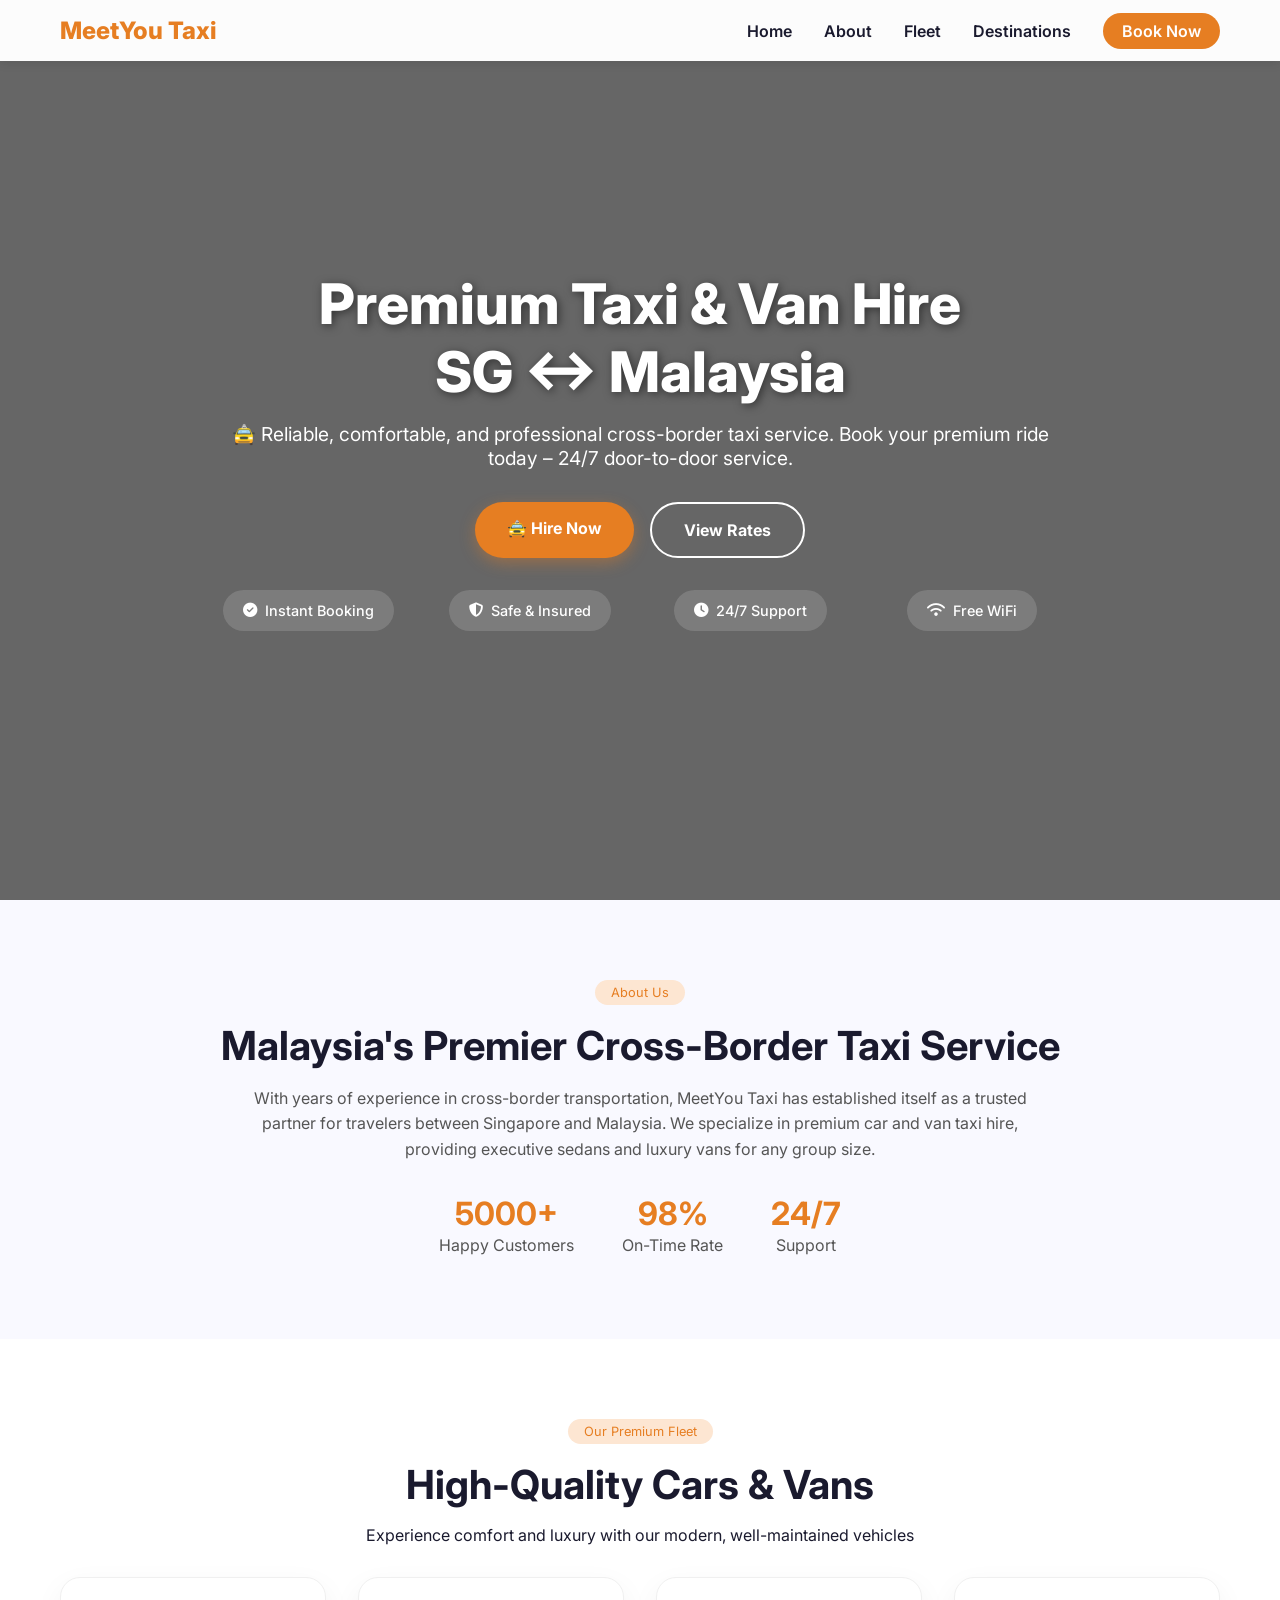
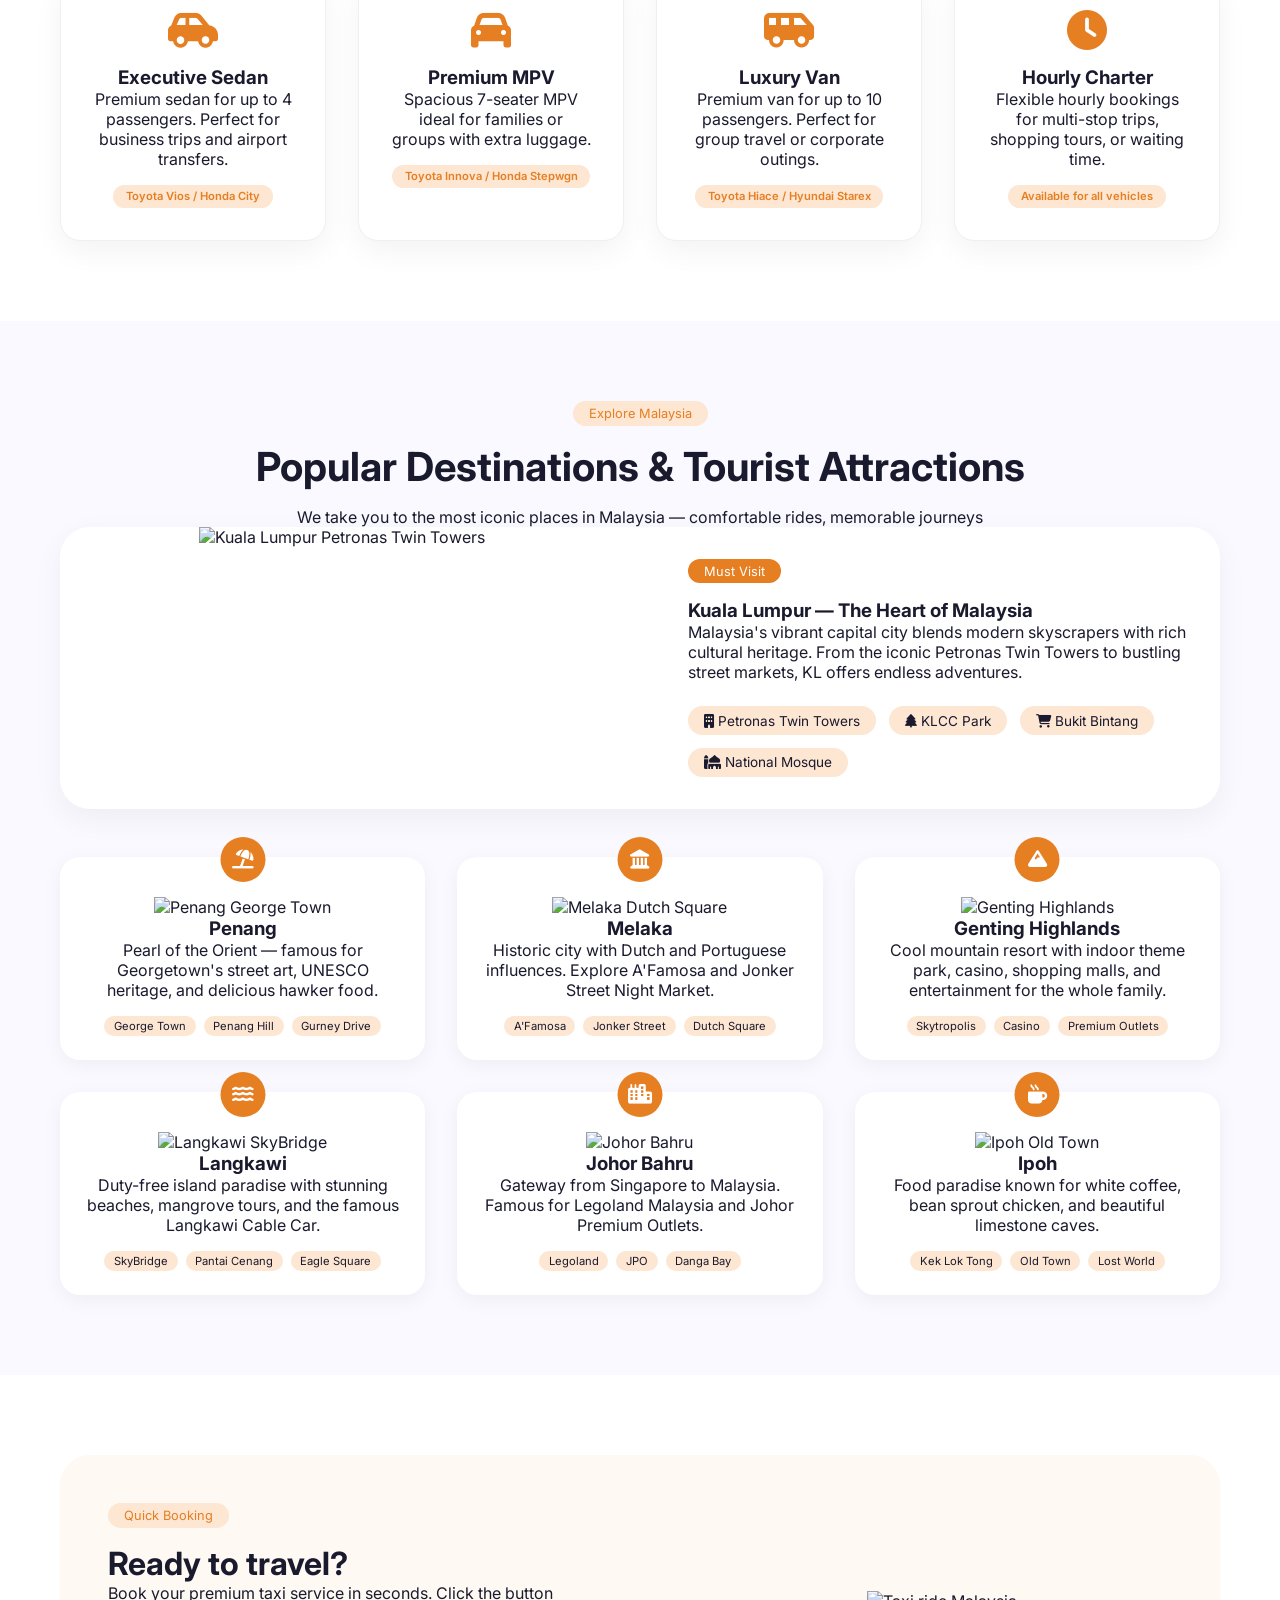
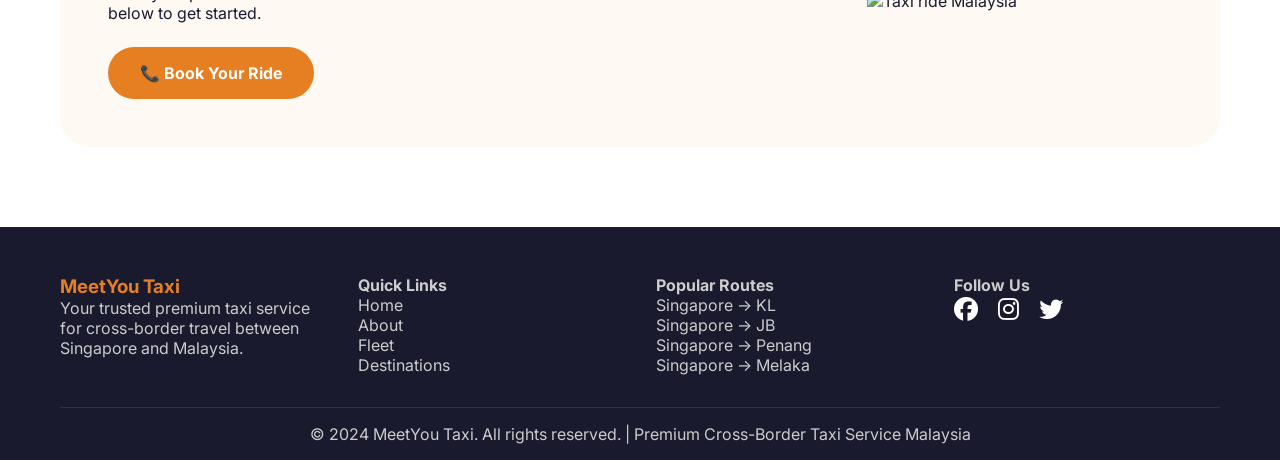
==== index.html @ 03b5e31f "Update index.html" ====
<!DOCTYPE html>
<html lang="en">
<head>
    <meta charset="UTF-8">
    <meta name="viewport" content="width=device-width, initial-scale=1.0">
    <title>MeetYou Taxi - Premium Car & Van Hire Malaysia</title>
    <link href="https://fonts.googleapis.com/css2?family=Inter:wght@300;400;500;600;700;800&display=swap" rel="stylesheet">
    <link rel="stylesheet" href="https://cdnjs.cloudflare.com/ajax/libs/font-awesome/6.4.0/css/all.min.css">
    <link rel="stylesheet" href="style.css">
</head>
<body>
    <nav class="navbar">
        <div class="nav-container">
            <div class="logo"><a href="#">MeetYou Taxi</a></div>
            <div class="nav-toggle" id="navToggle"><i class="fas fa-bars"></i></div>
            <ul class="nav-menu" id="navMenu">
                <li><a href="#home">Home</a></li>
                <li><a href="#about">About</a></li>
                <li><a href="#services">Fleet</a></li>
                <li><a href="#locations">Destinations</a></li>
                <li><a href="#booking" class="book-btn">Book Now</a></li>
            </ul>
        </div>
    </nav>

    <!-- Hero Section -->
    <section id="home" class="hero">
        <div class="hero-content">
            <h1>Premium Taxi & Van Hire<br>SG ↔ Malaysia</h1>
            <p>🚖 Reliable, comfortable, and professional cross-border taxi service. Book your premium ride today – 24/7 door-to-door service.</p>
            <div class="hero-buttons">
                <a href="https://www.google.com" target="_blank" class="btn btn-primary">🚖 Hire Now</a>
                <a href="#services" class="btn btn-secondary">View Rates</a>
            </div>
            <div class="hero-features">
                <div class="feature-item"><i class="fas fa-check-circle"></i> Instant Booking</div>
                <div class="feature-item"><i class="fas fa-shield-alt"></i> Safe & Insured</div>
                <div class="feature-item"><i class="fas fa-clock"></i> 24/7 Support</div>
                <div class="feature-item"><i class="fas fa-wifi"></i> Free WiFi</div>
            </div>
        </div>
    </section>

    <!-- About Section -->
    <section id="about" class="about">
        <div class="container">
            <div class="section-tag">About Us</div>
            <h2>Malaysia's Premier Cross-Border Taxi Service</h2>
            <p>With years of experience in cross-border transportation, MeetYou Taxi has established itself as a trusted partner for travelers between Singapore and Malaysia. We specialize in premium car and van taxi hire, providing executive sedans and luxury vans for any group size.</p>
            <div class="stats">
                <div class="stat"><h3>5000+</h3><p>Happy Customers</p></div>
                <div class="stat"><h3>98%</h3><p>On-Time Rate</p></div>
                <div class="stat"><h3>24/7</h3><p>Support</p></div>
            </div>
        </div>
    </section>

    <!-- Fleet Section -->
    <section id="services" class="services">
        <div class="container">
            <div class="section-tag">Our Premium Fleet</div>
            <h2>High-Quality Cars & Vans</h2>
            <p>Experience comfort and luxury with our modern, well-maintained vehicles</p>
            <div class="services-grid">
                <div class="service-card">
                    <i class="fas fa-car-side service-icon"></i>
                    <h3>Executive Sedan</h3>
                    <p>Premium sedan for up to 4 passengers. Perfect for business trips and airport transfers.</p>
                    <div class="vehicle-badge">Toyota Vios / Honda City</div>
                </div>
                <div class="service-card">
                    <i class="fas fa-car service-icon"></i>
                    <h3>Premium MPV</h3>
                    <p>Spacious 7-seater MPV ideal for families or groups with extra luggage.</p>
                    <div class="vehicle-badge">Toyota Innova / Honda Stepwgn</div>
                </div>
                <div class="service-card">
                    <i class="fas fa-van-shuttle service-icon"></i>
                    <h3>Luxury Van</h3>
                    <p>Premium van for up to 10 passengers. Perfect for group travel or corporate outings.</p>
                    <div class="vehicle-badge">Toyota Hiace / Hyundai Starex</div>
                </div>
                <div class="service-card">
                    <i class="fas fa-clock service-icon"></i>
                    <h3>Hourly Charter</h3>
                    <p>Flexible hourly bookings for multi-stop trips, shopping tours, or waiting time.</p>
                    <div class="vehicle-badge">Available for all vehicles</div>
                </div>
            </div>
        </div>
    </section>

    <!-- Locations Section with Images -->
    <section id="locations" class="locations">
        <div class="container">
            <div class="section-tag">Explore Malaysia</div>
            <h2>Popular Destinations & Tourist Attractions</h2>
            <p>We take you to the most iconic places in Malaysia — comfortable rides, memorable journeys</p>
            
            <!-- Featured Location: Kuala Lumpur -->
            <div class="location-featured">
                <div class="location-featured-image">
                    <img src="https://images.pexels.com/photos/30210215/pexels-photo-30210215/free-photo-of-petronas-twin-towers-at-sunset-kuala-lumpur.jpeg?auto=compress&cs=tinysrgb&w=800&h=500&fit=crop" alt="Kuala Lumpur Petronas Twin Towers">
                </div>
                <div class="location-featured-content">
                    <div class="location-badge">Must Visit</div>
                    <h3>Kuala Lumpur — The Heart of Malaysia</h3>
                    <p>Malaysia's vibrant capital city blends modern skyscrapers with rich cultural heritage. From the iconic Petronas Twin Towers to bustling street markets, KL offers endless adventures.</p>
                    <div class="attraction-tags">
                        <span><i class="fas fa-building"></i> Petronas Twin Towers</span>
                        <span><i class="fas fa-tree"></i> KLCC Park</span>
                        <span><i class="fas fa-shopping-cart"></i> Bukit Bintang</span>
                        <span><i class="fas fa-mosque"></i> National Mosque</span>
                    </div>
                </div>
            </div>

            <!-- Location Cards with Images -->
            <div class="locations-grid">
                <!-- Penang -->
                <div class="location-card">
                    <div class="location-card-image">
                        <img src="https://images.pexels.com/photos/16819744/pexels-photo-16819744/free-photo-of-george-town-malaysia.jpeg?auto=compress&cs=tinysrgb&w=400&h=250&fit=crop" alt="Penang George Town">
                    </div>
                    <div class="location-card-content">
                        <div class="location-icon"><i class="fas fa-umbrella-beach"></i></div>
                        <h3>Penang</h3>
                        <p>Pearl of the Orient — famous for Georgetown's street art, UNESCO heritage, and delicious hawker food.</p>
                        <div class="attraction-list"><span>George Town</span><span>Penang Hill</span><span>Gurney Drive</span></div>
                    </div>
                </div>

                <!-- Melaka -->
                <div class="location-card">
                    <div class="location-card-image">
                        <img src="https://images.pexels.com/photos/17841171/pexels-photo-17841171/free-photo-of-the-dutch-square-in-melaka-malaysia.jpeg?auto=compress&cs=tinysrgb&w=400&h=250&fit=crop" alt="Melaka Dutch Square">
                    </div>
                    <div class="location-card-content">
                        <div class="location-icon"><i class="fas fa-landmark"></i></div>
                        <h3>Melaka</h3>
                        <p>Historic city with Dutch and Portuguese influences. Explore A'Famosa and Jonker Street Night Market.</p>
                        <div class="attraction-list"><span>A'Famosa</span><span>Jonker Street</span><span>Dutch Square</span></div>
                    </div>
                </div>

                <!-- Genting Highlands -->
                <div class="location-card">
                    <div class="location-card-image">
                        <img src="https://images.pexels.com/photos/22596709/pexels-photo-22596709/free-photo-of-genting-highlands-malaysia.jpeg?auto=compress&cs=tinysrgb&w=400&h=250&fit=crop" alt="Genting Highlands">
                    </div>
                    <div class="location-card-content">
                        <div class="location-icon"><i class="fas fa-mountain"></i></div>
                        <h3>Genting Highlands</h3>
                        <p>Cool mountain resort with indoor theme park, casino, shopping malls, and entertainment for the whole family.</p>
                        <div class="attraction-list"><span>Skytropolis</span><span>Casino</span><span>Premium Outlets</span></div>
                    </div>
                </div>

                <!-- Langkawi -->
                <div class="location-card">
                    <div class="location-card-image">
                        <img src="https://images.pexels.com/photos/17676557/pexels-photo-17676557/free-photo-of-langkawi-skybridge-malaysia.jpeg?auto=compress&cs=tinysrgb&w=400&h=250&fit=crop" alt="Langkawi SkyBridge">
                    </div>
                    <div class="location-card-content">
                        <div class="location-icon"><i class="fas fa-water"></i></div>
                        <h3>Langkawi</h3>
                        <p>Duty-free island paradise with stunning beaches, mangrove tours, and the famous Langkawi Cable Car.</p>
                        <div class="attraction-list"><span>SkyBridge</span><span>Pantai Cenang</span><span>Eagle Square</span></div>
                    </div>
                </div>

                <!-- Johor Bahru -->
                <div class="location-card">
                    <div class="location-card-image">
                        <img src="https://images.pexels.com/photos/20392815/pexels-photo-20392815/free-photo-of-johor-bahru-malaysia-skyline.jpeg?auto=compress&cs=tinysrgb&w=400&h=250&fit=crop" alt="Johor Bahru">
                    </div>
                    <div class="location-card-content">
                        <div class="location-icon"><i class="fas fa-city"></i></div>
                        <h3>Johor Bahru</h3>
                        <p>Gateway from Singapore to Malaysia. Famous for Legoland Malaysia and Johor Premium Outlets.</p>
                        <div class="attraction-list"><span>Legoland</span><span>JPO</span><span>Danga Bay</span></div>
                    </div>
                </div>

                <!-- Ipoh -->
                <div class="location-card">
                    <div class="location-card-image">
                        <img src="https://images.pexels.com/photos/21342811/pexels-photo-21342811/free-photo-of-ipoh-old-town-malaysia.jpeg?auto=compress&cs=tinysrgb&w=400&h=250&fit=crop" alt="Ipoh Old Town">
                    </div>
                    <div class="location-card-content">
                        <div class="location-icon"><i class="fas fa-mug-hot"></i></div>
                        <h3>Ipoh</h3>
                        <p>Food paradise known for white coffee, bean sprout chicken, and beautiful limestone caves.</p>
                        <div class="attraction-list"><span>Kek Lok Tong</span><span>Old Town</span><span>Lost World</span></div>
                    </div>
                </div>
            </div>
        </div>
    </section>

    <!-- Booking Section -->
    <section id="booking" class="booking">
        <div class="container">
            <div class="booking-wrapper">
                <div class="booking-text">
                    <div class="section-tag">Quick Booking</div>
                    <h2>Ready to travel?</h2>
                    <p>Book your premium taxi service in seconds. Click the button below to get started.</p>
                    <a href="#booking" class="btn-primary-large">📞 Book Your Ride</a>
                </div>
                <div class="booking-image">
                    <img src="https://images.pexels.com/photos/30211431/pexels-photo-30211431/free-photo-of-modern-toyota-innova-driving-on-malaysian-road.jpeg?auto=compress&cs=tinysrgb&w=400&h=300&fit=crop" alt="Taxi ride Malaysia">
                </div>
            </div>
        </div>
    </section>

    <!-- Footer -->
    <footer class="footer">
        <div class="container">
            <div class="footer-content">
                <div class="footer-logo">
                    <h3>MeetYou Taxi</h3>
                    <p>Your trusted premium taxi service for cross-border travel between Singapore and Malaysia.</p>
                </div>
                <div class="footer-links">
                    <h4>Quick Links</h4>
                    <ul><li><a href="#home">Home</a></li><li><a href="#about">About</a></li><li><a href="#services">Fleet</a></li><li><a href="#locations">Destinations</a></li></ul>
                </div>
                <div class="footer-links">
                    <h4>Popular Routes</h4>
                    <ul><li><a href="#">Singapore → KL</a></li><li><a href="#">Singapore → JB</a></li><li><a href="#">Singapore → Penang</a></li><li><a href="#">Singapore → Melaka</a></li></ul>
                </div>
                <div class="footer-social">
                    <h4>Follow Us</h4>
                    <div class="social-icons">
                        <a href="#"><i class="fab fa-facebook"></i></a>
                        <a href="#"><i class="fab fa-instagram"></i></a>
                        <a href="#"><i class="fab fa-twitter"></i></a>
                    </div>
                </div>
            </div>
            <div class="footer-bottom">
                <p>&copy; 2024 MeetYou Taxi. All rights reserved. | Premium Cross-Border Taxi Service Malaysia</p>
            </div>
        </div>
    </footer>

    <script src="script.js"></script>
</body>
</html>
---- style.css ----
* {
    margin: 0;
    padding: 0;
    box-sizing: border-box;
}

body {
    font-family: 'Inter', sans-serif;
    color: #1a1a2e;
    overflow-x: hidden;
}

.container {
    max-width: 1200px;
    margin: 0 auto;
    padding: 0 20px;
}

/* Navigation */
.navbar {
    position: fixed;
    top: 0;
    width: 100%;
    background: rgba(255, 255, 255, 0.98);
    box-shadow: 0 2px 10px rgba(0,0,0,0.1);
    z-index: 1000;
    backdrop-filter: blur(5px);
}

.nav-container {
    max-width: 1200px;
    margin: 0 auto;
    padding: 1rem 20px;
    display: flex;
    justify-content: space-between;
    align-items: center;
}

.logo a {
    font-size: 1.5rem;
    font-weight: 800;
    color: #e67e22;
    text-decoration: none;
}

.nav-menu {
    display: flex;
    list-style: none;
    gap: 2rem;
    align-items: center;
}

.nav-menu a {
    text-decoration: none;
    color: #1a1a2e;
    font-weight: 600;
    transition: color 0.3s;
}

.nav-menu a:hover {
    color: #e67e22;
}

.book-btn {
    background: #e67e22;
    color: white !important;
    padding: 0.5rem 1.2rem;
    border-radius: 50px;
}

.book-btn:hover {
    background: #d35400;
    transform: scale(1.05);
}

.nav-toggle {
    display: none;
    font-size: 1.5rem;
    cursor: pointer;
}

/* Hero Section - WITH BACKGROUND IMAGE (FIXED & WORKING) */
.hero {
    position: relative;
    height: 100vh;
    min-height: 700px;
    background: linear-gradient(rgba(0,0,0,0.6), rgba(0,0,0,0.6)), url('https://images.pexels.com/photos/30211392/pexels-photo-30211392/free-photo-of-modern-toyota-car-on-malaysian-highway.jpeg?auto=compress&cs=tinysrgb&w=1600');
    background-size: cover;
    background-position: center;
    background-attachment: fixed;
    display: flex;
    align-items: center;
    justify-content: center;
    text-align: center;
    color: white;
}

.hero-content {
    position: relative;
    z-index: 10;
    max-width: 900px;
    padding: 0 20px;
    animation: fadeInUp 1s ease-out;
}

.hero-content h1 {
    font-size: 3.5rem;
    font-weight: 800;
    margin-bottom: 1rem;
    text-shadow: 2px 2px 10px rgba(0,0,0,0.5);
}

.hero-content p {
    font-size: 1.2rem;
    margin-bottom: 2rem;
}

/* Features - 1x4 Grid */
.hero-features {
    margin-top: 2rem;
    display: grid;
    grid-template-columns: repeat(4, 1fr);
    gap: 1.5rem;
    justify-items: center;
}

.feature-item {
    background: rgba(255, 255, 255, 0.15);
    backdrop-filter: blur(5px);
    padding: 0.75rem 1.25rem;
    border-radius: 50px;
    font-size: 0.9rem;
    font-weight: 500;
    display: inline-flex;
    align-items: center;
    gap: 0.5rem;
    transition: all 0.3s ease;
}

.feature-item:hover {
    background: rgba(230, 126, 34, 0.8);
    transform: translateY(-3px);
}

.hero-buttons {
    display: flex;
    gap: 1rem;
    justify-content: center;
    flex-wrap: wrap;
}

.btn {
    display: inline-block;
    padding: 1rem 2rem;
    border-radius: 50px;
    text-decoration: none;
    font-weight: 700;
    transition: all 0.3s ease;
    cursor: pointer;
}

.btn-primary {
    background: #e67e22;
    color: white;
    box-shadow: 0 5px 15px rgba(230,126,34,0.4);
}

.btn-primary:hover {
    background: #d35400;
    transform: translateY(-5px) scale(1.05);
    box-shadow: 0 15px 30px rgba(230,126,34,0.5);
}

.btn-secondary {
    background: transparent;
    color: white;
    border: 2px solid white;
}

.btn-secondary:hover {
    background: white;
    color: #e67e22;
    transform: translateY(-3px);
}

/* Section Styles */
.section-tag {
    display: inline-block;
    background: #fde6d2;
    color: #e67e22;
    padding: 0.3rem 1rem;
    border-radius: 50px;
    font-size: 0.8rem;
    margin-bottom: 1rem;
}

.about, .services, .locations, .booking {
    padding: 80px 0;
    text-align: center;
}

.about {
    background: #f9f9ff;
}

.about h2, .services h2, .locations h2 {
    font-size: 2.5rem;
    margin-bottom: 1rem;
}

.about p {
    max-width: 800px;
    margin: 0 auto;
    color: #555;
    line-height: 1.6;
}

.stats {
    display: flex;
    justify-content: center;
    gap: 3rem;
    margin-top: 2rem;
}

.stat h3 {
    font-size: 2rem;
    color: #e67e22;
}

/* Services Grid */
.services {
    background: white;
}

.services-grid {
    display: grid;
    grid-template-columns: repeat(4, 1fr);
    gap: 2rem;
    margin-top: 2rem;
}

.service-card {
    background: white;
    padding: 2rem;
    border-radius: 20px;
    text-align: center;
    box-shadow: 0 10px 30px rgba(0,0,0,0.05);
    transition: all 0.3s ease;
    border: 1px solid #f0f0f0;
}

.service-card:hover {
    transform: translateY(-8px);
    box-shadow: 0 20px 40px rgba(0,0,0,0.1);
    border-color: #e67e22;
}

.service-icon {
    font-size: 2.5rem;
    color: #e67e22;
    margin-bottom: 1rem;
}

.vehicle-badge {
    display: inline-block;
    background: #fde6d2;
    color: #e67e22;
    padding: 0.3rem 0.8rem;
    border-radius: 50px;
    font-size: 0.7rem;
    margin-top: 1rem;
    font-weight: 600;
}

/* Locations Section */
.locations {
    background: #f9f9ff;
}

.location-featured {
    display: grid;
    grid-template-columns: 1fr 1fr;
    gap: 2rem;
    background: white;
    border-radius: 30px;
    overflow: hidden;
    margin-bottom: 3rem;
    box-shadow: 0 10px 30px rgba(0,0,0,0.05);
}

.location-featured-image img {
    width: 100%;
    height: 100%;
    object-fit: cover;
}

.location-featured-content {
    padding: 2rem;
    text-align: left;
}

.location-badge {
    display: inline-block;
    background: #e67e22;
    color: white;
    padding: 0.3rem 1rem;
    border-radius: 50px;
    font-size: 0.8rem;
    margin-bottom: 1rem;
}

.attraction-tags {
    display: flex;
    flex-wrap: wrap;
    gap: 0.8rem;
    margin-top: 1.5rem;
}

.attraction-tags span {
    background: #fde6d2;
    padding: 0.4rem 1rem;
    border-radius: 50px;
    font-size: 0.85rem;
}

.locations-grid {
    display: grid;
    grid-template-columns: repeat(3, 1fr);
    gap: 2rem;
    margin-top: 2rem;
}

.location-card {
    background: white;
    padding: 1.5rem;
    border-radius: 20px;
    text-align: center;
    box-shadow: 0 5px 20px rgba(0,0,0,0.05);
    transition: transform 0.3s;
    position: relative;
    padding-top: 2.5rem;
}

.location-card:hover {
    transform: translateY(-5px);
}

.location-icon {
    position: absolute;
    top: -20px;
    left: 50%;
    transform: translateX(-50%);
    background: #e67e22;
    width: 45px;
    height: 45px;
    border-radius: 50%;
    display: flex;
    align-items: center;
    justify-content: center;
    color: white;
    font-size: 1.2rem;
}

.attraction-list {
    display: flex;
    flex-wrap: wrap;
    justify-content: center;
    gap: 0.5rem;
    margin-top: 1rem;
}

.attraction-list span {
    background: #fde6d2;
    padding: 0.2rem 0.6rem;
    border-radius: 20px;
    font-size: 0.7rem;
}

/* Booking Section */
.booking {
    background: white;
}

.booking-wrapper {
    display: grid;
    grid-template-columns: 1fr 1fr;
    gap: 3rem;
    align-items: center;
    background: #fef9f2;
    border-radius: 30px;
    overflow: hidden;
}

.booking-text {
    padding: 3rem;
    text-align: left;
}

.booking-text h2 {
    font-size: 2rem;
}

.btn-primary-large {
    display: inline-block;
    background: #e67e22;
    color: white;
    padding: 1rem 2rem;
    border-radius: 50px;
    text-decoration: none;
    font-weight: bold;
    margin-top: 1.5rem;
    transition: all 0.3s;
}

.btn-primary-large:hover {
    background: #d35400;
    transform: scale(1.05);
}

.booking-image img {
    width: 100%;
    height: 100%;
    object-fit: cover;
}

/* Footer */
.footer {
    background: #1a1a2e;
    color: #ccc;
    padding: 3rem 0 1rem;
}

.footer-content {
    display: grid;
    grid-template-columns: repeat(auto-fit, minmax(200px, 1fr));
    gap: 2rem;
}

.footer-logo h3 {
    color: #e67e22;
}

.footer-links ul {
    list-style: none;
}

.footer-links a {
    color: #ccc;
    text-decoration: none;
    transition: color 0.3s;
}

.footer-links a:hover {
    color: #e67e22;
}

.social-icons a {
    color: white;
    margin-right: 1rem;
    font-size: 1.5rem;
    transition: all 0.3s;
}

.social-icons a:hover {
    color: #e67e22;
    transform: translateY(-3px);
}

.footer-bottom {
    text-align: center;
    margin-top: 2rem;
    padding-top: 1rem;
    border-top: 1px solid #333;
}

/* Animations */
@keyframes fadeInUp {
    from {
        opacity: 0;
        transform: translateY(30px);
    }
    to {
        opacity: 1;
        transform: translateY(0);
    }
}

/* Responsive */
@media (max-width: 992px) {
    .hero-features {
        grid-template-columns: repeat(2, 1fr);
    }
    .services-grid {
        grid-template-columns: repeat(2, 1fr);
    }
    .locations-grid {
        grid-template-columns: repeat(2, 1fr);
    }
}

@media (max-width: 768px) {
    .nav-menu {
        position: fixed;
        left: -100%;
        top: 70px;
        flex-direction: column;
        background: white;
        width: 100%;
        transition: 0.3s;
        padding: 2rem;
        gap: 1rem;
        box-shadow: 0 10px 20px rgba(0,0,0,0.1);
    }
    .nav-menu.active {
        left: 0;
    }
    .nav-toggle {
        display: block;
    }
    .hero-content h1 {
        font-size: 2rem;
    }
    .hero-features {
        grid-template-columns: 1fr;
    }
    .services-grid, .locations-grid, .location-featured, .booking-wrapper {
        grid-template-columns: 1fr;
    }
    .stats {
        flex-direction: column;
        gap: 1rem;
    }
    .location-featured-content {
        text-align: center;
    }
    .attraction-tags {
        justify-content: center;
    }
}
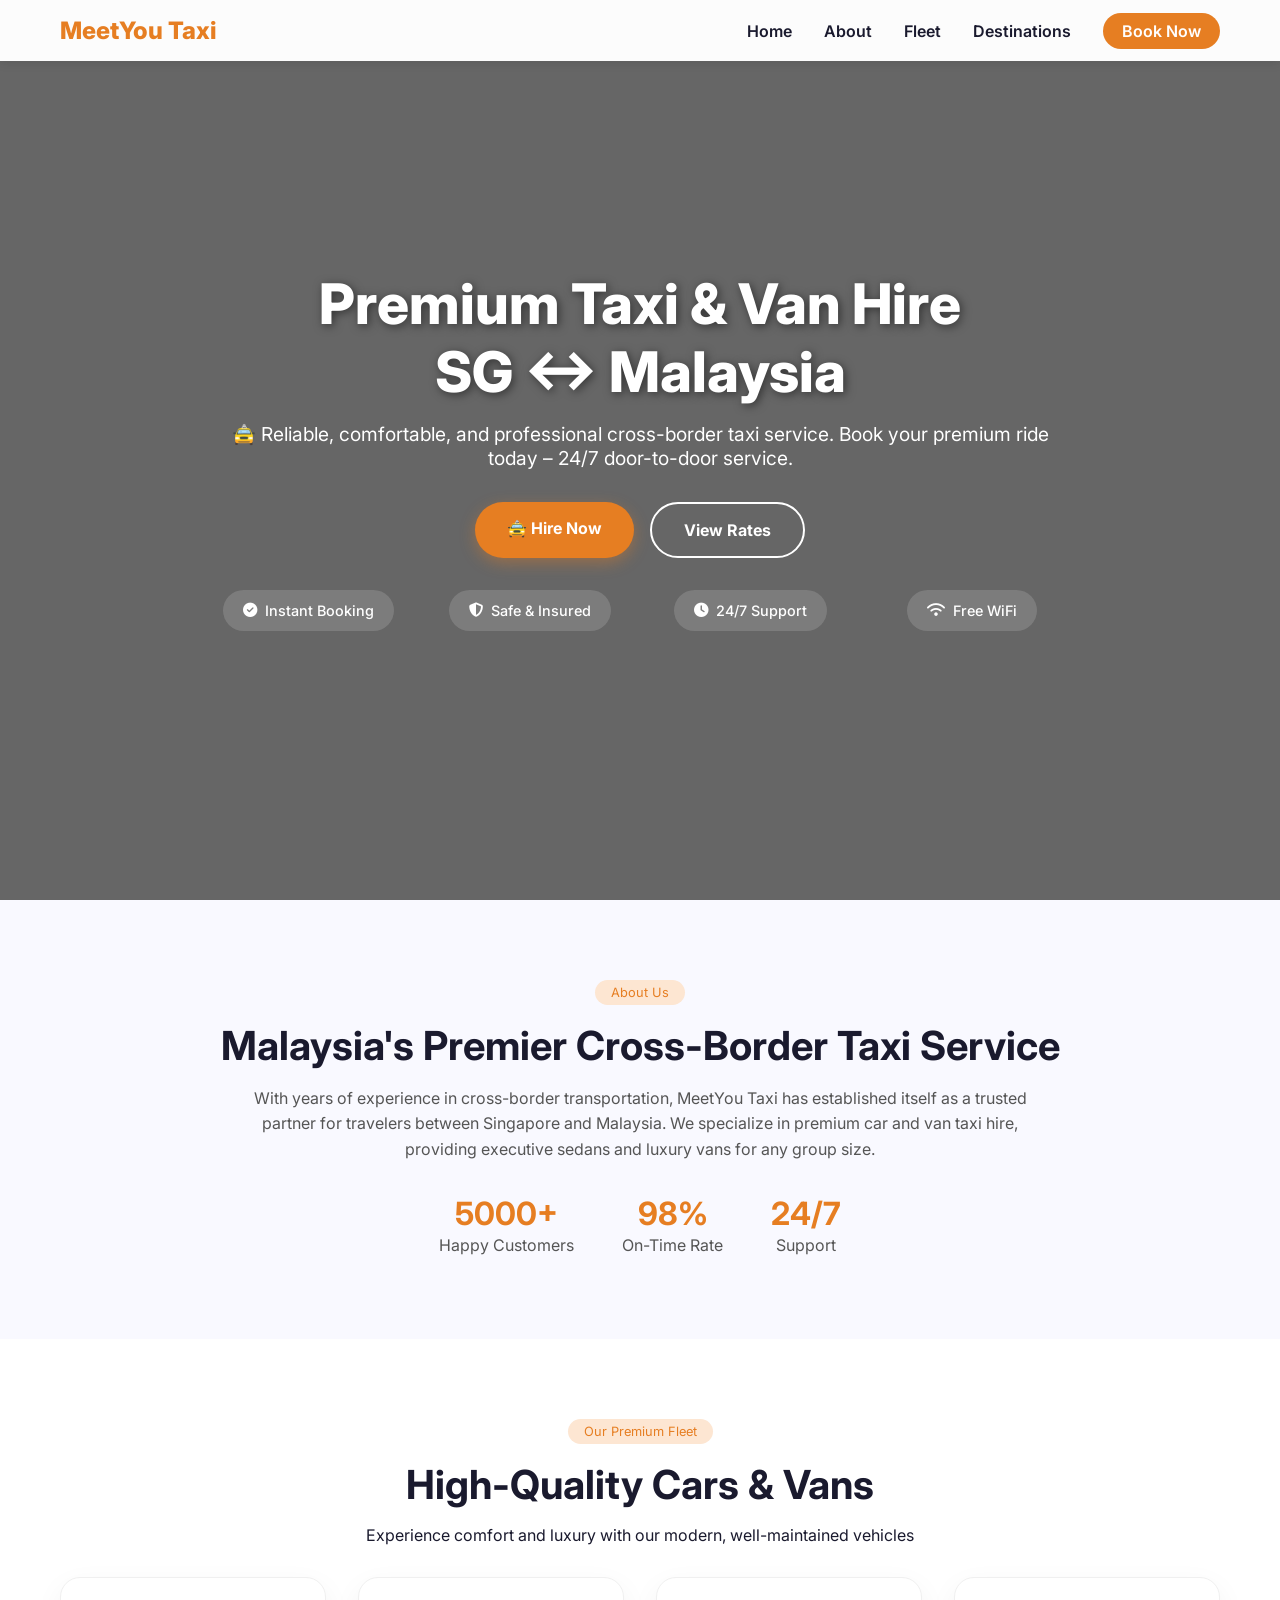
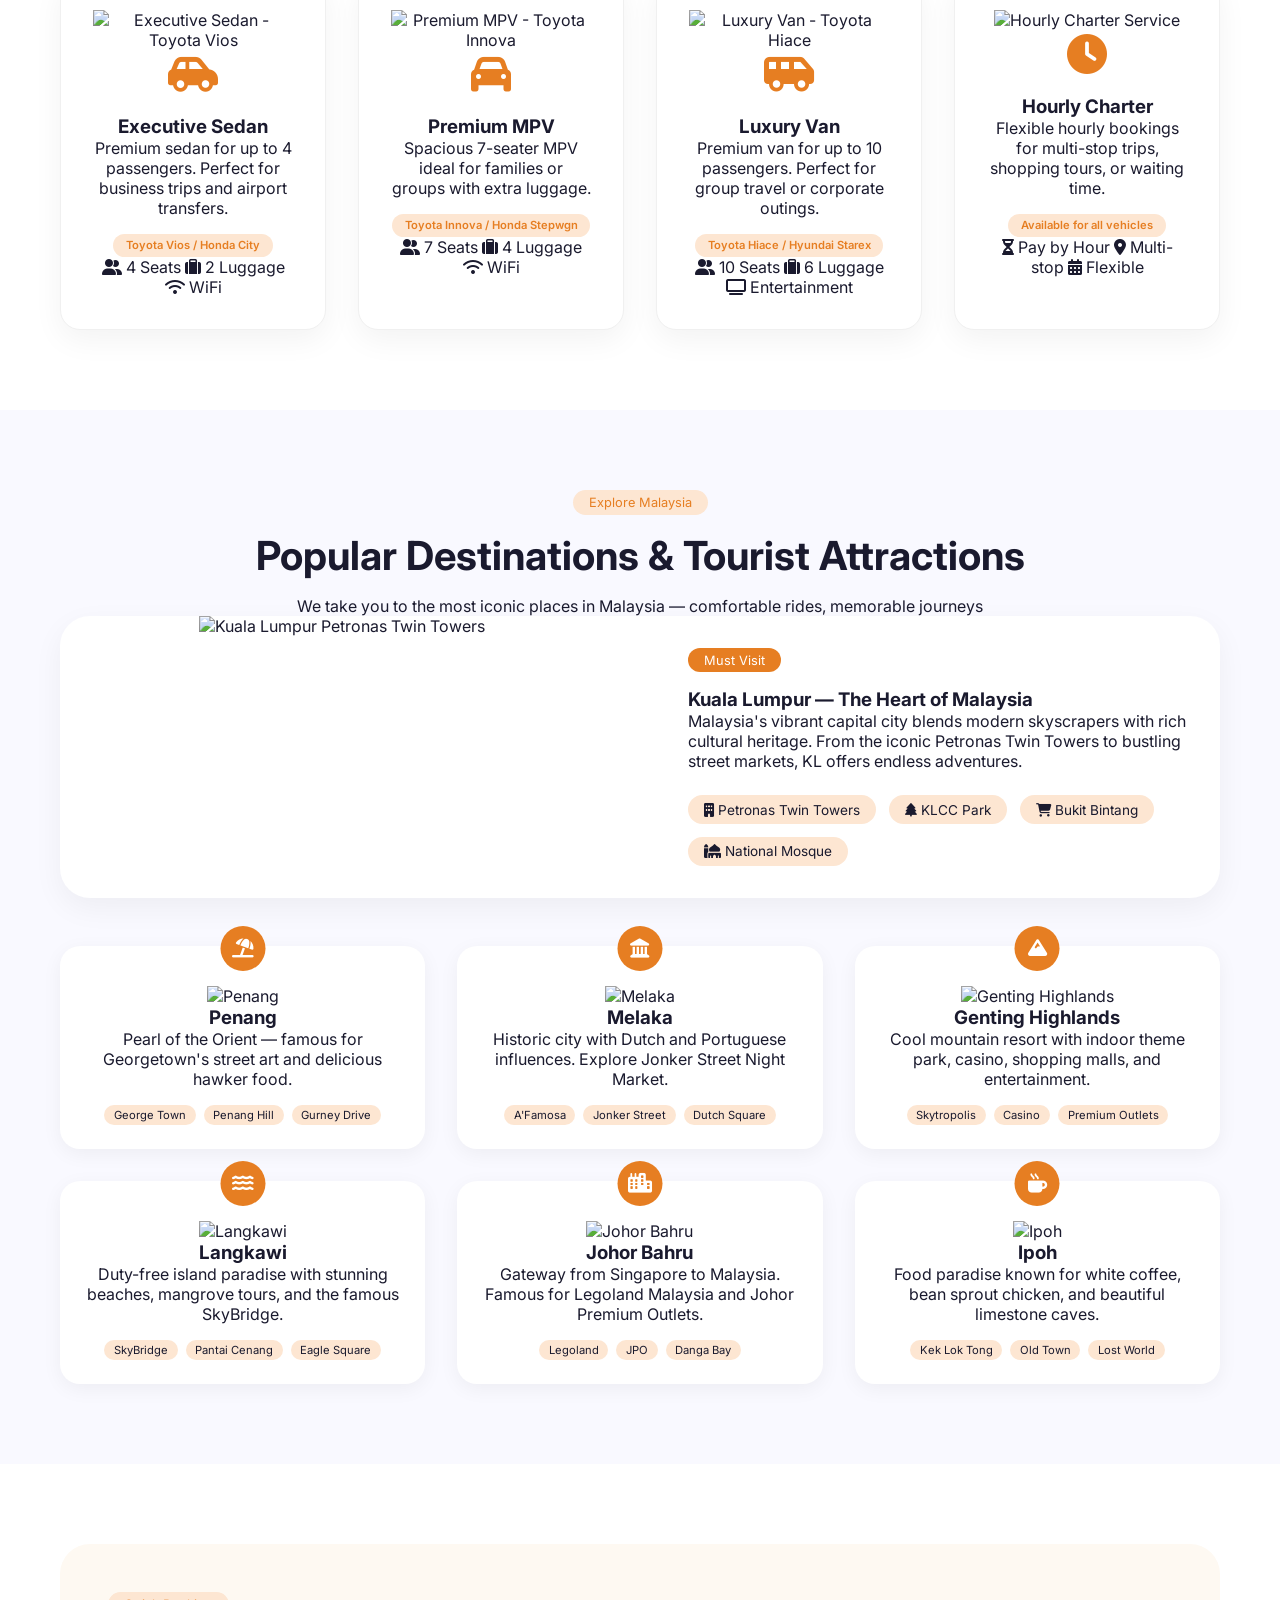
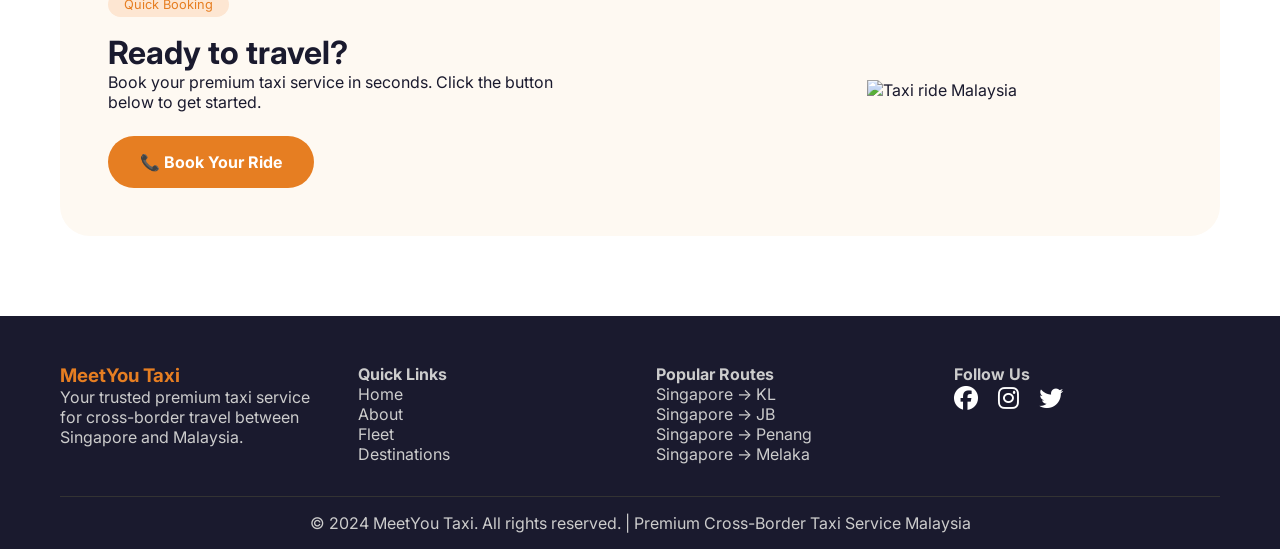
==== commit 863bebe7: "Update index.html" ====
--- a/index.html
+++ b/index.html
@@ -55,42 +55,89 @@
         </div>
     </section>
 
-    <!-- Fleet Section -->
+    <!-- Services / Fleet Section WITH VEHICLE IMAGES -->
     <section id="services" class="services">
         <div class="container">
             <div class="section-tag">Our Premium Fleet</div>
             <h2>High-Quality Cars & Vans</h2>
             <p>Experience comfort and luxury with our modern, well-maintained vehicles</p>
             <div class="services-grid">
-                <div class="service-card">
-                    <i class="fas fa-car-side service-icon"></i>
-                    <h3>Executive Sedan</h3>
-                    <p>Premium sedan for up to 4 passengers. Perfect for business trips and airport transfers.</p>
-                    <div class="vehicle-badge">Toyota Vios / Honda City</div>
-                </div>
-                <div class="service-card">
-                    <i class="fas fa-car service-icon"></i>
-                    <h3>Premium MPV</h3>
-                    <p>Spacious 7-seater MPV ideal for families or groups with extra luggage.</p>
-                    <div class="vehicle-badge">Toyota Innova / Honda Stepwgn</div>
-                </div>
-                <div class="service-card">
-                    <i class="fas fa-van-shuttle service-icon"></i>
-                    <h3>Luxury Van</h3>
-                    <p>Premium van for up to 10 passengers. Perfect for group travel or corporate outings.</p>
-                    <div class="vehicle-badge">Toyota Hiace / Hyundai Starex</div>
-                </div>
-                <div class="service-card">
-                    <i class="fas fa-clock service-icon"></i>
-                    <h3>Hourly Charter</h3>
-                    <p>Flexible hourly bookings for multi-stop trips, shopping tours, or waiting time.</p>
-                    <div class="vehicle-badge">Available for all vehicles</div>
-                </div>
-            </div>
-        </div>
-    </section>
-
-    <!-- Locations Section with Images -->
+                <!-- Executive Sedan -->
+                <div class="service-card">
+                    <div class="service-card-image">
+                        <img src="https://images.pexels.com/photos/2127733/pexels-photo-2127733.jpeg?auto=compress&cs=tinysrgb&w=400&h=250&fit=crop" alt="Executive Sedan - Toyota Vios">
+                    </div>
+                    <div class="service-card-content">
+                        <div class="service-icon"><i class="fas fa-car-side"></i></div>
+                        <h3>Executive Sedan</h3>
+                        <p>Premium sedan for up to 4 passengers. Perfect for business trips and airport transfers.</p>
+                        <div class="vehicle-badge">Toyota Vios / Honda City</div>
+                        <div class="vehicle-features">
+                            <span><i class="fas fa-user-friends"></i> 4 Seats</span>
+                            <span><i class="fas fa-suitcase"></i> 2 Luggage</span>
+                            <span><i class="fas fa-wifi"></i> WiFi</span>
+                        </div>
+                    </div>
+                </div>
+
+                <!-- Premium MPV -->
+                <div class="service-card">
+                    <div class="service-card-image">
+                        <img src="https://images.pexels.com/photos/30211431/pexels-photo-30211431/free-photo-of-modern-toyota-innova-driving-on-malaysian-road.jpeg?auto=compress&cs=tinysrgb&w=400&h=250&fit=crop" alt="Premium MPV - Toyota Innova">
+                    </div>
+                    <div class="service-card-content">
+                        <div class="service-icon"><i class="fas fa-car"></i></div>
+                        <h3>Premium MPV</h3>
+                        <p>Spacious 7-seater MPV ideal for families or groups with extra luggage.</p>
+                        <div class="vehicle-badge">Toyota Innova / Honda Stepwgn</div>
+                        <div class="vehicle-features">
+                            <span><i class="fas fa-user-friends"></i> 7 Seats</span>
+                            <span><i class="fas fa-suitcase"></i> 4 Luggage</span>
+                            <span><i class="fas fa-wifi"></i> WiFi</span>
+                        </div>
+                    </div>
+                </div>
+
+                <!-- Luxury Van -->
+                <div class="service-card">
+                    <div class="service-card-image">
+                        <img src="https://images.pexels.com/photos/12149062/pexels-photo-12149062.jpeg?auto=compress&cs=tinysrgb&w=400&h=250&fit=crop" alt="Luxury Van - Toyota Hiace">
+                    </div>
+                    <div class="service-card-content">
+                        <div class="service-icon"><i class="fas fa-van-shuttle"></i></div>
+                        <h3>Luxury Van</h3>
+                        <p>Premium van for up to 10 passengers. Perfect for group travel or corporate outings.</p>
+                        <div class="vehicle-badge">Toyota Hiace / Hyundai Starex</div>
+                        <div class="vehicle-features">
+                            <span><i class="fas fa-user-friends"></i> 10 Seats</span>
+                            <span><i class="fas fa-suitcase"></i> 6 Luggage</span>
+                            <span><i class="fas fa-tv"></i> Entertainment</span>
+                        </div>
+                    </div>
+                </div>
+
+                <!-- Hourly Charter -->
+                <div class="service-card">
+                    <div class="service-card-image">
+                        <img src="https://images.pexels.com/photos/162539/car-vehicle-transportation-vehicle-162539.jpeg?auto=compress&cs=tinysrgb&w=400&h=250&fit=crop" alt="Hourly Charter Service">
+                    </div>
+                    <div class="service-card-content">
+                        <div class="service-icon"><i class="fas fa-clock"></i></div>
+                        <h3>Hourly Charter</h3>
+                        <p>Flexible hourly bookings for multi-stop trips, shopping tours, or waiting time.</p>
+                        <div class="vehicle-badge">Available for all vehicles</div>
+                        <div class="vehicle-features">
+                            <span><i class="fas fa-hourglass-half"></i> Pay by Hour</span>
+                            <span><i class="fas fa-map-marker-alt"></i> Multi-stop</span>
+                            <span><i class="fas fa-calendar-alt"></i> Flexible</span>
+                        </div>
+                    </div>
+                </div>
+            </div>
+        </div>
+    </section>
+
+    <!-- Locations Section -->
     <section id="locations" class="locations">
         <div class="container">
             <div class="section-tag">Explore Malaysia</div>
@@ -117,33 +164,28 @@
 
             <!-- Location Cards with Images -->
             <div class="locations-grid">
-                <!-- Penang -->
-                <div class="location-card">
-                    <div class="location-card-image">
-                        <img src="https://images.pexels.com/photos/16819744/pexels-photo-16819744/free-photo-of-george-town-malaysia.jpeg?auto=compress&cs=tinysrgb&w=400&h=250&fit=crop" alt="Penang George Town">
+                <div class="location-card">
+                    <div class="location-card-image">
+                        <img src="https://images.pexels.com/photos/16819744/pexels-photo-16819744/free-photo-of-george-town-malaysia.jpeg?auto=compress&cs=tinysrgb&w=400&h=250&fit=crop" alt="Penang">
                     </div>
                     <div class="location-card-content">
                         <div class="location-icon"><i class="fas fa-umbrella-beach"></i></div>
                         <h3>Penang</h3>
-                        <p>Pearl of the Orient — famous for Georgetown's street art, UNESCO heritage, and delicious hawker food.</p>
+                        <p>Pearl of the Orient — famous for Georgetown's street art and delicious hawker food.</p>
                         <div class="attraction-list"><span>George Town</span><span>Penang Hill</span><span>Gurney Drive</span></div>
                     </div>
                 </div>
-
-                <!-- Melaka -->
-                <div class="location-card">
-                    <div class="location-card-image">
-                        <img src="https://images.pexels.com/photos/17841171/pexels-photo-17841171/free-photo-of-the-dutch-square-in-melaka-malaysia.jpeg?auto=compress&cs=tinysrgb&w=400&h=250&fit=crop" alt="Melaka Dutch Square">
+                <div class="location-card">
+                    <div class="location-card-image">
+                        <img src="https://images.pexels.com/photos/17841171/pexels-photo-17841171/free-photo-of-the-dutch-square-in-melaka-malaysia.jpeg?auto=compress&cs=tinysrgb&w=400&h=250&fit=crop" alt="Melaka">
                     </div>
                     <div class="location-card-content">
                         <div class="location-icon"><i class="fas fa-landmark"></i></div>
                         <h3>Melaka</h3>
-                        <p>Historic city with Dutch and Portuguese influences. Explore A'Famosa and Jonker Street Night Market.</p>
+                        <p>Historic city with Dutch and Portuguese influences. Explore Jonker Street Night Market.</p>
                         <div class="attraction-list"><span>A'Famosa</span><span>Jonker Street</span><span>Dutch Square</span></div>
                     </div>
                 </div>
-
-                <!-- Genting Highlands -->
                 <div class="location-card">
                     <div class="location-card-image">
                         <img src="https://images.pexels.com/photos/22596709/pexels-photo-22596709/free-photo-of-genting-highlands-malaysia.jpeg?auto=compress&cs=tinysrgb&w=400&h=250&fit=crop" alt="Genting Highlands">
@@ -151,25 +193,21 @@
                     <div class="location-card-content">
                         <div class="location-icon"><i class="fas fa-mountain"></i></div>
                         <h3>Genting Highlands</h3>
-                        <p>Cool mountain resort with indoor theme park, casino, shopping malls, and entertainment for the whole family.</p>
+                        <p>Cool mountain resort with indoor theme park, casino, shopping malls, and entertainment.</p>
                         <div class="attraction-list"><span>Skytropolis</span><span>Casino</span><span>Premium Outlets</span></div>
                     </div>
                 </div>
-
-                <!-- Langkawi -->
-                <div class="location-card">
-                    <div class="location-card-image">
-                        <img src="https://images.pexels.com/photos/17676557/pexels-photo-17676557/free-photo-of-langkawi-skybridge-malaysia.jpeg?auto=compress&cs=tinysrgb&w=400&h=250&fit=crop" alt="Langkawi SkyBridge">
+                <div class="location-card">
+                    <div class="location-card-image">
+                        <img src="https://images.pexels.com/photos/17676557/pexels-photo-17676557/free-photo-of-langkawi-skybridge-malaysia.jpeg?auto=compress&cs=tinysrgb&w=400&h=250&fit=crop" alt="Langkawi">
                     </div>
                     <div class="location-card-content">
                         <div class="location-icon"><i class="fas fa-water"></i></div>
                         <h3>Langkawi</h3>
-                        <p>Duty-free island paradise with stunning beaches, mangrove tours, and the famous Langkawi Cable Car.</p>
+                        <p>Duty-free island paradise with stunning beaches, mangrove tours, and the famous SkyBridge.</p>
                         <div class="attraction-list"><span>SkyBridge</span><span>Pantai Cenang</span><span>Eagle Square</span></div>
                     </div>
                 </div>
-
-                <!-- Johor Bahru -->
                 <div class="location-card">
                     <div class="location-card-image">
                         <img src="https://images.pexels.com/photos/20392815/pexels-photo-20392815/free-photo-of-johor-bahru-malaysia-skyline.jpeg?auto=compress&cs=tinysrgb&w=400&h=250&fit=crop" alt="Johor Bahru">
@@ -181,11 +219,9 @@
                         <div class="attraction-list"><span>Legoland</span><span>JPO</span><span>Danga Bay</span></div>
                     </div>
                 </div>
-
-                <!-- Ipoh -->
-                <div class="location-card">
-                    <div class="location-card-image">
-                        <img src="https://images.pexels.com/photos/21342811/pexels-photo-21342811/free-photo-of-ipoh-old-town-malaysia.jpeg?auto=compress&cs=tinysrgb&w=400&h=250&fit=crop" alt="Ipoh Old Town">
+                <div class="location-card">
+                    <div class="location-card-image">
+                        <img src="https://images.pexels.com/photos/21342811/pexels-photo-21342811/free-photo-of-ipoh-old-town-malaysia.jpeg?auto=compress&cs=tinysrgb&w=400&h=250&fit=crop" alt="Ipoh">
                     </div>
                     <div class="location-card-content">
                         <div class="location-icon"><i class="fas fa-mug-hot"></i></div>
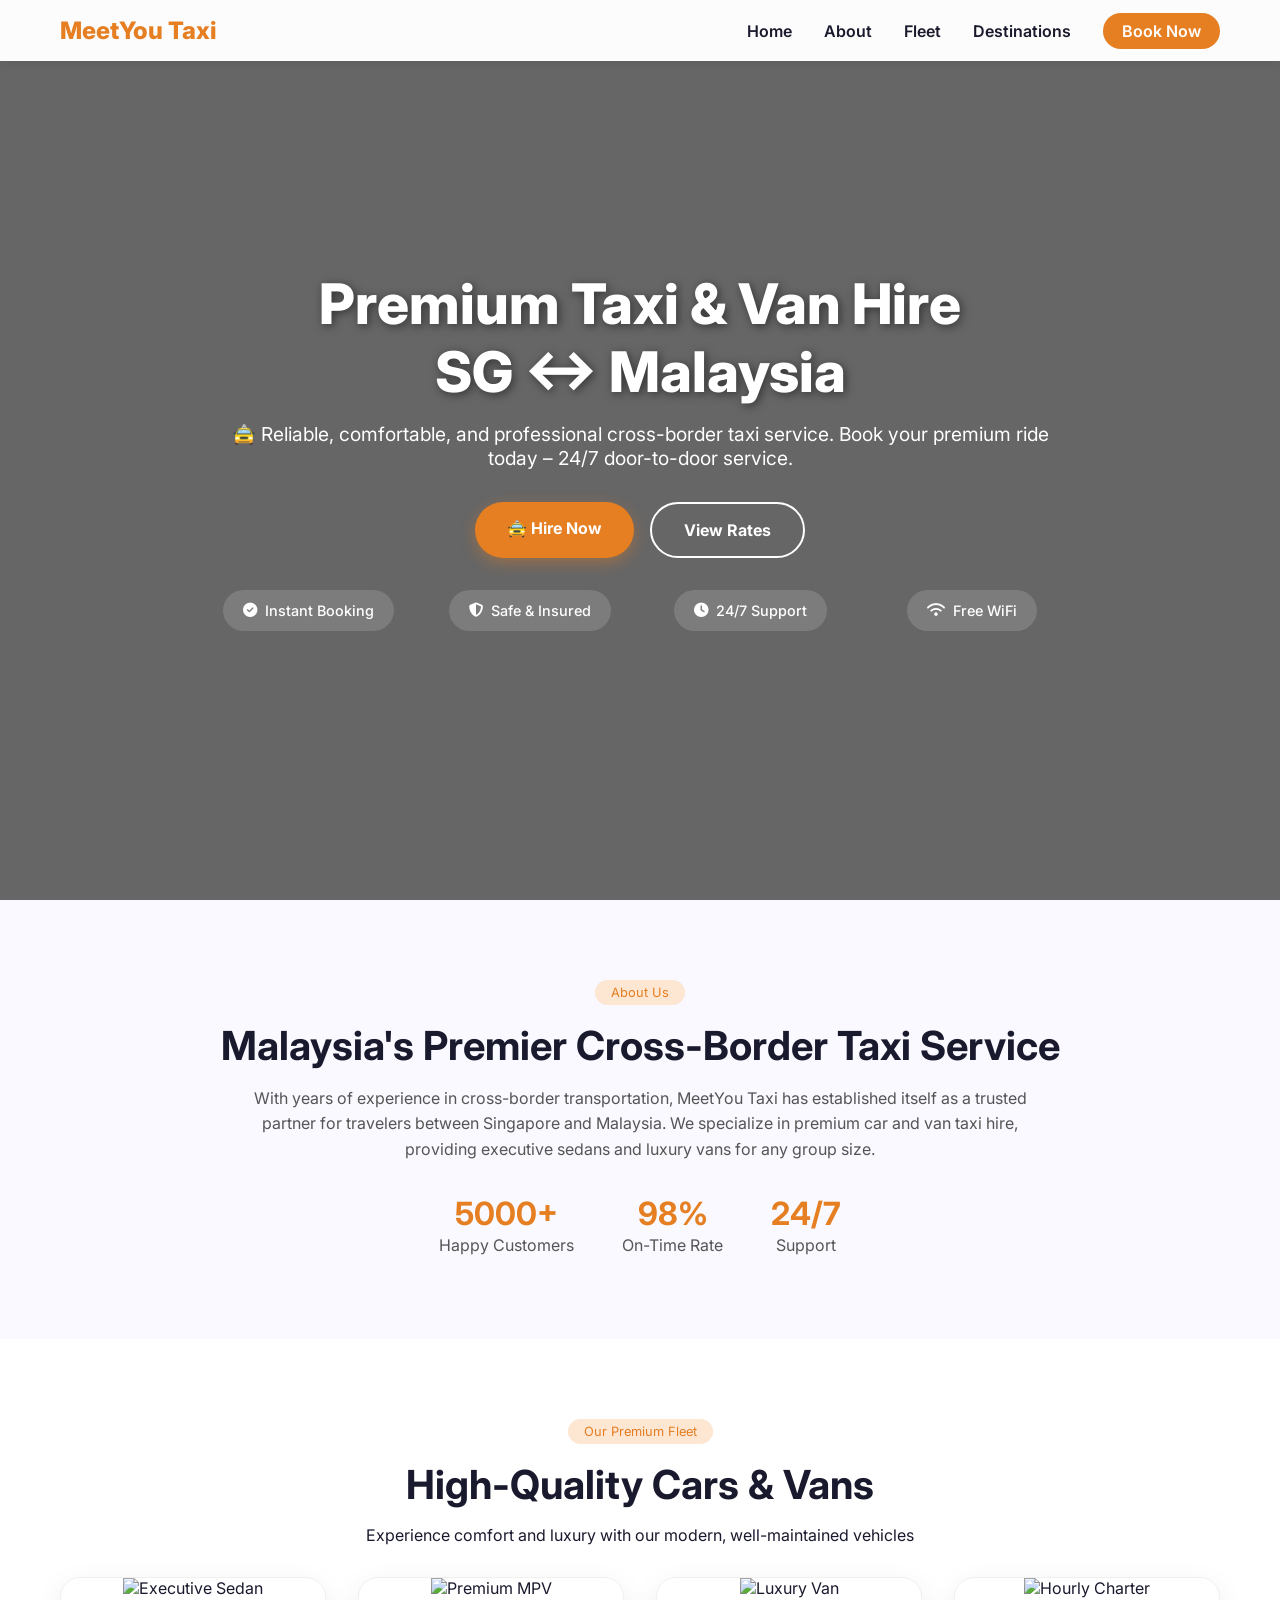
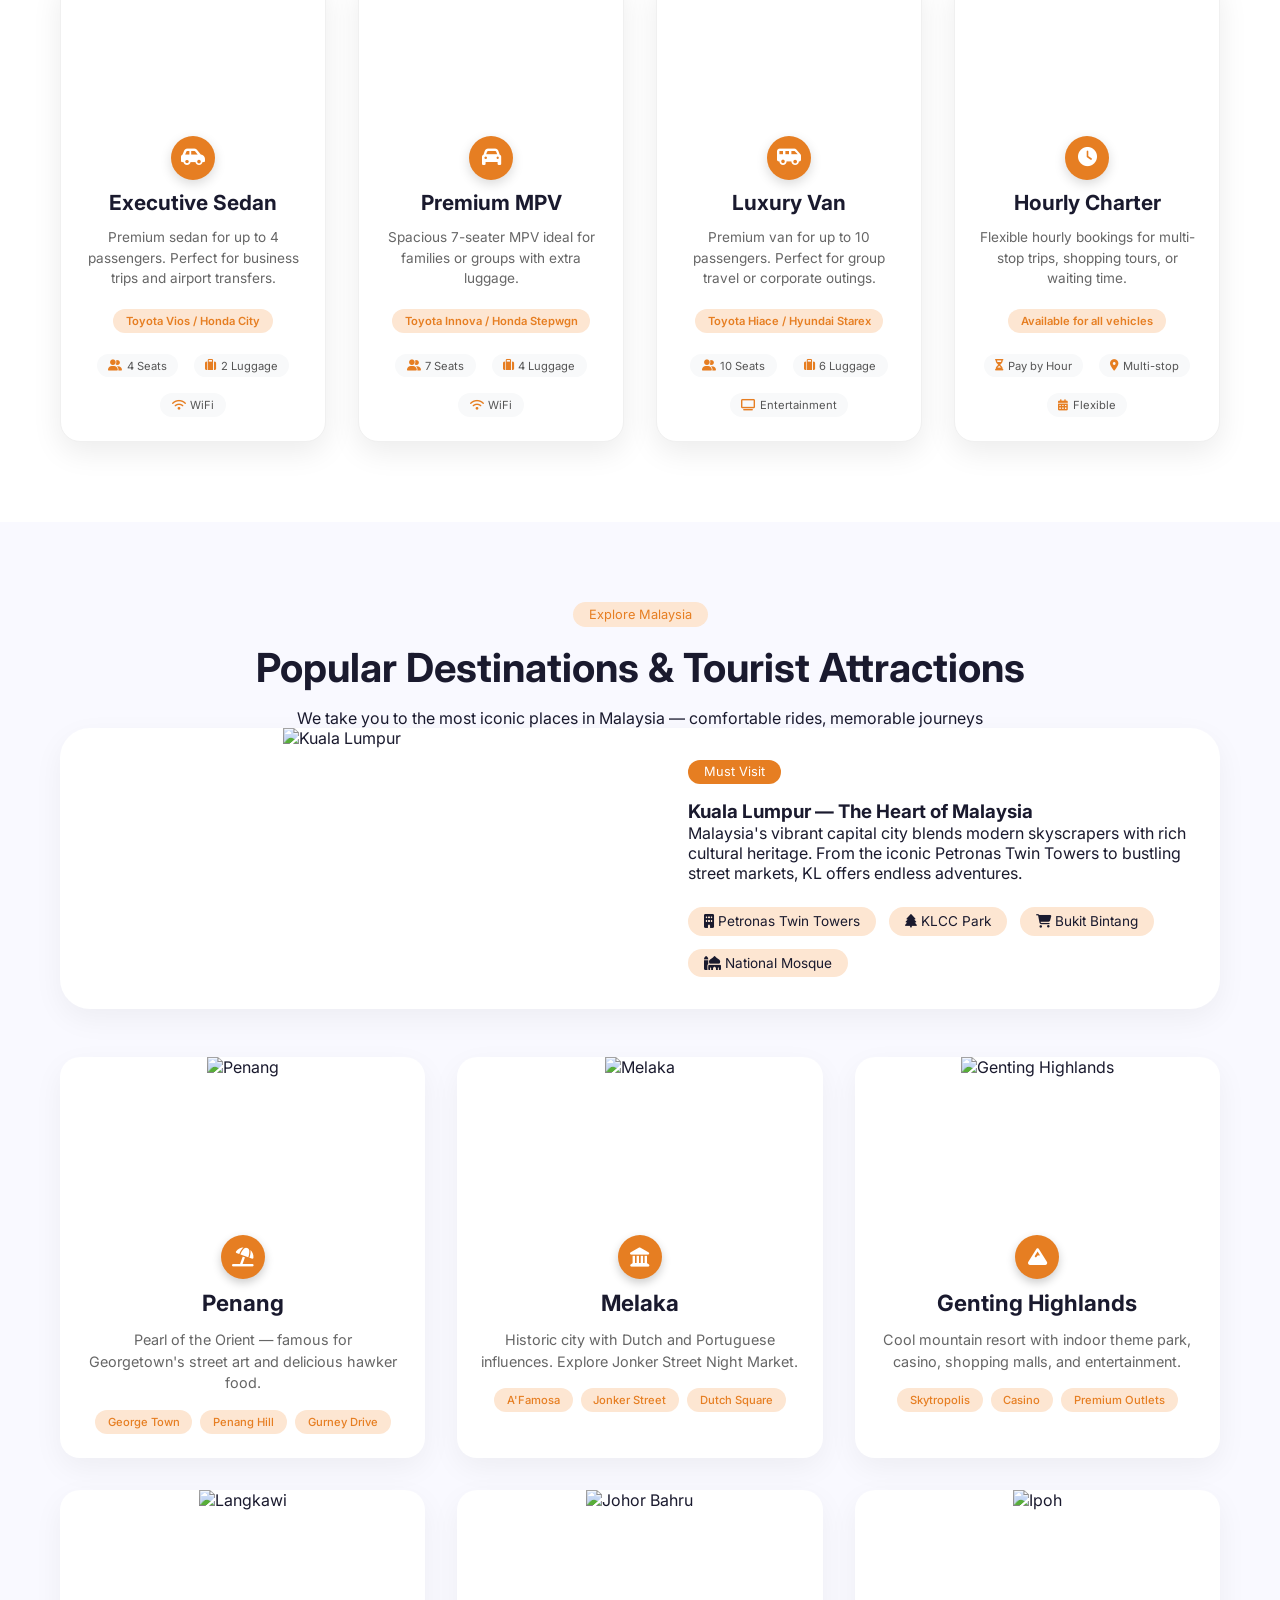
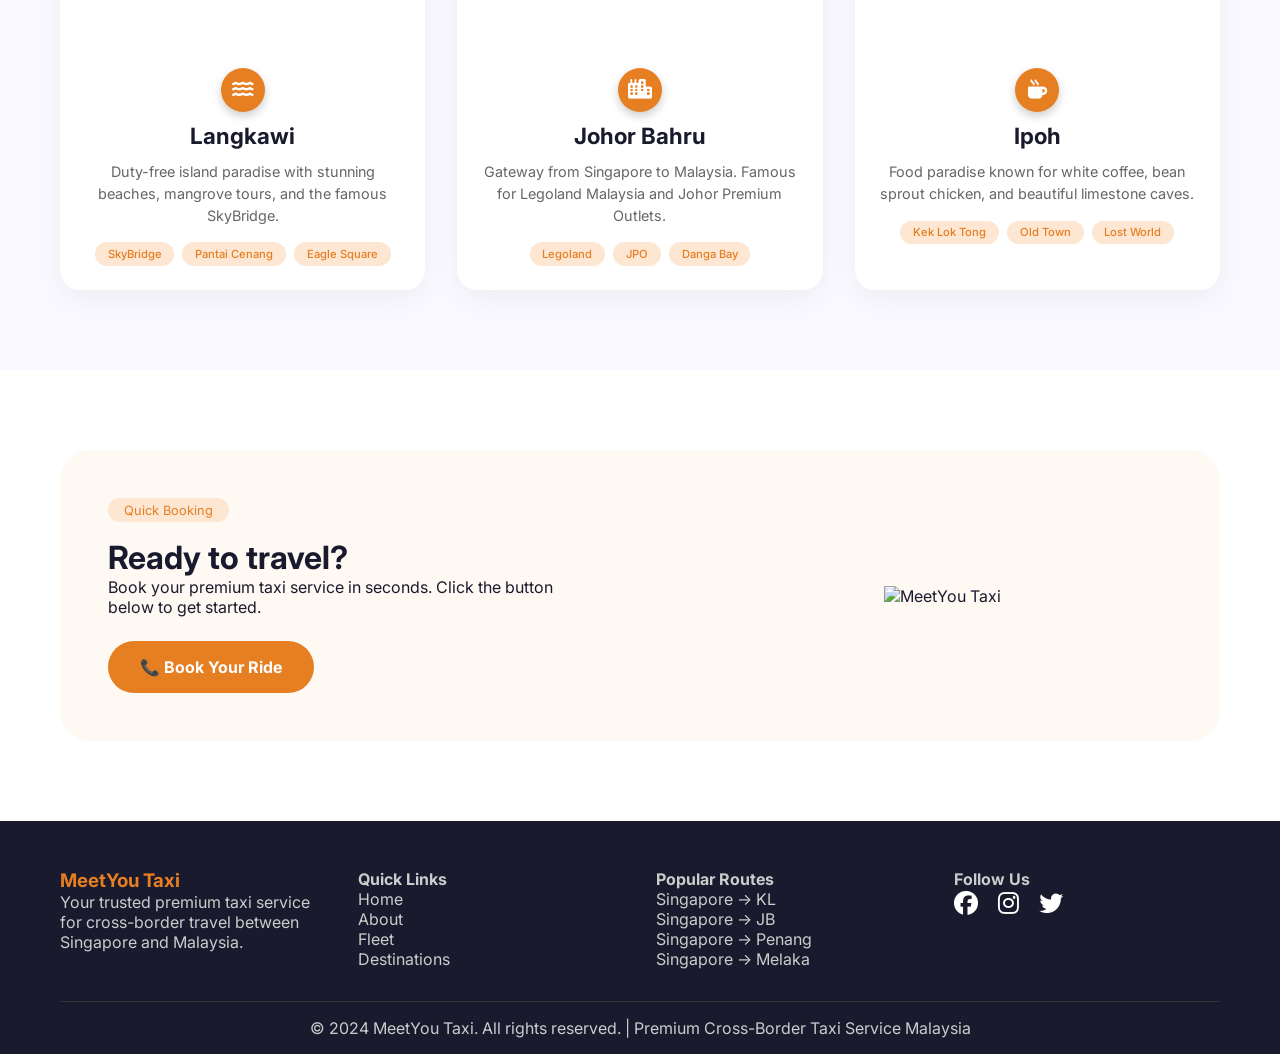
==== commit 4a899ad6: "Update index.html" ====
--- a/index.html
+++ b/index.html
@@ -55,7 +55,7 @@
         </div>
     </section>
 
-    <!-- Services / Fleet Section WITH VEHICLE IMAGES -->
+    <!-- Services / Fleet Section -->
     <section id="services" class="services">
         <div class="container">
             <div class="section-tag">Our Premium Fleet</div>
@@ -65,7 +65,7 @@
                 <!-- Executive Sedan -->
                 <div class="service-card">
                     <div class="service-card-image">
-                        <img src="https://images.pexels.com/photos/2127733/pexels-photo-2127733.jpeg?auto=compress&cs=tinysrgb&w=400&h=250&fit=crop" alt="Executive Sedan - Toyota Vios">
+                        <img src="https://placehold.co/400x250/1a1a2e/e67e22?text=Executive+Sedan" alt="Executive Sedan">
                     </div>
                     <div class="service-card-content">
                         <div class="service-icon"><i class="fas fa-car-side"></i></div>
@@ -83,7 +83,7 @@
                 <!-- Premium MPV -->
                 <div class="service-card">
                     <div class="service-card-image">
-                        <img src="https://images.pexels.com/photos/30211431/pexels-photo-30211431/free-photo-of-modern-toyota-innova-driving-on-malaysian-road.jpeg?auto=compress&cs=tinysrgb&w=400&h=250&fit=crop" alt="Premium MPV - Toyota Innova">
+                        <img src="https://placehold.co/400x250/1a1a2e/e67e22?text=Premium+MPV" alt="Premium MPV">
                     </div>
                     <div class="service-card-content">
                         <div class="service-icon"><i class="fas fa-car"></i></div>
@@ -101,7 +101,7 @@
                 <!-- Luxury Van -->
                 <div class="service-card">
                     <div class="service-card-image">
-                        <img src="https://images.pexels.com/photos/12149062/pexels-photo-12149062.jpeg?auto=compress&cs=tinysrgb&w=400&h=250&fit=crop" alt="Luxury Van - Toyota Hiace">
+                        <img src="https://placehold.co/400x250/1a1a2e/e67e22?text=Luxury+Van" alt="Luxury Van">
                     </div>
                     <div class="service-card-content">
                         <div class="service-icon"><i class="fas fa-van-shuttle"></i></div>
@@ -119,7 +119,7 @@
                 <!-- Hourly Charter -->
                 <div class="service-card">
                     <div class="service-card-image">
-                        <img src="https://images.pexels.com/photos/162539/car-vehicle-transportation-vehicle-162539.jpeg?auto=compress&cs=tinysrgb&w=400&h=250&fit=crop" alt="Hourly Charter Service">
+                        <img src="https://placehold.co/400x250/1a1a2e/e67e22?text=Hourly+Charter" alt="Hourly Charter">
                     </div>
                     <div class="service-card-content">
                         <div class="service-icon"><i class="fas fa-clock"></i></div>
@@ -137,7 +137,7 @@
         </div>
     </section>
 
-    <!-- Locations Section -->
+    <!-- Locations Section - CENTERED -->
     <section id="locations" class="locations">
         <div class="container">
             <div class="section-tag">Explore Malaysia</div>
@@ -147,7 +147,7 @@
             <!-- Featured Location: Kuala Lumpur -->
             <div class="location-featured">
                 <div class="location-featured-image">
-                    <img src="https://images.pexels.com/photos/30210215/pexels-photo-30210215/free-photo-of-petronas-twin-towers-at-sunset-kuala-lumpur.jpeg?auto=compress&cs=tinysrgb&w=800&h=500&fit=crop" alt="Kuala Lumpur Petronas Twin Towers">
+                    <img src="https://placehold.co/800x500/1a1a2e/e67e22?text=Kuala+Lumpur" alt="Kuala Lumpur">
                 </div>
                 <div class="location-featured-content">
                     <div class="location-badge">Must Visit</div>
@@ -162,11 +162,12 @@
                 </div>
             </div>
 
-            <!-- Location Cards with Images -->
+            <!-- Location Cards Grid - CENTERED WITH FLEXBOX -->
             <div class="locations-grid">
-                <div class="location-card">
-                    <div class="location-card-image">
-                        <img src="https://images.pexels.com/photos/16819744/pexels-photo-16819744/free-photo-of-george-town-malaysia.jpeg?auto=compress&cs=tinysrgb&w=400&h=250&fit=crop" alt="Penang">
+                <!-- Penang -->
+                <div class="location-card">
+                    <div class="location-card-image">
+                        <img src="https://placehold.co/400x250/1a1a2e/e67e22?text=Penang" alt="Penang">
                     </div>
                     <div class="location-card-content">
                         <div class="location-icon"><i class="fas fa-umbrella-beach"></i></div>
@@ -175,9 +176,11 @@
                         <div class="attraction-list"><span>George Town</span><span>Penang Hill</span><span>Gurney Drive</span></div>
                     </div>
                 </div>
-                <div class="location-card">
-                    <div class="location-card-image">
-                        <img src="https://images.pexels.com/photos/17841171/pexels-photo-17841171/free-photo-of-the-dutch-square-in-melaka-malaysia.jpeg?auto=compress&cs=tinysrgb&w=400&h=250&fit=crop" alt="Melaka">
+
+                <!-- Melaka -->
+                <div class="location-card">
+                    <div class="location-card-image">
+                        <img src="https://placehold.co/400x250/1a1a2e/e67e22?text=Melaka" alt="Melaka">
                     </div>
                     <div class="location-card-content">
                         <div class="location-icon"><i class="fas fa-landmark"></i></div>
@@ -186,9 +189,11 @@
                         <div class="attraction-list"><span>A'Famosa</span><span>Jonker Street</span><span>Dutch Square</span></div>
                     </div>
                 </div>
-                <div class="location-card">
-                    <div class="location-card-image">
-                        <img src="https://images.pexels.com/photos/22596709/pexels-photo-22596709/free-photo-of-genting-highlands-malaysia.jpeg?auto=compress&cs=tinysrgb&w=400&h=250&fit=crop" alt="Genting Highlands">
+
+                <!-- Genting Highlands -->
+                <div class="location-card">
+                    <div class="location-card-image">
+                        <img src="https://placehold.co/400x250/1a1a2e/e67e22?text=Genting+Highlands" alt="Genting Highlands">
                     </div>
                     <div class="location-card-content">
                         <div class="location-icon"><i class="fas fa-mountain"></i></div>
@@ -197,9 +202,11 @@
                         <div class="attraction-list"><span>Skytropolis</span><span>Casino</span><span>Premium Outlets</span></div>
                     </div>
                 </div>
-                <div class="location-card">
-                    <div class="location-card-image">
-                        <img src="https://images.pexels.com/photos/17676557/pexels-photo-17676557/free-photo-of-langkawi-skybridge-malaysia.jpeg?auto=compress&cs=tinysrgb&w=400&h=250&fit=crop" alt="Langkawi">
+
+                <!-- Langkawi -->
+                <div class="location-card">
+                    <div class="location-card-image">
+                        <img src="https://placehold.co/400x250/1a1a2e/e67e22?text=Langkawi" alt="Langkawi">
                     </div>
                     <div class="location-card-content">
                         <div class="location-icon"><i class="fas fa-water"></i></div>
@@ -208,9 +215,11 @@
                         <div class="attraction-list"><span>SkyBridge</span><span>Pantai Cenang</span><span>Eagle Square</span></div>
                     </div>
                 </div>
-                <div class="location-card">
-                    <div class="location-card-image">
-                        <img src="https://images.pexels.com/photos/20392815/pexels-photo-20392815/free-photo-of-johor-bahru-malaysia-skyline.jpeg?auto=compress&cs=tinysrgb&w=400&h=250&fit=crop" alt="Johor Bahru">
+
+                <!-- Johor Bahru -->
+                <div class="location-card">
+                    <div class="location-card-image">
+                        <img src="https://placehold.co/400x250/1a1a2e/e67e22?text=Johor+Bahru" alt="Johor Bahru">
                     </div>
                     <div class="location-card-content">
                         <div class="location-icon"><i class="fas fa-city"></i></div>
@@ -219,9 +228,11 @@
                         <div class="attraction-list"><span>Legoland</span><span>JPO</span><span>Danga Bay</span></div>
                     </div>
                 </div>
-                <div class="location-card">
-                    <div class="location-card-image">
-                        <img src="https://images.pexels.com/photos/21342811/pexels-photo-21342811/free-photo-of-ipoh-old-town-malaysia.jpeg?auto=compress&cs=tinysrgb&w=400&h=250&fit=crop" alt="Ipoh">
+
+                <!-- Ipoh -->
+                <div class="location-card">
+                    <div class="location-card-image">
+                        <img src="https://placehold.co/400x250/1a1a2e/e67e22?text=Ipoh" alt="Ipoh">
                     </div>
                     <div class="location-card-content">
                         <div class="location-icon"><i class="fas fa-mug-hot"></i></div>
@@ -245,7 +256,7 @@
                     <a href="#booking" class="btn-primary-large">📞 Book Your Ride</a>
                 </div>
                 <div class="booking-image">
-                    <img src="https://images.pexels.com/photos/30211431/pexels-photo-30211431/free-photo-of-modern-toyota-innova-driving-on-malaysian-road.jpeg?auto=compress&cs=tinysrgb&w=400&h=300&fit=crop" alt="Taxi ride Malaysia">
+                    <img src="https://placehold.co/400x300/1a1a2e/e67e22?text=MeetYou+Taxi" alt="MeetYou Taxi">
                 </div>
             </div>
         </div>
--- a/style.css
+++ b/style.css
@@ -79,7 +79,7 @@
     cursor: pointer;
 }
 
-/* Hero Section - WITH BACKGROUND IMAGE (FIXED & WORKING) */
+/* Hero Section */
 .hero {
     position: relative;
     height: 100vh;
@@ -227,7 +227,7 @@
     color: #e67e22;
 }
 
-/* Services Grid */
+/* Services / Fleet Cards WITH IMAGES */
 .services {
     background: white;
 }
@@ -241,24 +241,71 @@
 
 .service-card {
     background: white;
-    padding: 2rem;
     border-radius: 20px;
-    text-align: center;
-    box-shadow: 0 10px 30px rgba(0,0,0,0.05);
+    overflow: hidden;
+    box-shadow: 0 10px 30px rgba(0,0,0,0.08);
     transition: all 0.3s ease;
     border: 1px solid #f0f0f0;
 }
 
 .service-card:hover {
-    transform: translateY(-8px);
-    box-shadow: 0 20px 40px rgba(0,0,0,0.1);
+    transform: translateY(-10px);
+    box-shadow: 0 25px 40px rgba(0,0,0,0.15);
     border-color: #e67e22;
 }
 
+.service-card-image {
+    width: 100%;
+    height: 180px;
+    overflow: hidden;
+}
+
+.service-card-image img {
+    width: 100%;
+    height: 100%;
+    object-fit: cover;
+    transition: transform 0.4s ease;
+}
+
+.service-card:hover .service-card-image img {
+    transform: scale(1.08);
+}
+
+.service-card-content {
+    padding: 1.5rem;
+    text-align: center;
+    position: relative;
+}
+
 .service-icon {
-    font-size: 2.5rem;
-    color: #e67e22;
-    margin-bottom: 1rem;
+    position: absolute;
+    top: -22px;
+    left: 50%;
+    transform: translateX(-50%);
+    background: #e67e22;
+    width: 44px;
+    height: 44px;
+    border-radius: 50%;
+    display: flex;
+    align-items: center;
+    justify-content: center;
+    color: white;
+    font-size: 1.2rem;
+    box-shadow: 0 4px 12px rgba(0,0,0,0.15);
+    z-index: 2;
+}
+
+.service-card-content h3 {
+    margin-top: 0.5rem;
+    font-size: 1.3rem;
+    color: #1a1a2e;
+}
+
+.service-card-content p {
+    color: #666;
+    font-size: 0.85rem;
+    margin: 0.8rem 0;
+    line-height: 1.5;
 }
 
 .vehicle-badge {
@@ -268,8 +315,32 @@
     padding: 0.3rem 0.8rem;
     border-radius: 50px;
     font-size: 0.7rem;
-    margin-top: 1rem;
     font-weight: 600;
+    margin: 0.5rem 0;
+}
+
+.vehicle-features {
+    display: flex;
+    justify-content: center;
+    gap: 1rem;
+    margin-top: 0.8rem;
+    flex-wrap: wrap;
+}
+
+.vehicle-features span {
+    background: #f8f9fa;
+    padding: 0.3rem 0.7rem;
+    border-radius: 20px;
+    font-size: 0.7rem;
+    color: #555;
+    display: inline-flex;
+    align-items: center;
+    gap: 0.3rem;
+}
+
+.vehicle-features span i {
+    color: #e67e22;
+    font-size: 0.7rem;
 }
 
 /* Locations Section */
@@ -323,6 +394,7 @@
     font-size: 0.85rem;
 }
 
+/* Location Cards */
 .locations-grid {
     display: grid;
     grid-template-columns: repeat(3, 1fr);
@@ -332,33 +404,68 @@
 
 .location-card {
     background: white;
+    border-radius: 20px;
+    overflow: hidden;
+    box-shadow: 0 10px 30px rgba(0,0,0,0.05);
+    transition: all 0.3s ease;
+}
+
+.location-card:hover {
+    transform: translateY(-8px);
+    box-shadow: 0 20px 40px rgba(0,0,0,0.15);
+}
+
+.location-card-image {
+    width: 100%;
+    height: 200px;
+    overflow: hidden;
+}
+
+.location-card-image img {
+    width: 100%;
+    height: 100%;
+    object-fit: cover;
+    transition: transform 0.3s ease;
+}
+
+.location-card:hover .location-card-image img {
+    transform: scale(1.05);
+}
+
+.location-card-content {
     padding: 1.5rem;
-    border-radius: 20px;
     text-align: center;
-    box-shadow: 0 5px 20px rgba(0,0,0,0.05);
-    transition: transform 0.3s;
     position: relative;
-    padding-top: 2.5rem;
-}
-
-.location-card:hover {
-    transform: translateY(-5px);
 }
 
 .location-icon {
     position: absolute;
-    top: -20px;
+    top: -22px;
     left: 50%;
     transform: translateX(-50%);
     background: #e67e22;
-    width: 45px;
-    height: 45px;
+    width: 44px;
+    height: 44px;
     border-radius: 50%;
     display: flex;
     align-items: center;
     justify-content: center;
     color: white;
     font-size: 1.2rem;
+    box-shadow: 0 4px 10px rgba(0,0,0,0.2);
+}
+
+.location-card-content h3 {
+    margin-top: 0.5rem;
+    font-size: 1.4rem;
+    color: #1a1a2e;
+}
+
+.location-card-content p {
+    color: #666;
+    font-size: 0.9rem;
+    margin: 0.8rem 0;
+    line-height: 1.5;
 }
 
 .attraction-list {
@@ -371,9 +478,11 @@
 
 .attraction-list span {
     background: #fde6d2;
-    padding: 0.2rem 0.6rem;
+    padding: 0.3rem 0.8rem;
     border-radius: 20px;
     font-size: 0.7rem;
+    color: #e67e22;
+    font-weight: 500;
 }
 
 /* Booking Section */
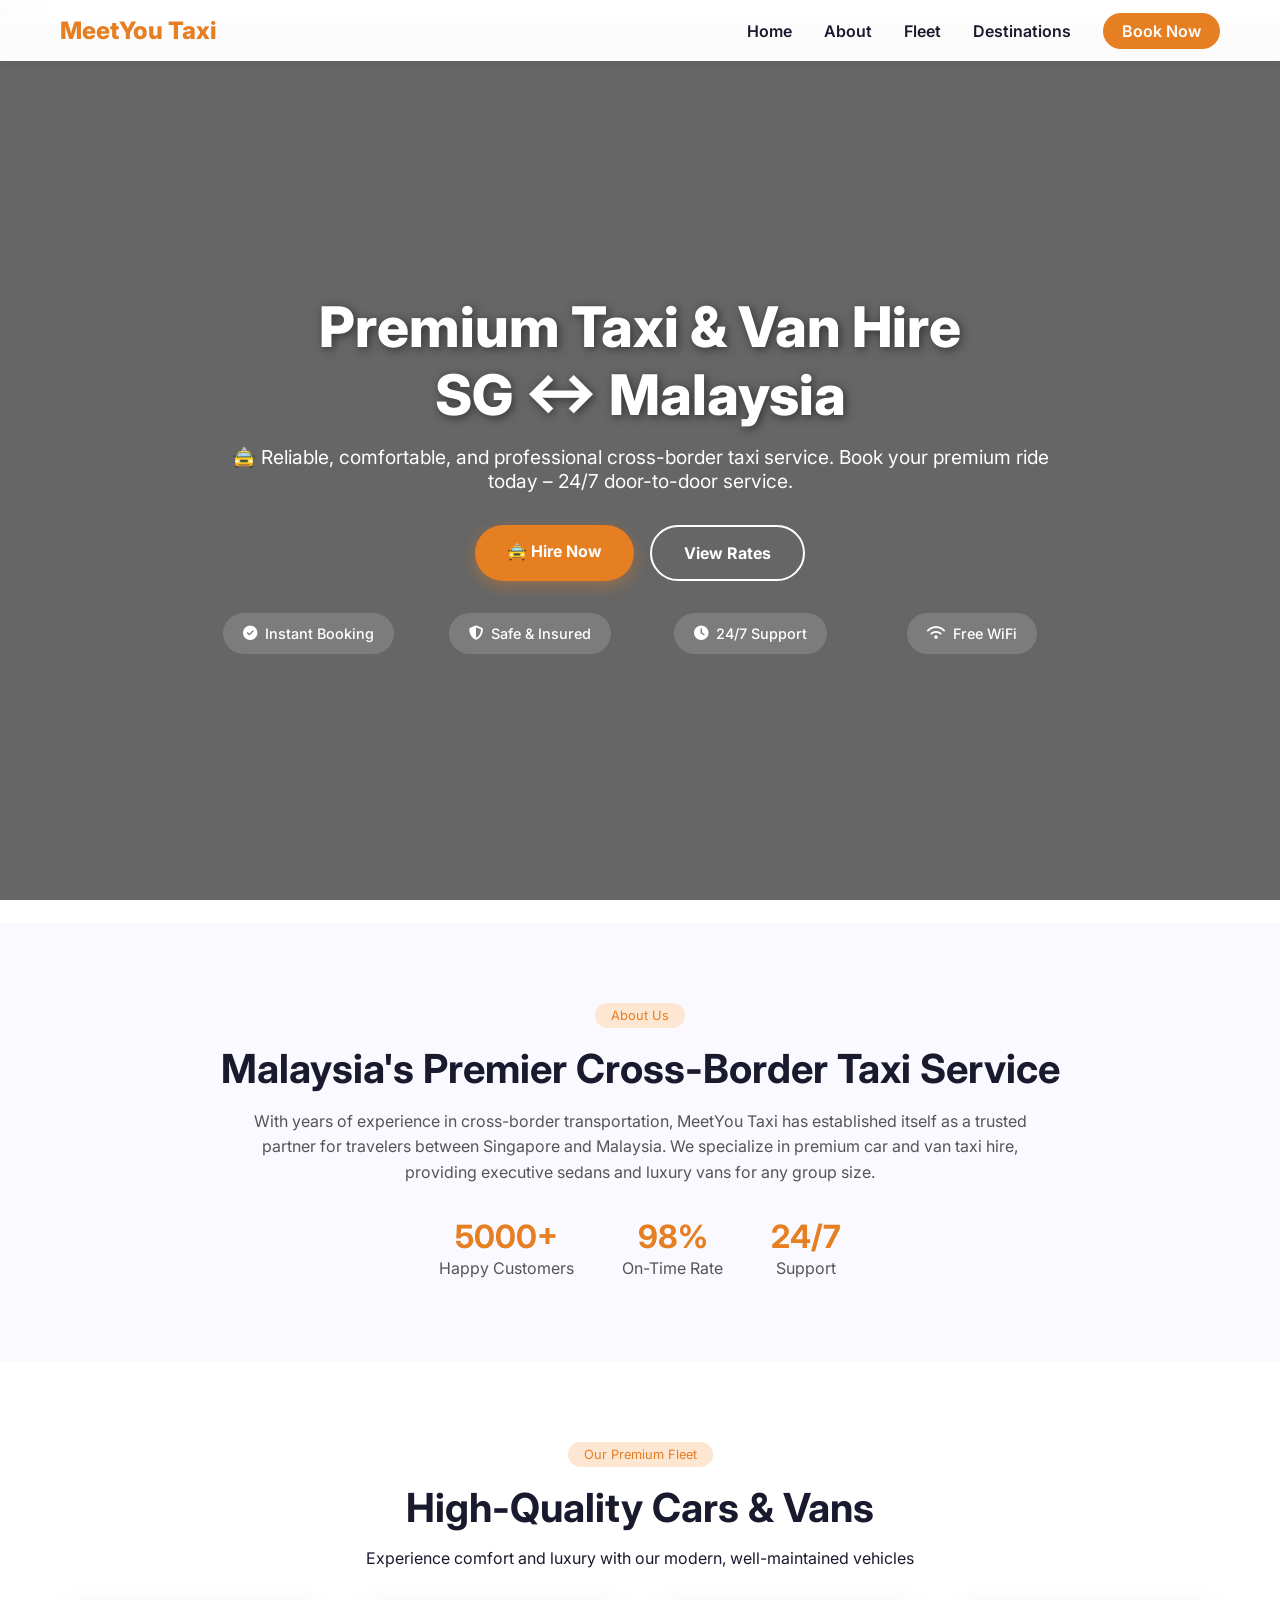
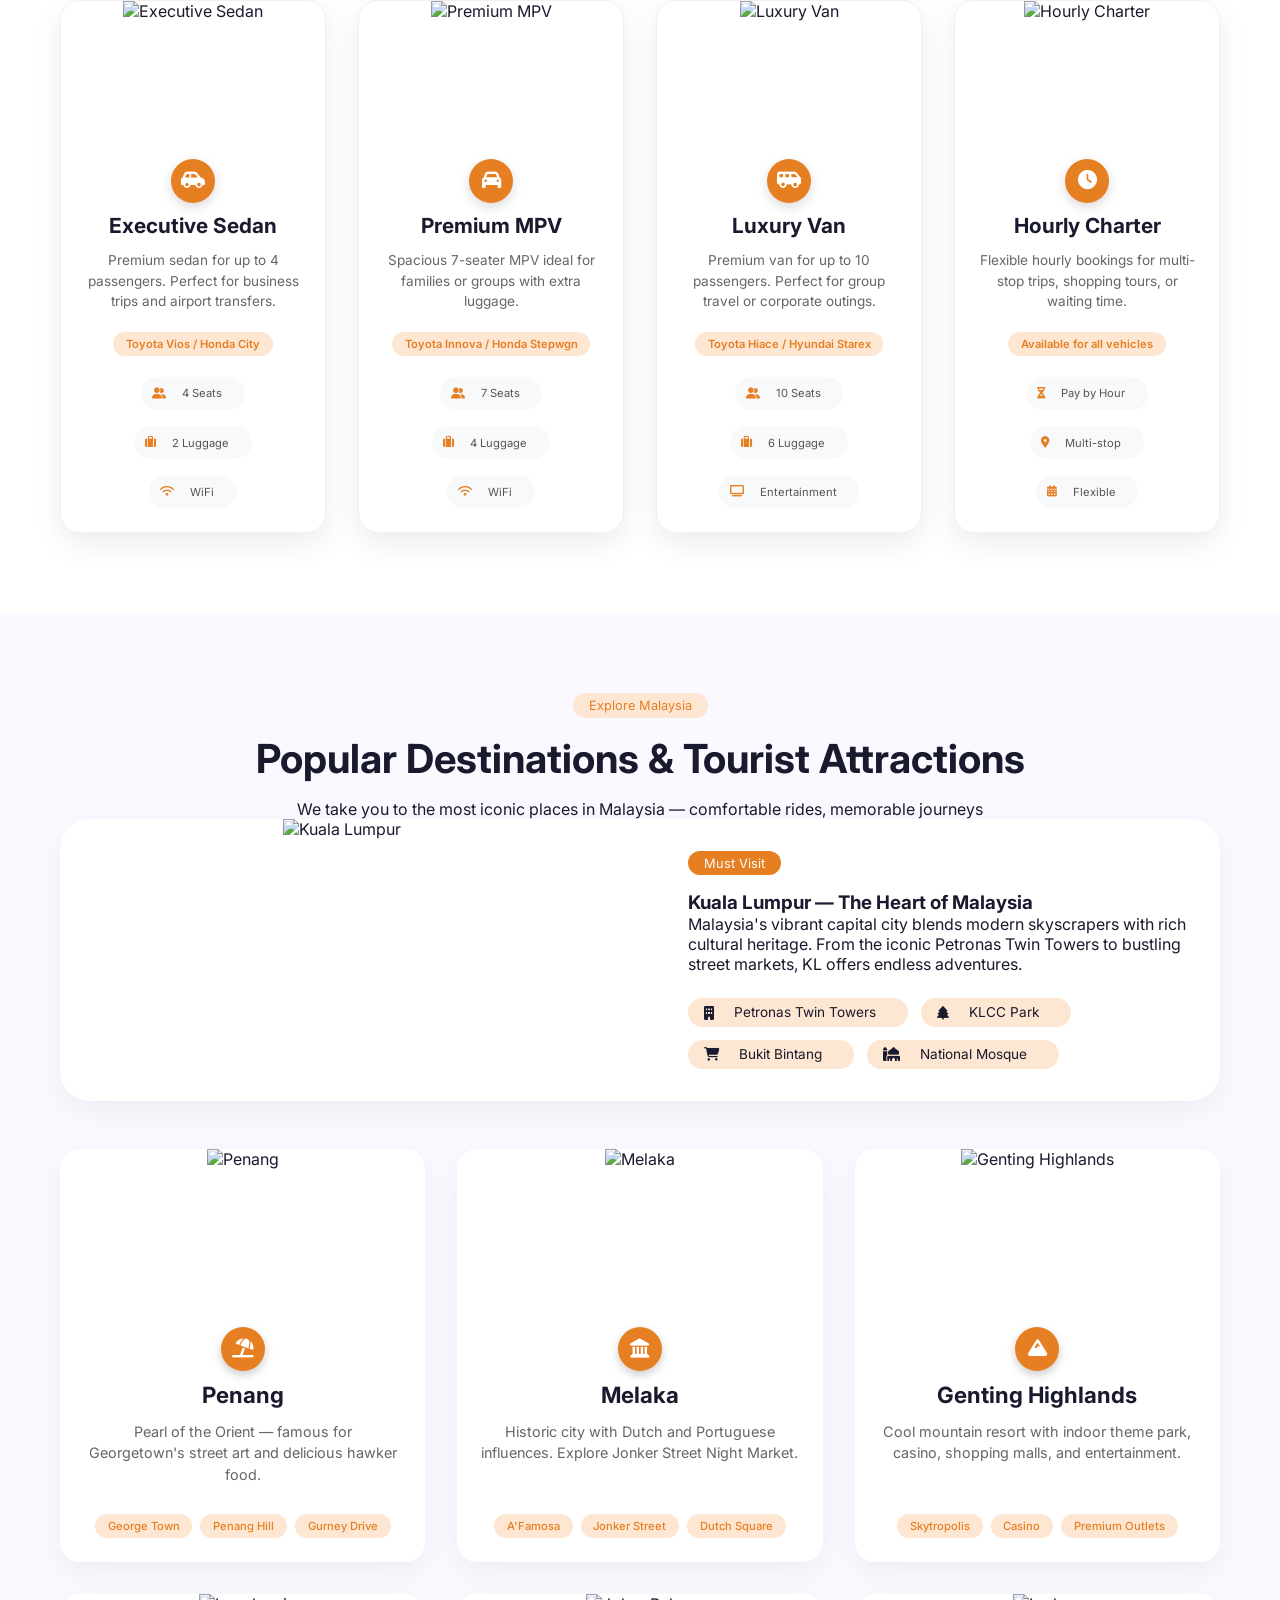
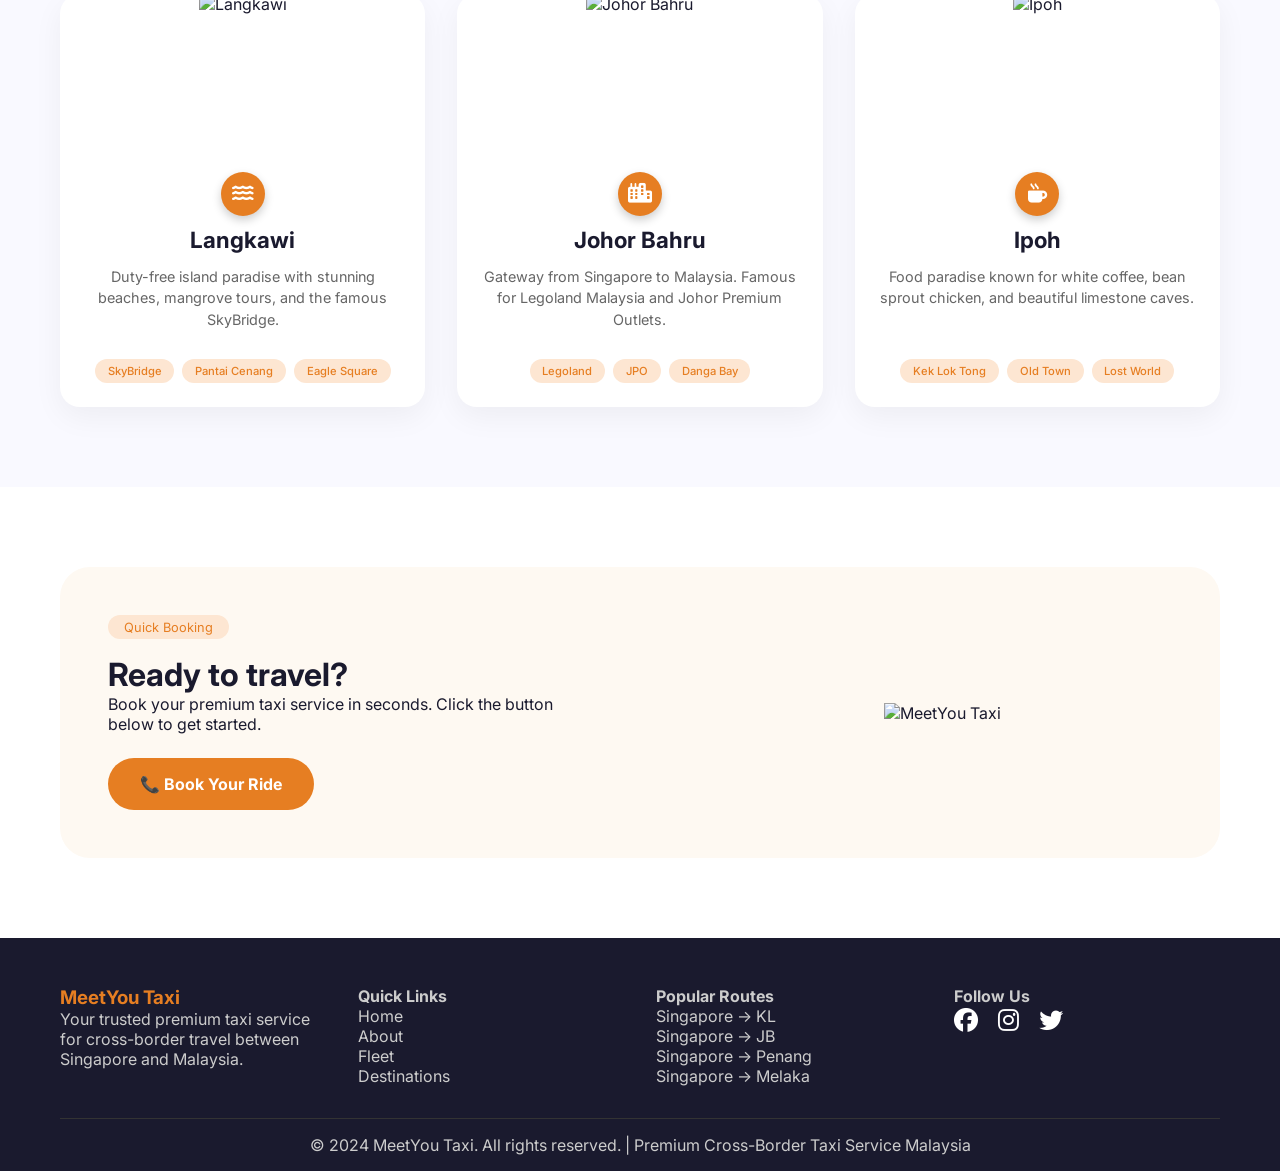
==== commit 9c47c414: "Update index.html" ====
--- a/index.html
+++ b/index.html
@@ -9,16 +9,24 @@
     <link rel="stylesheet" href="style.css">
 </head>
 <body>
+    <!-- Language Toggle Button - Fixed at Top Left -->
+    <div class="language-toggle" id="languageToggle">
+        <button class="lang-btn" id="langBtn">
+            <i class="fas fa-globe"></i>
+            <span id="langText">中文</span>
+        </button>
+    </div>
+
     <nav class="navbar">
         <div class="nav-container">
             <div class="logo"><a href="#">MeetYou Taxi</a></div>
             <div class="nav-toggle" id="navToggle"><i class="fas fa-bars"></i></div>
             <ul class="nav-menu" id="navMenu">
-                <li><a href="#home">Home</a></li>
-                <li><a href="#about">About</a></li>
-                <li><a href="#services">Fleet</a></li>
-                <li><a href="#locations">Destinations</a></li>
-                <li><a href="#booking" class="book-btn">Book Now</a></li>
+                <li><a href="#home" class="nav-link" data-en="Home" data-zh="首页">Home</a></li>
+                <li><a href="#about" class="nav-link" data-en="About" data-zh="关于我们">About</a></li>
+                <li><a href="#services" class="nav-link" data-en="Fleet" data-zh="车队">Fleet</a></li>
+                <li><a href="#locations" class="nav-link" data-en="Destinations" data-zh="目的地">Destinations</a></li>
+                <li><a href="#booking" class="book-btn" data-en="Book Now" data-zh="立即预订">Book Now</a></li>
             </ul>
         </div>
     </nav>
@@ -26,17 +34,17 @@
     <!-- Hero Section -->
     <section id="home" class="hero">
         <div class="hero-content">
-            <h1>Premium Taxi & Van Hire<br>SG ↔ Malaysia</h1>
-            <p>🚖 Reliable, comfortable, and professional cross-border taxi service. Book your premium ride today – 24/7 door-to-door service.</p>
+            <h1 data-en="Premium Taxi & Van Hire<br>SG ↔ Malaysia" data-zh="豪华出租车与面包车租赁<br>新加坡 ↔ 马来西亚">Premium Taxi & Van Hire<br>SG ↔ Malaysia</h1>
+            <p data-en="🚖 Reliable, comfortable, and professional cross-border taxi service. Book your premium ride today – 24/7 door-to-door service." data-zh="🚖 可靠、舒适、专业的跨境出租车服务。立即预订您的豪华行程 – 24/7 门到门服务。">🚖 Reliable, comfortable, and professional cross-border taxi service. Book your premium ride today – 24/7 door-to-door service.</p>
             <div class="hero-buttons">
-                <a href="https://www.google.com" target="_blank" class="btn btn-primary">🚖 Hire Now</a>
-                <a href="#services" class="btn btn-secondary">View Rates</a>
+                <a href="https://www.google.com" target="_blank" class="btn btn-primary" data-en="🚖 Hire Now" data-zh="🚖 立即租车">🚖 Hire Now</a>
+                <a href="#services" class="btn btn-secondary" data-en="View Rates" data-zh="查看价格">View Rates</a>
             </div>
             <div class="hero-features">
-                <div class="feature-item"><i class="fas fa-check-circle"></i> Instant Booking</div>
-                <div class="feature-item"><i class="fas fa-shield-alt"></i> Safe & Insured</div>
-                <div class="feature-item"><i class="fas fa-clock"></i> 24/7 Support</div>
-                <div class="feature-item"><i class="fas fa-wifi"></i> Free WiFi</div>
+                <div class="feature-item"><i class="fas fa-check-circle"></i> <span data-en="Instant Booking" data-zh="即时预订">Instant Booking</span></div>
+                <div class="feature-item"><i class="fas fa-shield-alt"></i> <span data-en="Safe & Insured" data-zh="安全有保障">Safe & Insured</span></div>
+                <div class="feature-item"><i class="fas fa-clock"></i> <span data-en="24/7 Support" data-zh="全天候客服">24/7 Support</span></div>
+                <div class="feature-item"><i class="fas fa-wifi"></i> <span data-en="Free WiFi" data-zh="免费WiFi">Free WiFi</span></div>
             </div>
         </div>
     </section>
@@ -44,13 +52,13 @@
     <!-- About Section -->
     <section id="about" class="about">
         <div class="container">
-            <div class="section-tag">About Us</div>
-            <h2>Malaysia's Premier Cross-Border Taxi Service</h2>
-            <p>With years of experience in cross-border transportation, MeetYou Taxi has established itself as a trusted partner for travelers between Singapore and Malaysia. We specialize in premium car and van taxi hire, providing executive sedans and luxury vans for any group size.</p>
+            <div class="section-tag" data-en="About Us" data-zh="关于我们">About Us</div>
+            <h2 data-en="Malaysia's Premier Cross-Border Taxi Service" data-zh="马来西亚首屈一指的跨境出租车服务">Malaysia's Premier Cross-Border Taxi Service</h2>
+            <p data-en="With years of experience in cross-border transportation, MeetYou Taxi has established itself as a trusted partner for travelers between Singapore and Malaysia. We specialize in premium car and van taxi hire, providing executive sedans and luxury vans for any group size." data-zh="凭借多年的跨境运输经验，MeetYou Taxi 已成为新加坡和马来西亚之间旅行者信赖的合作伙伴。我们专注于豪华轿车和面包车出租车租赁，为任何规模的团体提供行政轿车和豪华面包车。">With years of experience in cross-border transportation, MeetYou Taxi has established itself as a trusted partner for travelers between Singapore and Malaysia. We specialize in premium car and van taxi hire, providing executive sedans and luxury vans for any group size.</p>
             <div class="stats">
-                <div class="stat"><h3>5000+</h3><p>Happy Customers</p></div>
-                <div class="stat"><h3>98%</h3><p>On-Time Rate</p></div>
-                <div class="stat"><h3>24/7</h3><p>Support</p></div>
+                <div class="stat"><h3 data-en="5000+" data-zh="5000+">5000+</h3><p data-en="Happy Customers" data-zh="满意客户">Happy Customers</p></div>
+                <div class="stat"><h3 data-en="98%" data-zh="98%">98%</h3><p data-en="On-Time Rate" data-zh="准点率">On-Time Rate</p></div>
+                <div class="stat"><h3 data-en="24/7" data-zh="24/7">24/7</h3><p data-en="Support" data-zh="客服支持">Support</p></div>
             </div>
         </div>
     </section>
@@ -58,187 +66,175 @@
     <!-- Services / Fleet Section -->
     <section id="services" class="services">
         <div class="container">
-            <div class="section-tag">Our Premium Fleet</div>
-            <h2>High-Quality Cars & Vans</h2>
-            <p>Experience comfort and luxury with our modern, well-maintained vehicles</p>
+            <div class="section-tag" data-en="Our Premium Fleet" data-zh="我们的豪华车队">Our Premium Fleet</div>
+            <h2 data-en="High-Quality Cars & Vans" data-zh="高品质轿车与面包车">High-Quality Cars & Vans</h2>
+            <p data-en="Experience comfort and luxury with our modern, well-maintained vehicles" data-zh="体验我们现代化、维护良好的车辆带来的舒适与豪华">Experience comfort and luxury with our modern, well-maintained vehicles</p>
             <div class="services-grid">
-                <!-- Executive Sedan -->
                 <div class="service-card">
                     <div class="service-card-image">
                         <img src="https://placehold.co/400x250/1a1a2e/e67e22?text=Executive+Sedan" alt="Executive Sedan">
                     </div>
                     <div class="service-card-content">
                         <div class="service-icon"><i class="fas fa-car-side"></i></div>
-                        <h3>Executive Sedan</h3>
-                        <p>Premium sedan for up to 4 passengers. Perfect for business trips and airport transfers.</p>
-                        <div class="vehicle-badge">Toyota Vios / Honda City</div>
-                        <div class="vehicle-features">
-                            <span><i class="fas fa-user-friends"></i> 4 Seats</span>
-                            <span><i class="fas fa-suitcase"></i> 2 Luggage</span>
-                            <span><i class="fas fa-wifi"></i> WiFi</span>
-                        </div>
-                    </div>
-                </div>
-
-                <!-- Premium MPV -->
+                        <h3 data-en="Executive Sedan" data-zh="行政轿车">Executive Sedan</h3>
+                        <p data-en="Premium sedan for up to 4 passengers. Perfect for business trips and airport transfers." data-zh="豪华轿车，可容纳4名乘客。非常适合商务旅行和机场接送。">Premium sedan for up to 4 passengers. Perfect for business trips and airport transfers.</p>
+                        <div class="vehicle-badge" data-en="Toyota Vios / Honda City" data-zh="丰田威驰 / 本田城市">Toyota Vios / Honda City</div>
+                        <div class="vehicle-features">
+                            <span><i class="fas fa-user-friends"></i> <span data-en="4 Seats" data-zh="4座">4 Seats</span></span>
+                            <span><i class="fas fa-suitcase"></i> <span data-en="2 Luggage" data-zh="2件行李">2 Luggage</span></span>
+                            <span><i class="fas fa-wifi"></i> <span data-en="WiFi" data-zh="WiFi">WiFi</span></span>
+                        </div>
+                    </div>
+                </div>
+
                 <div class="service-card">
                     <div class="service-card-image">
                         <img src="https://placehold.co/400x250/1a1a2e/e67e22?text=Premium+MPV" alt="Premium MPV">
                     </div>
                     <div class="service-card-content">
                         <div class="service-icon"><i class="fas fa-car"></i></div>
-                        <h3>Premium MPV</h3>
-                        <p>Spacious 7-seater MPV ideal for families or groups with extra luggage.</p>
-                        <div class="vehicle-badge">Toyota Innova / Honda Stepwgn</div>
-                        <div class="vehicle-features">
-                            <span><i class="fas fa-user-friends"></i> 7 Seats</span>
-                            <span><i class="fas fa-suitcase"></i> 4 Luggage</span>
-                            <span><i class="fas fa-wifi"></i> WiFi</span>
-                        </div>
-                    </div>
-                </div>
-
-                <!-- Luxury Van -->
+                        <h3 data-en="Premium MPV" data-zh="豪华多用途车">Premium MPV</h3>
+                        <p data-en="Spacious 7-seater MPV ideal for families or groups with extra luggage." data-zh="宽敞的7座MPV，非常适合家庭或携带额外行李的团体。">Spacious 7-seater MPV ideal for families or groups with extra luggage.</p>
+                        <div class="vehicle-badge" data-en="Toyota Innova / Honda Stepwgn" data-zh="丰田Innova / 本田Stepwgn">Toyota Innova / Honda Stepwgn</div>
+                        <div class="vehicle-features">
+                            <span><i class="fas fa-user-friends"></i> <span data-en="7 Seats" data-zh="7座">7 Seats</span></span>
+                            <span><i class="fas fa-suitcase"></i> <span data-en="4 Luggage" data-zh="4件行李">4 Luggage</span></span>
+                            <span><i class="fas fa-wifi"></i> <span data-en="WiFi" data-zh="WiFi">WiFi</span></span>
+                        </div>
+                    </div>
+                </div>
+
                 <div class="service-card">
                     <div class="service-card-image">
                         <img src="https://placehold.co/400x250/1a1a2e/e67e22?text=Luxury+Van" alt="Luxury Van">
                     </div>
                     <div class="service-card-content">
                         <div class="service-icon"><i class="fas fa-van-shuttle"></i></div>
-                        <h3>Luxury Van</h3>
-                        <p>Premium van for up to 10 passengers. Perfect for group travel or corporate outings.</p>
-                        <div class="vehicle-badge">Toyota Hiace / Hyundai Starex</div>
-                        <div class="vehicle-features">
-                            <span><i class="fas fa-user-friends"></i> 10 Seats</span>
-                            <span><i class="fas fa-suitcase"></i> 6 Luggage</span>
-                            <span><i class="fas fa-tv"></i> Entertainment</span>
-                        </div>
-                    </div>
-                </div>
-
-                <!-- Hourly Charter -->
+                        <h3 data-en="Luxury Van" data-zh="豪华面包车">Luxury Van</h3>
+                        <p data-en="Premium van for up to 10 passengers. Perfect for group travel or corporate outings." data-zh="豪华面包车，可容纳10名乘客。非常适合团体旅行或公司出游。">Premium van for up to 10 passengers. Perfect for group travel or corporate outings.</p>
+                        <div class="vehicle-badge" data-en="Toyota Hiace / Hyundai Starex" data-zh="丰田海狮 / 现代Starex">Toyota Hiace / Hyundai Starex</div>
+                        <div class="vehicle-features">
+                            <span><i class="fas fa-user-friends"></i> <span data-en="10 Seats" data-zh="10座">10 Seats</span></span>
+                            <span><i class="fas fa-suitcase"></i> <span data-en="6 Luggage" data-zh="6件行李">6 Luggage</span></span>
+                            <span><i class="fas fa-tv"></i> <span data-en="Entertainment" data-zh="娱乐系统">Entertainment</span></span>
+                        </div>
+                    </div>
+                </div>
+
                 <div class="service-card">
                     <div class="service-card-image">
                         <img src="https://placehold.co/400x250/1a1a2e/e67e22?text=Hourly+Charter" alt="Hourly Charter">
                     </div>
                     <div class="service-card-content">
                         <div class="service-icon"><i class="fas fa-clock"></i></div>
-                        <h3>Hourly Charter</h3>
-                        <p>Flexible hourly bookings for multi-stop trips, shopping tours, or waiting time.</p>
-                        <div class="vehicle-badge">Available for all vehicles</div>
-                        <div class="vehicle-features">
-                            <span><i class="fas fa-hourglass-half"></i> Pay by Hour</span>
-                            <span><i class="fas fa-map-marker-alt"></i> Multi-stop</span>
-                            <span><i class="fas fa-calendar-alt"></i> Flexible</span>
-                        </div>
-                    </div>
-                </div>
-            </div>
-        </div>
-    </section>
-
-    <!-- Locations Section - CENTERED -->
+                        <h3 data-en="Hourly Charter" data-zh="按时包车">Hourly Charter</h3>
+                        <p data-en="Flexible hourly bookings for multi-stop trips, shopping tours, or waiting time." data-zh="灵活的按时预订，适用于多站行程、购物之旅或等待时间。">Flexible hourly bookings for multi-stop trips, shopping tours, or waiting time.</p>
+                        <div class="vehicle-badge" data-en="Available for all vehicles" data-zh="所有车型均可">Available for all vehicles</div>
+                        <div class="vehicle-features">
+                            <span><i class="fas fa-hourglass-half"></i> <span data-en="Pay by Hour" data-zh="按小时计费">Pay by Hour</span></span>
+                            <span><i class="fas fa-map-marker-alt"></i> <span data-en="Multi-stop" data-zh="多站行程">Multi-stop</span></span>
+                            <span><i class="fas fa-calendar-alt"></i> <span data-en="Flexible" data-zh="灵活安排">Flexible</span></span>
+                        </div>
+                    </div>
+                </div>
+            </div>
+        </div>
+    </section>
+
+    <!-- Locations Section -->
     <section id="locations" class="locations">
         <div class="container">
-            <div class="section-tag">Explore Malaysia</div>
-            <h2>Popular Destinations & Tourist Attractions</h2>
-            <p>We take you to the most iconic places in Malaysia — comfortable rides, memorable journeys</p>
+            <div class="section-tag" data-en="Explore Malaysia" data-zh="探索马来西亚">Explore Malaysia</div>
+            <h2 data-en="Popular Destinations & Tourist Attractions" data-zh="热门目的地与旅游景点">Popular Destinations & Tourist Attractions</h2>
+            <p data-en="We take you to the most iconic places in Malaysia — comfortable rides, memorable journeys" data-zh="我们带您前往马来西亚最具标志性的地方 — 舒适的行程，难忘的旅程">We take you to the most iconic places in Malaysia — comfortable rides, memorable journeys</p>
             
-            <!-- Featured Location: Kuala Lumpur -->
             <div class="location-featured">
                 <div class="location-featured-image">
                     <img src="https://placehold.co/800x500/1a1a2e/e67e22?text=Kuala+Lumpur" alt="Kuala Lumpur">
                 </div>
                 <div class="location-featured-content">
-                    <div class="location-badge">Must Visit</div>
-                    <h3>Kuala Lumpur — The Heart of Malaysia</h3>
-                    <p>Malaysia's vibrant capital city blends modern skyscrapers with rich cultural heritage. From the iconic Petronas Twin Towers to bustling street markets, KL offers endless adventures.</p>
+                    <div class="location-badge" data-en="Must Visit" data-zh="必游之地">Must Visit</div>
+                    <h3 data-en="Kuala Lumpur — The Heart of Malaysia" data-zh="吉隆坡 — 马来西亚的心脏">Kuala Lumpur — The Heart of Malaysia</h3>
+                    <p data-en="Malaysia's vibrant capital city blends modern skyscrapers with rich cultural heritage. From the iconic Petronas Twin Towers to bustling street markets, KL offers endless adventures." data-zh="马来西亚充满活力的首都将现代摩天大楼与丰富的文化遗产融为一体。从标志性的双子塔到繁华的街头市场，吉隆坡提供无尽的冒险。">Malaysia's vibrant capital city blends modern skyscrapers with rich cultural heritage. From the iconic Petronas Twin Towers to bustling street markets, KL offers endless adventures.</p>
                     <div class="attraction-tags">
-                        <span><i class="fas fa-building"></i> Petronas Twin Towers</span>
-                        <span><i class="fas fa-tree"></i> KLCC Park</span>
-                        <span><i class="fas fa-shopping-cart"></i> Bukit Bintang</span>
-                        <span><i class="fas fa-mosque"></i> National Mosque</span>
-                    </div>
-                </div>
-            </div>
-
-            <!-- Location Cards Grid - CENTERED WITH FLEXBOX -->
+                        <span><i class="fas fa-building"></i> <span data-en="Petronas Twin Towers" data-zh="双子塔">Petronas Twin Towers</span></span>
+                        <span><i class="fas fa-tree"></i> <span data-en="KLCC Park" data-zh="KLCC公园">KLCC Park</span></span>
+                        <span><i class="fas fa-shopping-cart"></i> <span data-en="Bukit Bintang" data-zh="武吉免登">Bukit Bintang</span></span>
+                        <span><i class="fas fa-mosque"></i> <span data-en="National Mosque" data-zh="国家清真寺">National Mosque</span></span>
+                    </div>
+                </div>
+            </div>
+
             <div class="locations-grid">
-                <!-- Penang -->
                 <div class="location-card">
                     <div class="location-card-image">
                         <img src="https://placehold.co/400x250/1a1a2e/e67e22?text=Penang" alt="Penang">
                     </div>
                     <div class="location-card-content">
                         <div class="location-icon"><i class="fas fa-umbrella-beach"></i></div>
-                        <h3>Penang</h3>
-                        <p>Pearl of the Orient — famous for Georgetown's street art and delicious hawker food.</p>
-                        <div class="attraction-list"><span>George Town</span><span>Penang Hill</span><span>Gurney Drive</span></div>
-                    </div>
-                </div>
-
-                <!-- Melaka -->
+                        <h3 data-en="Penang" data-zh="槟城">Penang</h3>
+                        <p data-en="Pearl of the Orient — famous for Georgetown's street art and delicious hawker food." data-zh="东方之珠 — 以乔治市的街头艺术和美味的小贩美食闻名。">Pearl of the Orient — famous for Georgetown's street art and delicious hawker food.</p>
+                        <div class="attraction-list"><span data-en="George Town" data-zh="乔治市">George Town</span><span data-en="Penang Hill" data-zh="升旗山">Penang Hill</span><span data-en="Gurney Drive" data-zh="新关仔角">Gurney Drive</span></div>
+                    </div>
+                </div>
+
                 <div class="location-card">
                     <div class="location-card-image">
                         <img src="https://placehold.co/400x250/1a1a2e/e67e22?text=Melaka" alt="Melaka">
                     </div>
                     <div class="location-card-content">
                         <div class="location-icon"><i class="fas fa-landmark"></i></div>
-                        <h3>Melaka</h3>
-                        <p>Historic city with Dutch and Portuguese influences. Explore Jonker Street Night Market.</p>
-                        <div class="attraction-list"><span>A'Famosa</span><span>Jonker Street</span><span>Dutch Square</span></div>
-                    </div>
-                </div>
-
-                <!-- Genting Highlands -->
+                        <h3 data-en="Melaka" data-zh="马六甲">Melaka</h3>
+                        <p data-en="Historic city with Dutch and Portuguese influences. Explore Jonker Street Night Market." data-zh="受荷兰和葡萄牙影响的历史名城。探索鸡场街夜市。">Historic city with Dutch and Portuguese influences. Explore Jonker Street Night Market.</p>
+                        <div class="attraction-list"><span data-en="A'Famosa" data-zh="法摩沙堡">A'Famosa</span><span data-en="Jonker Street" data-zh="鸡场街">Jonker Street</span><span data-en="Dutch Square" data-zh="荷兰广场">Dutch Square</span></div>
+                    </div>
+                </div>
+
                 <div class="location-card">
                     <div class="location-card-image">
                         <img src="https://placehold.co/400x250/1a1a2e/e67e22?text=Genting+Highlands" alt="Genting Highlands">
                     </div>
                     <div class="location-card-content">
                         <div class="location-icon"><i class="fas fa-mountain"></i></div>
-                        <h3>Genting Highlands</h3>
-                        <p>Cool mountain resort with indoor theme park, casino, shopping malls, and entertainment.</p>
-                        <div class="attraction-list"><span>Skytropolis</span><span>Casino</span><span>Premium Outlets</span></div>
-                    </div>
-                </div>
-
-                <!-- Langkawi -->
+                        <h3 data-en="Genting Highlands" data-zh="云顶高原">Genting Highlands</h3>
+                        <p data-en="Cool mountain resort with indoor theme park, casino, shopping malls, and entertainment." data-zh="凉爽的山地度假胜地，拥有室内主题公园、赌场、购物中心和娱乐设施。">Cool mountain resort with indoor theme park, casino, shopping malls, and entertainment.</p>
+                        <div class="attraction-list"><span data-en="Skytropolis" data-zh="天城室内游乐园">Skytropolis</span><span data-en="Casino" data-zh="赌场">Casino</span><span data-en="Premium Outlets" data-zh="名牌折扣店">Premium Outlets</span></div>
+                    </div>
+                </div>
+
                 <div class="location-card">
                     <div class="location-card-image">
                         <img src="https://placehold.co/400x250/1a1a2e/e67e22?text=Langkawi" alt="Langkawi">
                     </div>
                     <div class="location-card-content">
                         <div class="location-icon"><i class="fas fa-water"></i></div>
-                        <h3>Langkawi</h3>
-                        <p>Duty-free island paradise with stunning beaches, mangrove tours, and the famous SkyBridge.</p>
-                        <div class="attraction-list"><span>SkyBridge</span><span>Pantai Cenang</span><span>Eagle Square</span></div>
-                    </div>
-                </div>
-
-                <!-- Johor Bahru -->
+                        <h3 data-en="Langkawi" data-zh="兰卡威">Langkawi</h3>
+                        <p data-en="Duty-free island paradise with stunning beaches, mangrove tours, and the famous SkyBridge." data-zh="免税岛屿天堂，拥有迷人的海滩、红树林之旅和著名的天空之桥。">Duty-free island paradise with stunning beaches, mangrove tours, and the famous SkyBridge.</p>
+                        <div class="attraction-list"><span data-en="SkyBridge" data-zh="天空之桥">SkyBridge</span><span data-en="Pantai Cenang" data-zh="珍南海滩">Pantai Cenang</span><span data-en="Eagle Square" data-zh="鹰广场">Eagle Square</span></div>
+                    </div>
+                </div>
+
                 <div class="location-card">
                     <div class="location-card-image">
                         <img src="https://placehold.co/400x250/1a1a2e/e67e22?text=Johor+Bahru" alt="Johor Bahru">
                     </div>
                     <div class="location-card-content">
                         <div class="location-icon"><i class="fas fa-city"></i></div>
-                        <h3>Johor Bahru</h3>
-                        <p>Gateway from Singapore to Malaysia. Famous for Legoland Malaysia and Johor Premium Outlets.</p>
-                        <div class="attraction-list"><span>Legoland</span><span>JPO</span><span>Danga Bay</span></div>
-                    </div>
-                </div>
-
-                <!-- Ipoh -->
+                        <h3 data-en="Johor Bahru" data-zh="新山">Johor Bahru</h3>
+                        <p data-en="Gateway from Singapore to Malaysia. Famous for Legoland Malaysia and Johor Premium Outlets." data-zh="从新加坡到马来西亚的门户。以马来西亚乐高乐园和新山名牌折扣店闻名。">Gateway from Singapore to Malaysia. Famous for Legoland Malaysia and Johor Premium Outlets.</p>
+                        <div class="attraction-list"><span data-en="Legoland" data-zh="乐高乐园">Legoland</span><span data-en="JPO" data-zh="新山名牌折扣店">JPO</span><span data-en="Danga Bay" data-zh="金海湾">Danga Bay</span></div>
+                    </div>
+                </div>
+
                 <div class="location-card">
                     <div class="location-card-image">
                         <img src="https://placehold.co/400x250/1a1a2e/e67e22?text=Ipoh" alt="Ipoh">
                     </div>
                     <div class="location-card-content">
                         <div class="location-icon"><i class="fas fa-mug-hot"></i></div>
-                        <h3>Ipoh</h3>
-                        <p>Food paradise known for white coffee, bean sprout chicken, and beautiful limestone caves.</p>
-                        <div class="attraction-list"><span>Kek Lok Tong</span><span>Old Town</span><span>Lost World</span></div>
+                        <h3 data-en="Ipoh" data-zh="怡保">Ipoh</h3>
+                        <p data-en="Food paradise known for white coffee, bean sprout chicken, and beautiful limestone caves." data-zh="美食天堂，以白咖啡、芽菜鸡和美丽的石灰岩洞闻名。">Food paradise known for white coffee, bean sprout chicken, and beautiful limestone caves.</p>
+                        <div class="attraction-list"><span data-en="Kek Lok Tong" data-zh="极乐洞">Kek Lok Tong</span><span data-en="Old Town" data-zh="旧街场">Old Town</span><span data-en="Lost World" data-zh="迷失乐园">Lost World</span></div>
                     </div>
                 </div>
             </div>
@@ -250,10 +246,10 @@
         <div class="container">
             <div class="booking-wrapper">
                 <div class="booking-text">
-                    <div class="section-tag">Quick Booking</div>
-                    <h2>Ready to travel?</h2>
-                    <p>Book your premium taxi service in seconds. Click the button below to get started.</p>
-                    <a href="#booking" class="btn-primary-large">📞 Book Your Ride</a>
+                    <div class="section-tag" data-en="Quick Booking" data-zh="快速预订">Quick Booking</div>
+                    <h2 data-en="Ready to travel?" data-zh="准备出行了吗？">Ready to travel?</h2>
+                    <p data-en="Book your premium taxi service in seconds. Click the button below to get started." data-zh="几秒钟内预订您的豪华出租车服务。点击下方按钮开始。">Book your premium taxi service in seconds. Click the button below to get started.</p>
+                    <a href="#booking" class="btn-primary-large" data-en="📞 Book Your Ride" data-zh="📞 预订您的行程">📞 Book Your Ride</a>
                 </div>
                 <div class="booking-image">
                     <img src="https://placehold.co/400x300/1a1a2e/e67e22?text=MeetYou+Taxi" alt="MeetYou Taxi">
@@ -267,19 +263,19 @@
         <div class="container">
             <div class="footer-content">
                 <div class="footer-logo">
-                    <h3>MeetYou Taxi</h3>
-                    <p>Your trusted premium taxi service for cross-border travel between Singapore and Malaysia.</p>
+                    <h3 data-en="MeetYou Taxi" data-zh="MeetYou Taxi">MeetYou Taxi</h3>
+                    <p data-en="Your trusted premium taxi service for cross-border travel between Singapore and Malaysia." data-zh="您值得信赖的新加坡与马来西亚跨境豪华出租车服务。">Your trusted premium taxi service for cross-border travel between Singapore and Malaysia.</p>
                 </div>
                 <div class="footer-links">
-                    <h4>Quick Links</h4>
-                    <ul><li><a href="#home">Home</a></li><li><a href="#about">About</a></li><li><a href="#services">Fleet</a></li><li><a href="#locations">Destinations</a></li></ul>
+                    <h4 data-en="Quick Links" data-zh="快速链接">Quick Links</h4>
+                    <ul><li><a href="#home" data-en="Home" data-zh="首页">Home</a></li><li><a href="#about" data-en="About" data-zh="关于我们">About</a></li><li><a href="#services" data-en="Fleet" data-zh="车队">Fleet</a></li><li><a href="#locations" data-en="Destinations" data-zh="目的地">Destinations</a></li></ul>
                 </div>
                 <div class="footer-links">
-                    <h4>Popular Routes</h4>
-                    <ul><li><a href="#">Singapore → KL</a></li><li><a href="#">Singapore → JB</a></li><li><a href="#">Singapore → Penang</a></li><li><a href="#">Singapore → Melaka</a></li></ul>
+                    <h4 data-en="Popular Routes" data-zh="热门路线">Popular Routes</h4>
+                    <ul><li><a href="#" data-en="Singapore → KL" data-zh="新加坡 → 吉隆坡">Singapore → KL</a></li><li><a href="#" data-en="Singapore → JB" data-zh="新加坡 → 新山">Singapore → JB</a></li><li><a href="#" data-en="Singapore → Penang" data-zh="新加坡 → 槟城">Singapore → Penang</a></li><li><a href="#" data-en="Singapore → Melaka" data-zh="新加坡 → 马六甲">Singapore → Melaka</a></li></ul>
                 </div>
                 <div class="footer-social">
-                    <h4>Follow Us</h4>
+                    <h4 data-en="Follow Us" data-zh="关注我们">Follow Us</h4>
                     <div class="social-icons">
                         <a href="#"><i class="fab fa-facebook"></i></a>
                         <a href="#"><i class="fab fa-instagram"></i></a>
@@ -288,7 +284,7 @@
                 </div>
             </div>
             <div class="footer-bottom">
-                <p>&copy; 2024 MeetYou Taxi. All rights reserved. | Premium Cross-Border Taxi Service Malaysia</p>
+                <p data-en="&copy; 2024 MeetYou Taxi. All rights reserved. | Premium Cross-Border Taxi Service Malaysia" data-zh="&copy; 2024 MeetYou Taxi. 版权所有。 | 马来西亚豪华跨境出租车服务">&copy; 2024 MeetYou Taxi. All rights reserved. | Premium Cross-Border Taxi Service Malaysia</p>
             </div>
         </div>
     </footer>
--- a/style.css
+++ b/style.css
@@ -84,7 +84,7 @@
     position: relative;
     height: 100vh;
     min-height: 700px;
-    background: linear-gradient(rgba(0,0,0,0.6), rgba(0,0,0,0.6)), url('https://images.pexels.com/photos/30211392/pexels-photo-30211392/free-photo-of-modern-toyota-car-on-malaysian-highway.jpeg?auto=compress&cs=tinysrgb&w=1600');
+    background: linear-gradient(rgba(0,0,0,0.6), rgba(0,0,0,0.6)), url('https://placehold.co/1600x900/1a1a2e/e67e22?text=MeetYou+Taxi');
     background-size: cover;
     background-position: center;
     background-attachment: fixed;
@@ -227,7 +227,7 @@
     color: #e67e22;
 }
 
-/* Services / Fleet Cards WITH IMAGES */
+/* Services / Fleet Cards - COMPLETE MARGIN RESET */
 .services {
     background: white;
 }
@@ -237,6 +237,11 @@
     grid-template-columns: repeat(4, 1fr);
     gap: 2rem;
     margin-top: 2rem;
+    margin-left: 0;
+    margin-right: 0;
+    padding-left: 0;
+    padding-right: 0;
+    width: 100%;
 }
 
 .service-card {
@@ -246,6 +251,8 @@
     box-shadow: 0 10px 30px rgba(0,0,0,0.08);
     transition: all 0.3s ease;
     border: 1px solid #f0f0f0;
+    width: 100%;
+    margin: 0;
 }
 
 .service-card:hover {
@@ -343,7 +350,7 @@
     font-size: 0.7rem;
 }
 
-/* Locations Section */
+/* Locations Section - COMPLETE MARGIN RESET */
 .locations {
     background: #f9f9ff;
 }
@@ -356,7 +363,10 @@
     border-radius: 30px;
     overflow: hidden;
     margin-bottom: 3rem;
+    margin-left: 0;
+    margin-right: 0;
     box-shadow: 0 10px 30px rgba(0,0,0,0.05);
+    width: 100%;
 }
 
 .location-featured-image img {
@@ -394,12 +404,18 @@
     font-size: 0.85rem;
 }
 
-/* Location Cards */
+/* Location Cards Grid - COMPLETE MARGIN RESET & CENTERED */
 .locations-grid {
     display: grid;
     grid-template-columns: repeat(3, 1fr);
     gap: 2rem;
     margin-top: 2rem;
+    margin-left: 0;
+    margin-right: 0;
+    padding-left: 0;
+    padding-right: 0;
+    width: 100%;
+    justify-content: center;
 }
 
 .location-card {
@@ -408,6 +424,10 @@
     overflow: hidden;
     box-shadow: 0 10px 30px rgba(0,0,0,0.05);
     transition: all 0.3s ease;
+    display: flex;
+    flex-direction: column;
+    width: 100%;
+    margin: 0;
 }
 
 .location-card:hover {
@@ -419,6 +439,7 @@
     width: 100%;
     height: 200px;
     overflow: hidden;
+    flex-shrink: 0;
 }
 
 .location-card-image img {
@@ -436,6 +457,9 @@
     padding: 1.5rem;
     text-align: center;
     position: relative;
+    flex-grow: 1;
+    display: flex;
+    flex-direction: column;
 }
 
 .location-icon {
@@ -466,6 +490,7 @@
     font-size: 0.9rem;
     margin: 0.8rem 0;
     line-height: 1.5;
+    flex-grow: 1;
 }
 
 .attraction-list {
@@ -498,6 +523,8 @@
     background: #fef9f2;
     border-radius: 30px;
     overflow: hidden;
+    width: 100%;
+    margin: 0;
 }
 
 .booking-text {
@@ -601,9 +628,11 @@
     }
     .services-grid {
         grid-template-columns: repeat(2, 1fr);
+        gap: 1.5rem;
     }
     .locations-grid {
         grid-template-columns: repeat(2, 1fr);
+        gap: 1.5rem;
     }
 }
 
@@ -632,7 +661,18 @@
     .hero-features {
         grid-template-columns: 1fr;
     }
-    .services-grid, .locations-grid, .location-featured, .booking-wrapper {
+    .services-grid {
+        grid-template-columns: 1fr;
+        gap: 1.2rem;
+    }
+    .locations-grid {
+        grid-template-columns: 1fr;
+        gap: 1.2rem;
+    }
+    .location-featured {
+        grid-template-columns: 1fr;
+    }
+    .booking-wrapper {
         grid-template-columns: 1fr;
     }
     .stats {
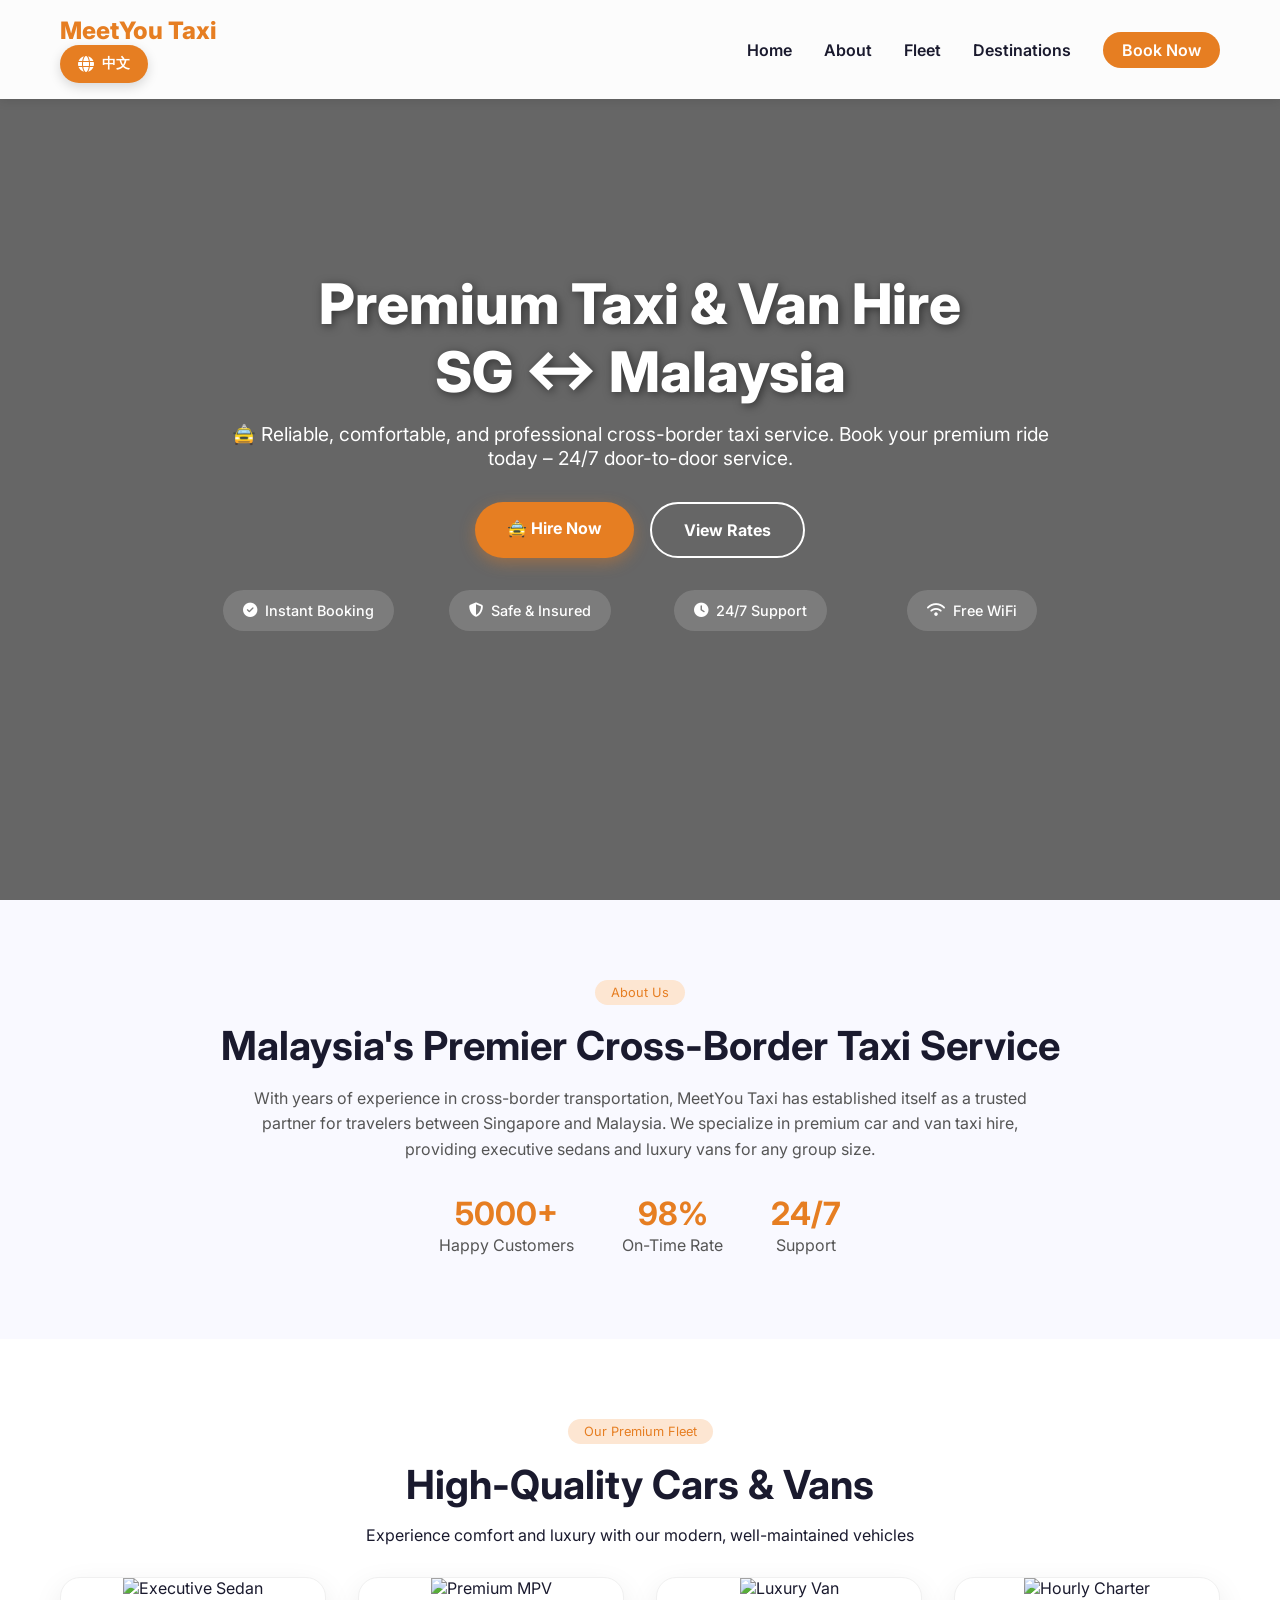
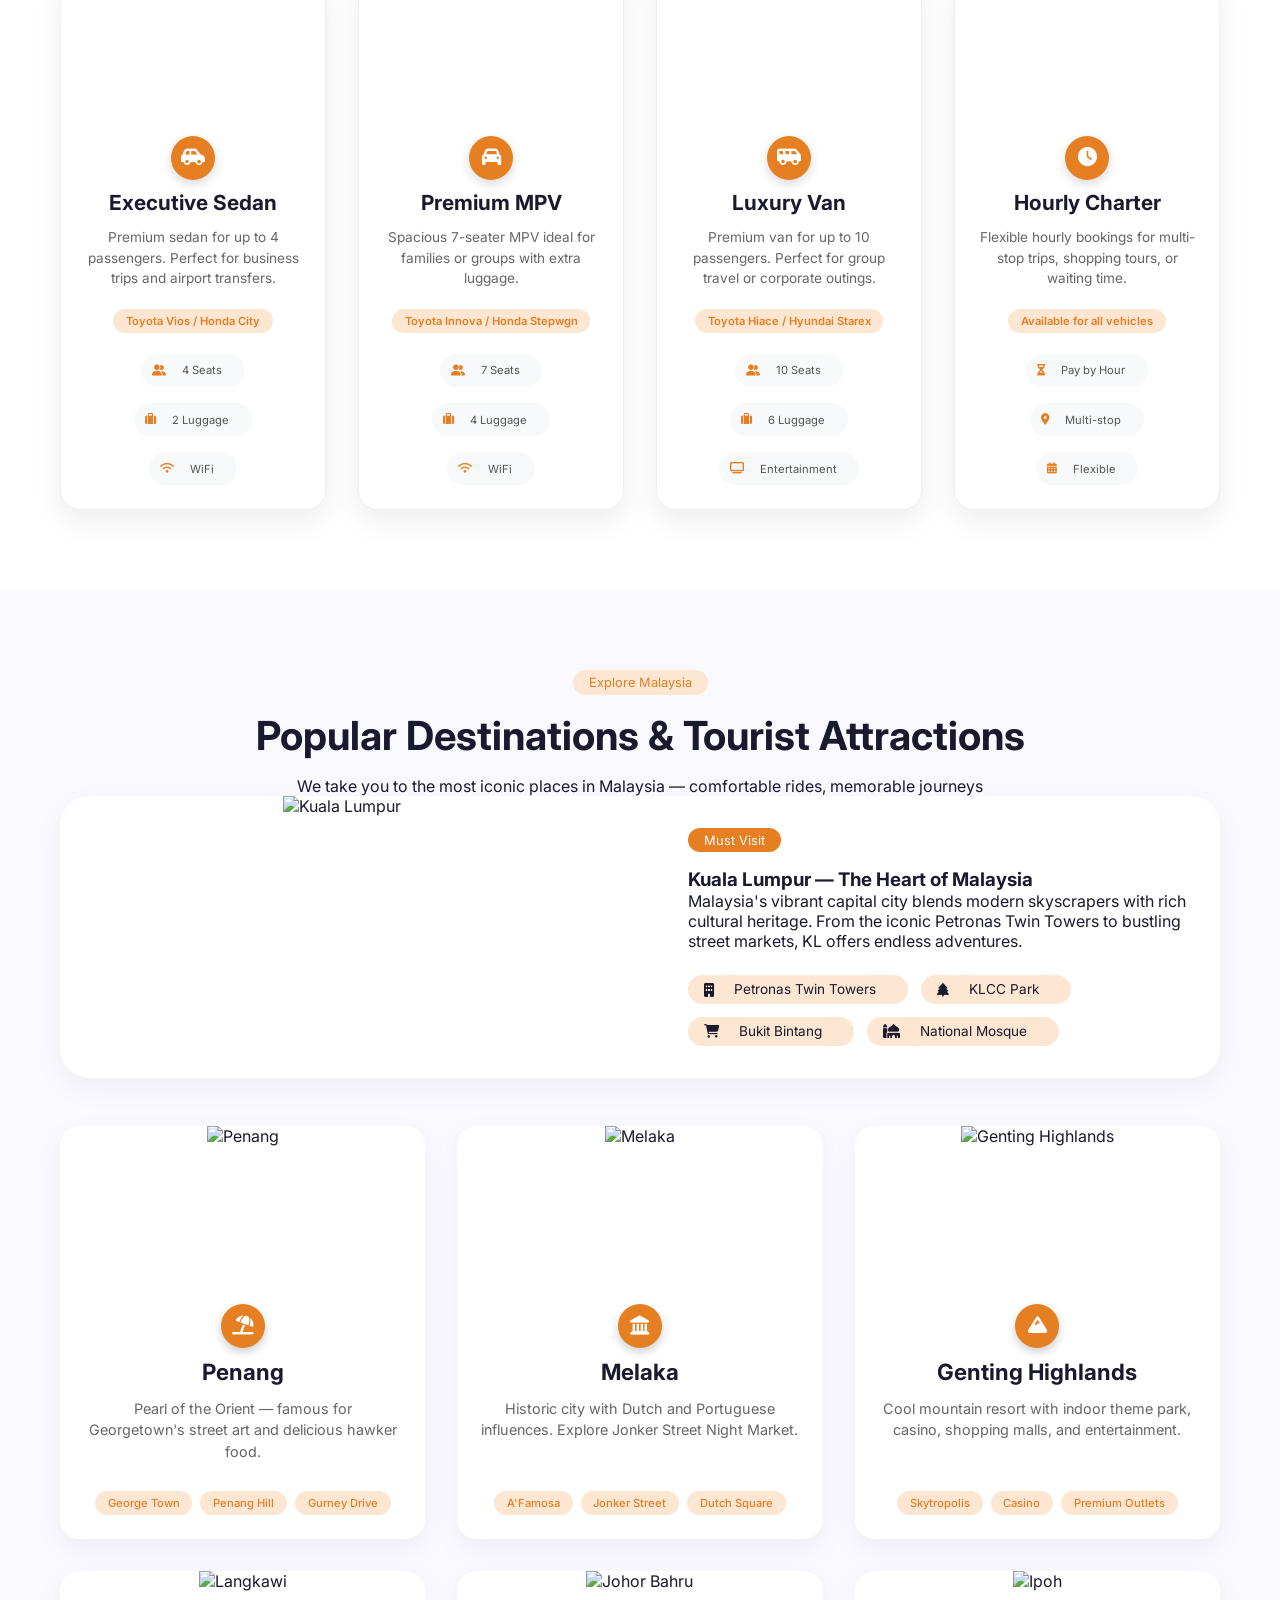
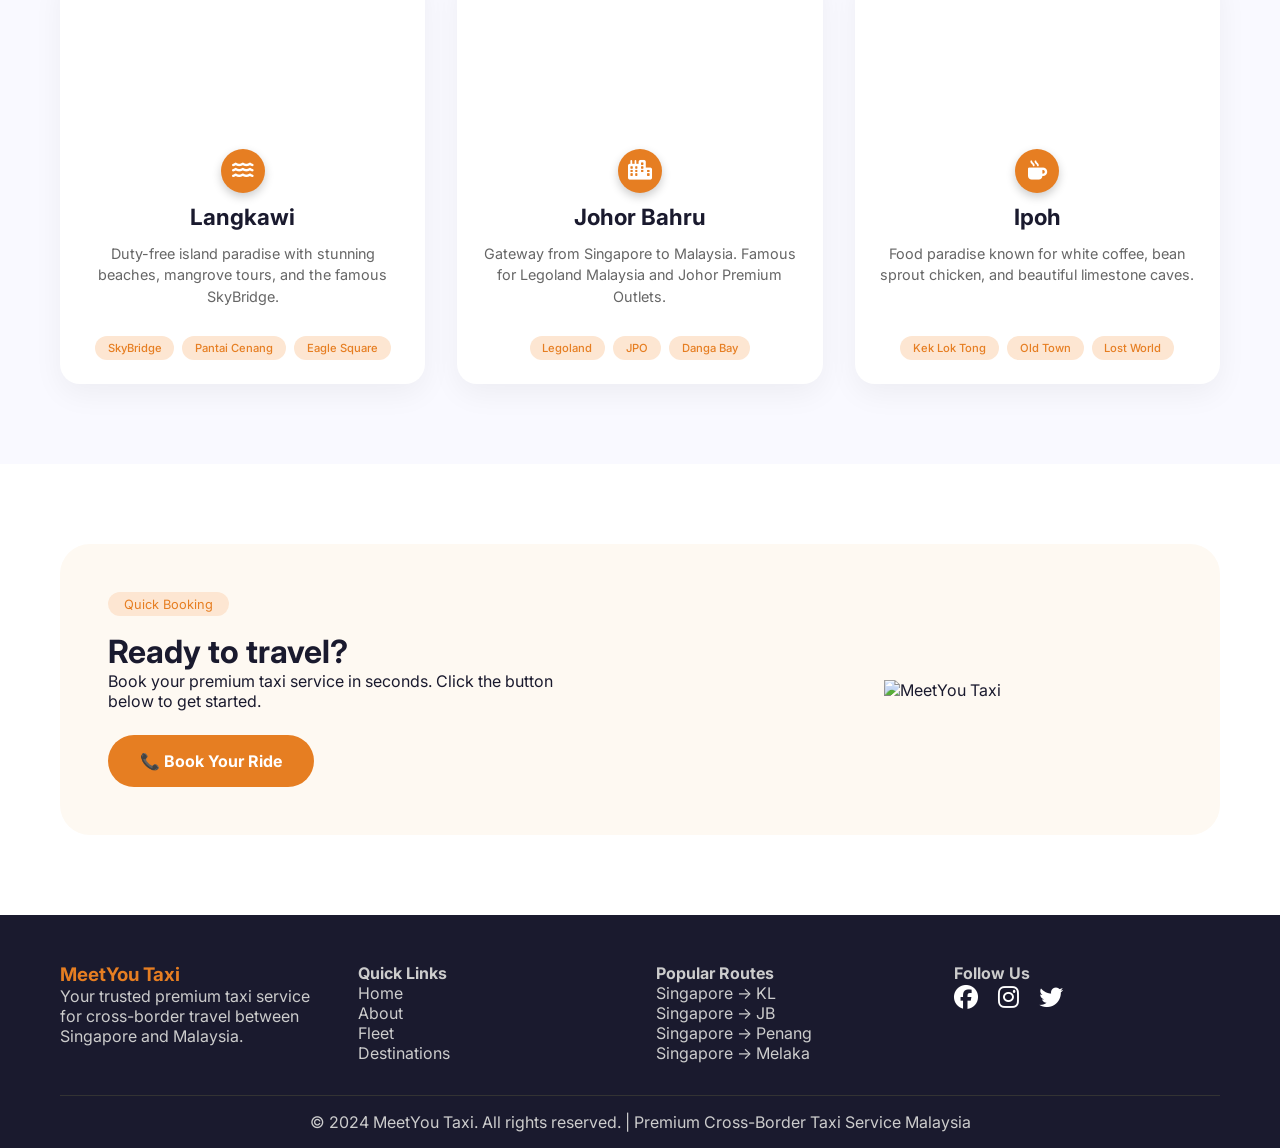
==== commit ddd11bd9: "Update index.html" ====
--- a/index.html
+++ b/index.html
@@ -9,17 +9,16 @@
     <link rel="stylesheet" href="style.css">
 </head>
 <body>
-    <!-- Language Toggle Button - Fixed at Top Left -->
-    <div class="language-toggle" id="languageToggle">
-        <button class="lang-btn" id="langBtn">
-            <i class="fas fa-globe"></i>
-            <span id="langText">中文</span>
-        </button>
-    </div>
-
     <nav class="navbar">
         <div class="nav-container">
-            <div class="logo"><a href="#">MeetYou Taxi</a></div>
+            <div class="logo-wrapper">
+                <div class="logo"><a href="#">MeetYou Taxi</a></div>
+                <!-- Language Toggle Button right beside the logo -->
+                <button class="lang-btn" id="langBtn">
+                    <i class="fas fa-globe"></i>
+                    <span id="langText">中文</span>
+                </button>
+            </div>
             <div class="nav-toggle" id="navToggle"><i class="fas fa-bars"></i></div>
             <ul class="nav-menu" id="navMenu">
                 <li><a href="#home" class="nav-link" data-en="Home" data-zh="首页">Home</a></li>
--- a/style.css
+++ b/style.css
@@ -14,6 +14,47 @@
     max-width: 1200px;
     margin: 0 auto;
     padding: 0 20px;
+}
+
+/* ==================== LANGUAGE TOGGLE BUTTON ==================== */
+.language-toggle {
+    position: fixed;
+    top: 20px;
+    left: 20px;
+    z-index: 1001;
+    transition: top 0.3s ease;
+}
+
+/* When English mode is active, button sits higher */
+.language-toggle.english-mode {
+    top: 12px;
+}
+
+.lang-btn {
+    background: #e67e22;
+    color: white;
+    border: none;
+    padding: 10px 18px;
+    border-radius: 50px;
+    font-size: 14px;
+    font-weight: 600;
+    cursor: pointer;
+    display: flex;
+    align-items: center;
+    gap: 8px;
+    transition: all 0.3s ease;
+    box-shadow: 0 4px 12px rgba(0,0,0,0.15);
+    backdrop-filter: blur(5px);
+}
+
+.lang-btn:hover {
+    background: #d35400;
+    transform: scale(1.05);
+    box-shadow: 0 6px 16px rgba(0,0,0,0.2);
+}
+
+.lang-btn i {
+    font-size: 16px;
 }
 
 /* Navigation */
@@ -227,7 +268,7 @@
     color: #e67e22;
 }
 
-/* Services / Fleet Cards - COMPLETE MARGIN RESET */
+/* Services / Fleet Cards */
 .services {
     background: white;
 }
@@ -350,7 +391,7 @@
     font-size: 0.7rem;
 }
 
-/* Locations Section - COMPLETE MARGIN RESET */
+/* Locations Section */
 .locations {
     background: #f9f9ff;
 }
@@ -404,7 +445,7 @@
     font-size: 0.85rem;
 }
 
-/* Location Cards Grid - COMPLETE MARGIN RESET & CENTERED */
+/* Location Cards Grid */
 .locations-grid {
     display: grid;
     grid-template-columns: repeat(3, 1fr);
@@ -637,6 +678,17 @@
 }
 
 @media (max-width: 768px) {
+    .language-toggle {
+        top: 10px;
+        left: 10px;
+    }
+    .language-toggle.english-mode {
+        top: 8px;
+    }
+    .lang-btn {
+        padding: 6px 12px;
+        font-size: 12px;
+    }
     .nav-menu {
         position: fixed;
         left: -100%;
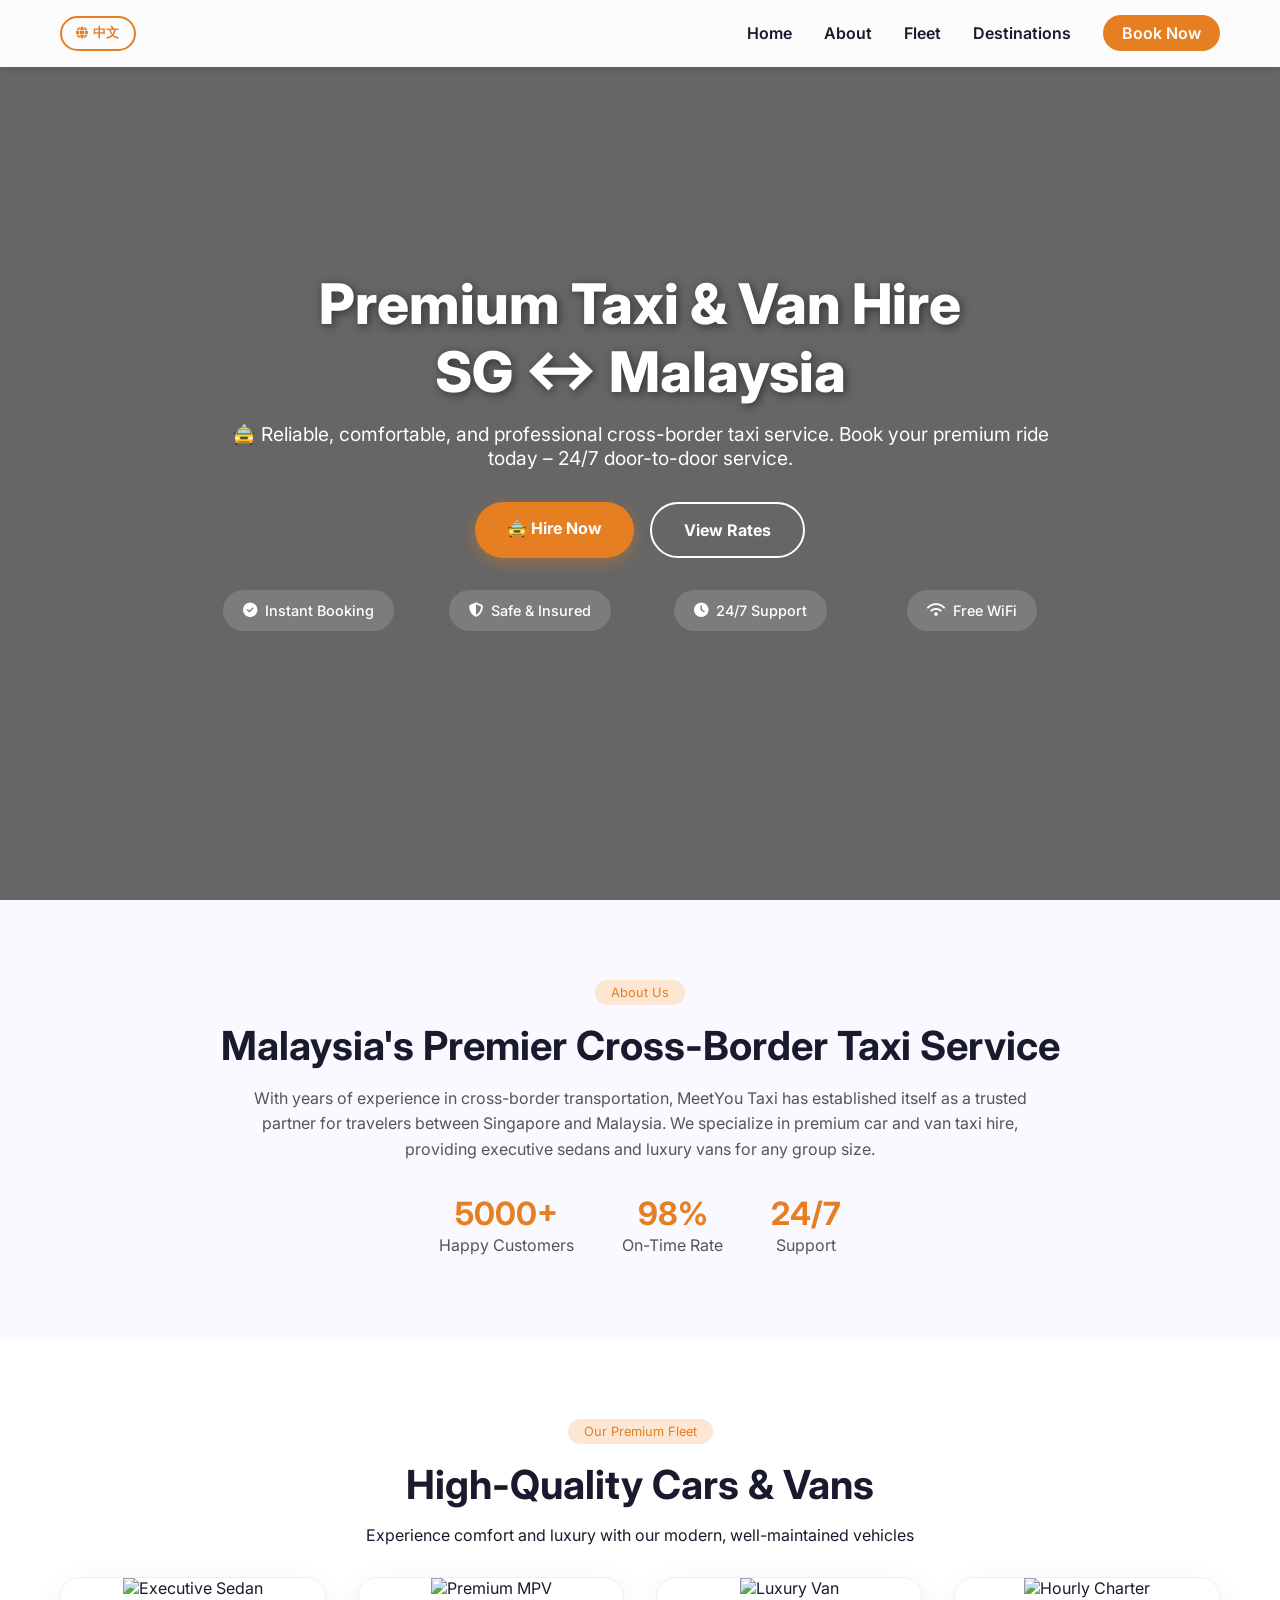
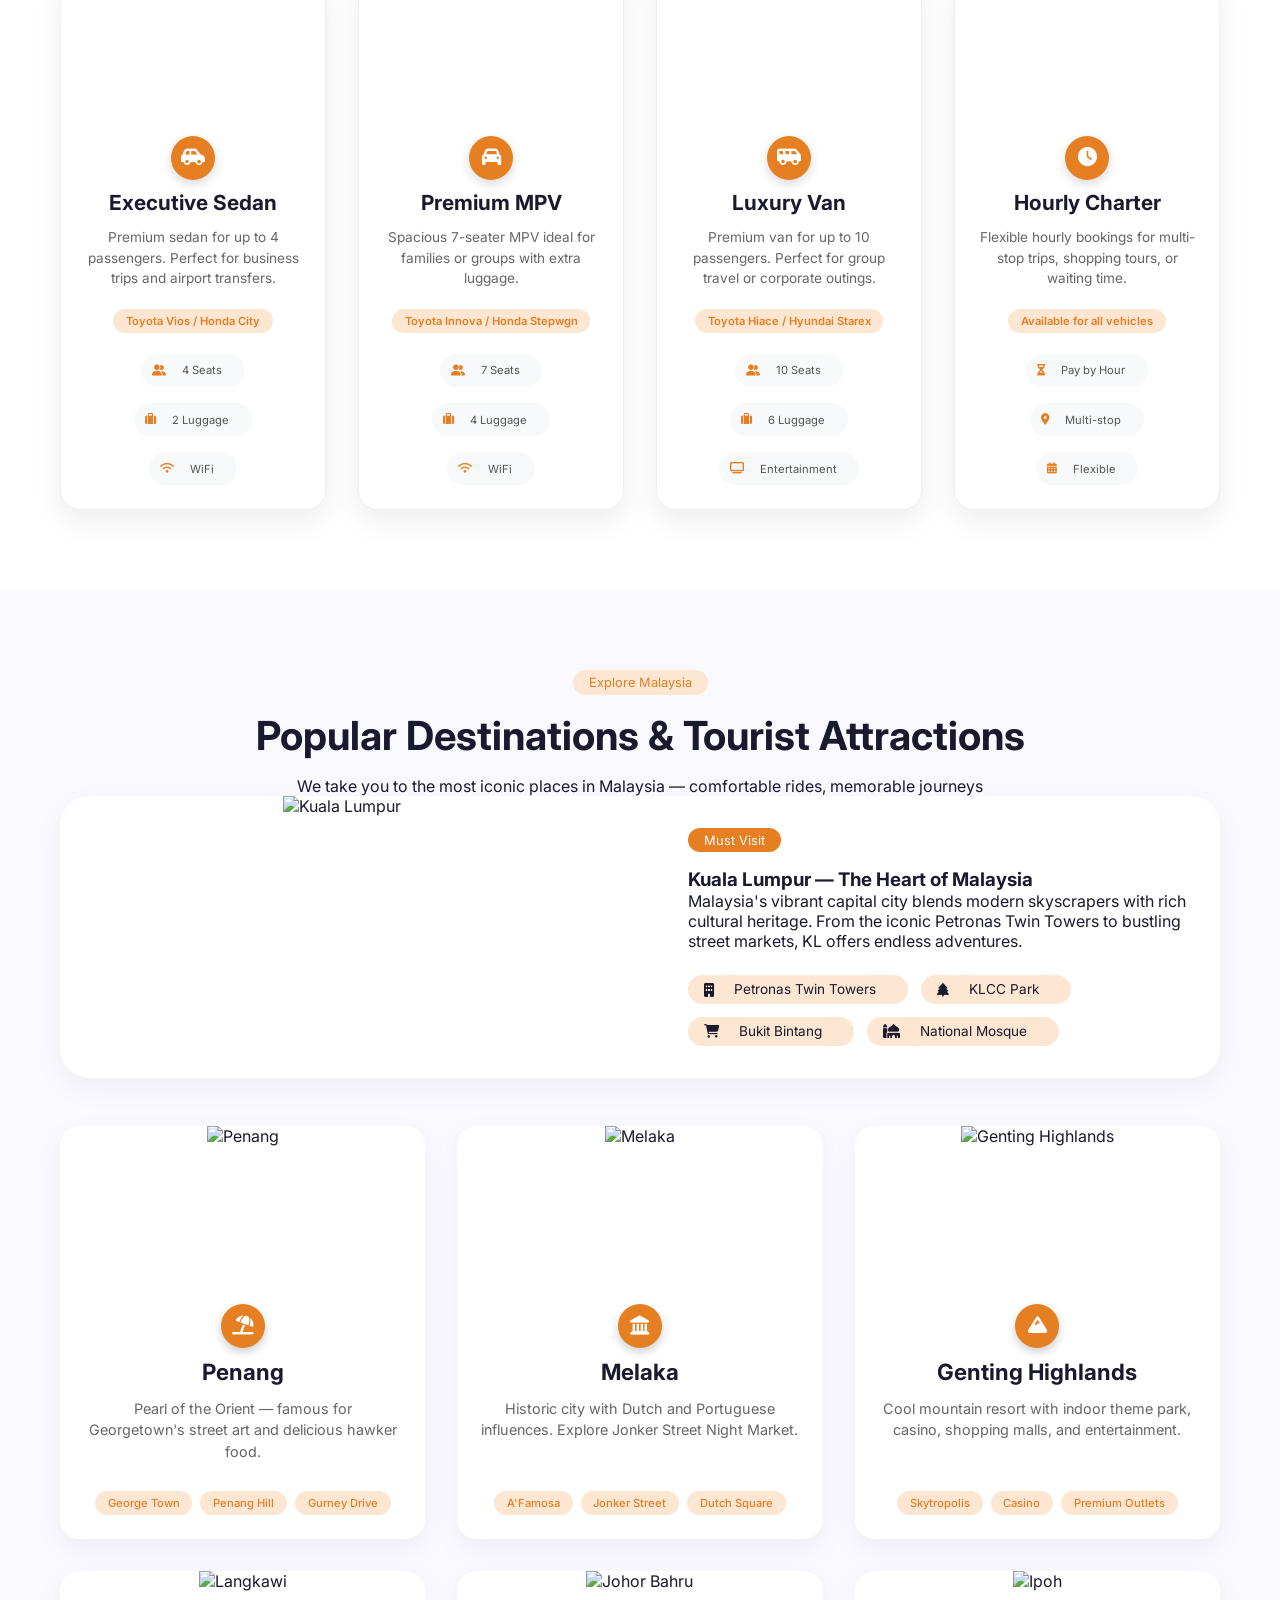
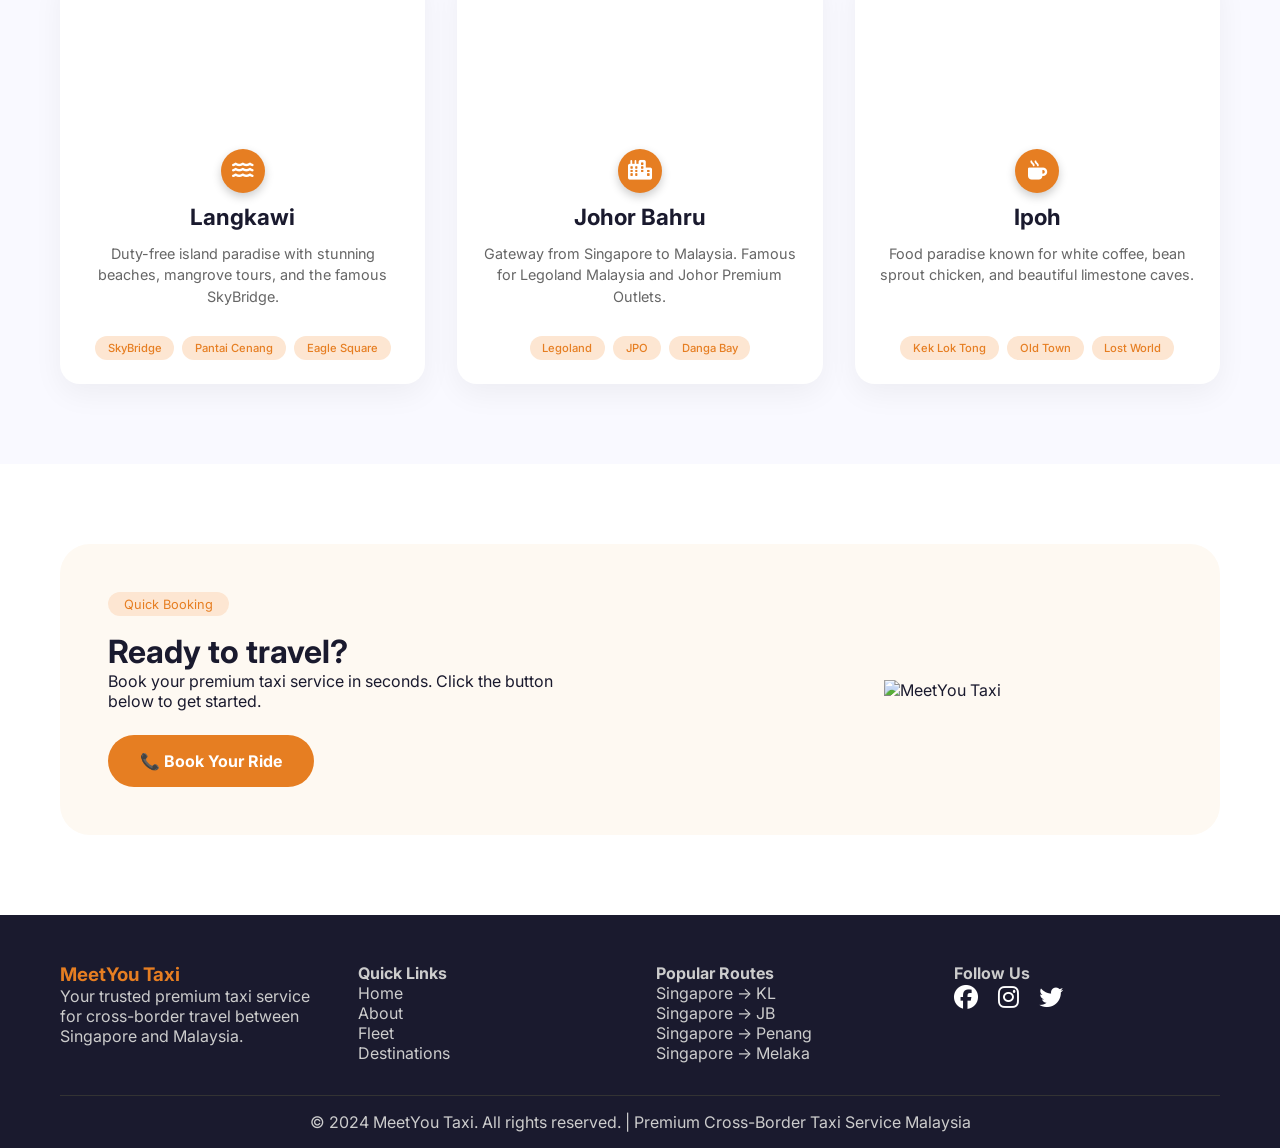
==== commit f8ee8b71: "Update index.html" ====
--- a/index.html
+++ b/index.html
@@ -12,7 +12,6 @@
     <nav class="navbar">
         <div class="nav-container">
             <div class="logo-wrapper">
-                <div class="logo"><a href="#">MeetYou Taxi</a></div>
                 <!-- Language Toggle Button right beside the logo -->
                 <button class="lang-btn" id="langBtn">
                     <i class="fas fa-globe"></i>
--- a/style.css
+++ b/style.css
@@ -16,47 +16,6 @@
     padding: 0 20px;
 }
 
-/* ==================== LANGUAGE TOGGLE BUTTON ==================== */
-.language-toggle {
-    position: fixed;
-    top: 20px;
-    left: 20px;
-    z-index: 1001;
-    transition: top 0.3s ease;
-}
-
-/* When English mode is active, button sits higher */
-.language-toggle.english-mode {
-    top: 12px;
-}
-
-.lang-btn {
-    background: #e67e22;
-    color: white;
-    border: none;
-    padding: 10px 18px;
-    border-radius: 50px;
-    font-size: 14px;
-    font-weight: 600;
-    cursor: pointer;
-    display: flex;
-    align-items: center;
-    gap: 8px;
-    transition: all 0.3s ease;
-    box-shadow: 0 4px 12px rgba(0,0,0,0.15);
-    backdrop-filter: blur(5px);
-}
-
-.lang-btn:hover {
-    background: #d35400;
-    transform: scale(1.05);
-    box-shadow: 0 6px 16px rgba(0,0,0,0.2);
-}
-
-.lang-btn i {
-    font-size: 16px;
-}
-
 /* Navigation */
 .navbar {
     position: fixed;
@@ -75,6 +34,14 @@
     display: flex;
     justify-content: space-between;
     align-items: center;
+    flex-wrap: wrap;
+}
+
+/* Logo Wrapper - contains logo and language button side by side */
+.logo-wrapper {
+    display: flex;
+    align-items: center;
+    gap: 15px;
 }
 
 .logo a {
@@ -82,6 +49,32 @@
     font-weight: 800;
     color: #e67e22;
     text-decoration: none;
+}
+
+/* Language Button - right beside the logo */
+.lang-btn {
+    background: transparent;
+    color: #e67e22;
+    border: 2px solid #e67e22;
+    padding: 0.4rem 0.9rem;
+    border-radius: 50px;
+    font-size: 13px;
+    font-weight: 600;
+    cursor: pointer;
+    display: flex;
+    align-items: center;
+    gap: 5px;
+    transition: all 0.3s ease;
+}
+
+.lang-btn:hover {
+    background: #e67e22;
+    color: white;
+    transform: scale(1.05);
+}
+
+.lang-btn i {
+    font-size: 12px;
 }
 
 .nav-menu {
@@ -678,17 +671,27 @@
 }
 
 @media (max-width: 768px) {
-    .language-toggle {
-        top: 10px;
-        left: 10px;
-    }
-    .language-toggle.english-mode {
-        top: 8px;
-    }
-    .lang-btn {
-        padding: 6px 12px;
-        font-size: 12px;
-    }
+    .nav-container {
+        flex-direction: column;
+        gap: 1rem;
+    }
+    
+    .logo-wrapper {
+        width: 100%;
+        justify-content: space-between;
+    }
+    
+    .nav-toggle {
+        display: block;
+        position: absolute;
+        right: 20px;
+        top: 18px;
+    }
+    
+    .logo-wrapper {
+        width: calc(100% - 40px);
+    }
+    
     .nav-menu {
         position: fixed;
         left: -100%;
@@ -704,9 +707,7 @@
     .nav-menu.active {
         left: 0;
     }
-    .nav-toggle {
-        display: block;
-    }
+    
     .hero-content h1 {
         font-size: 2rem;
     }
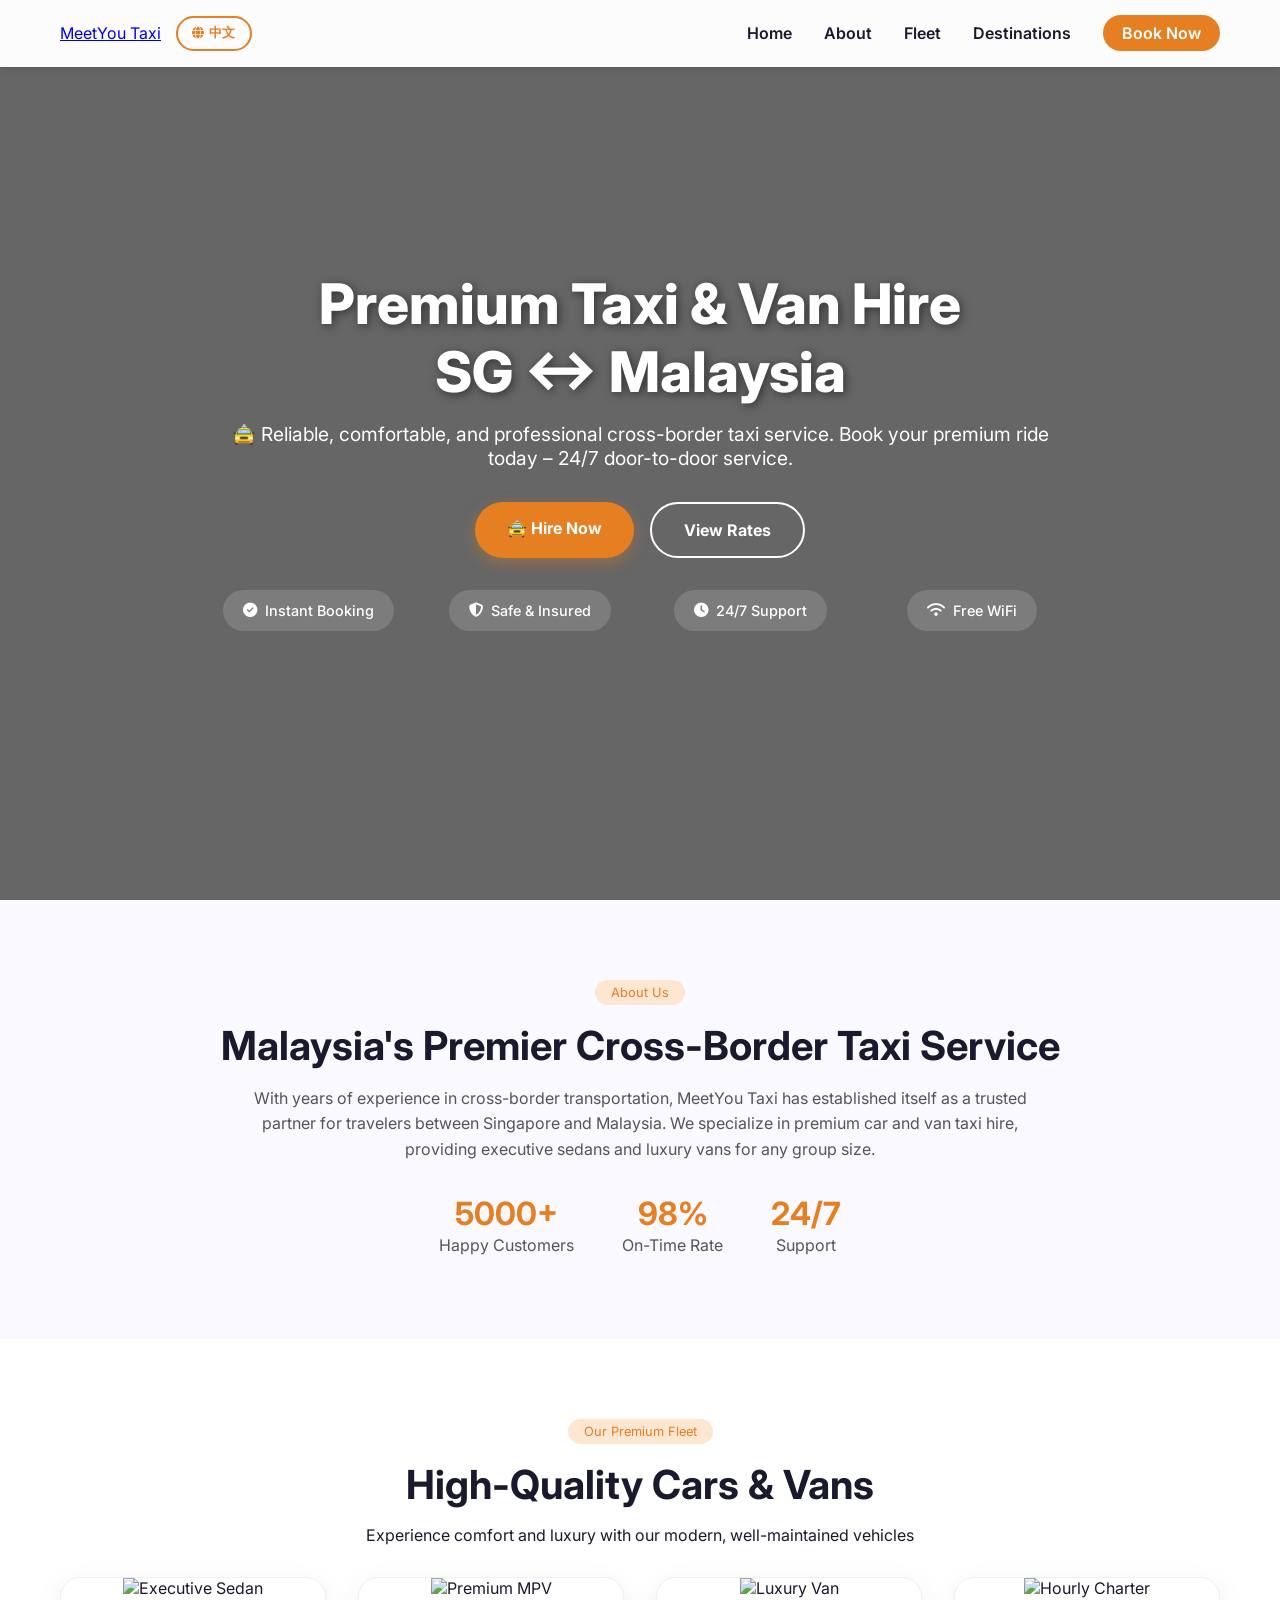
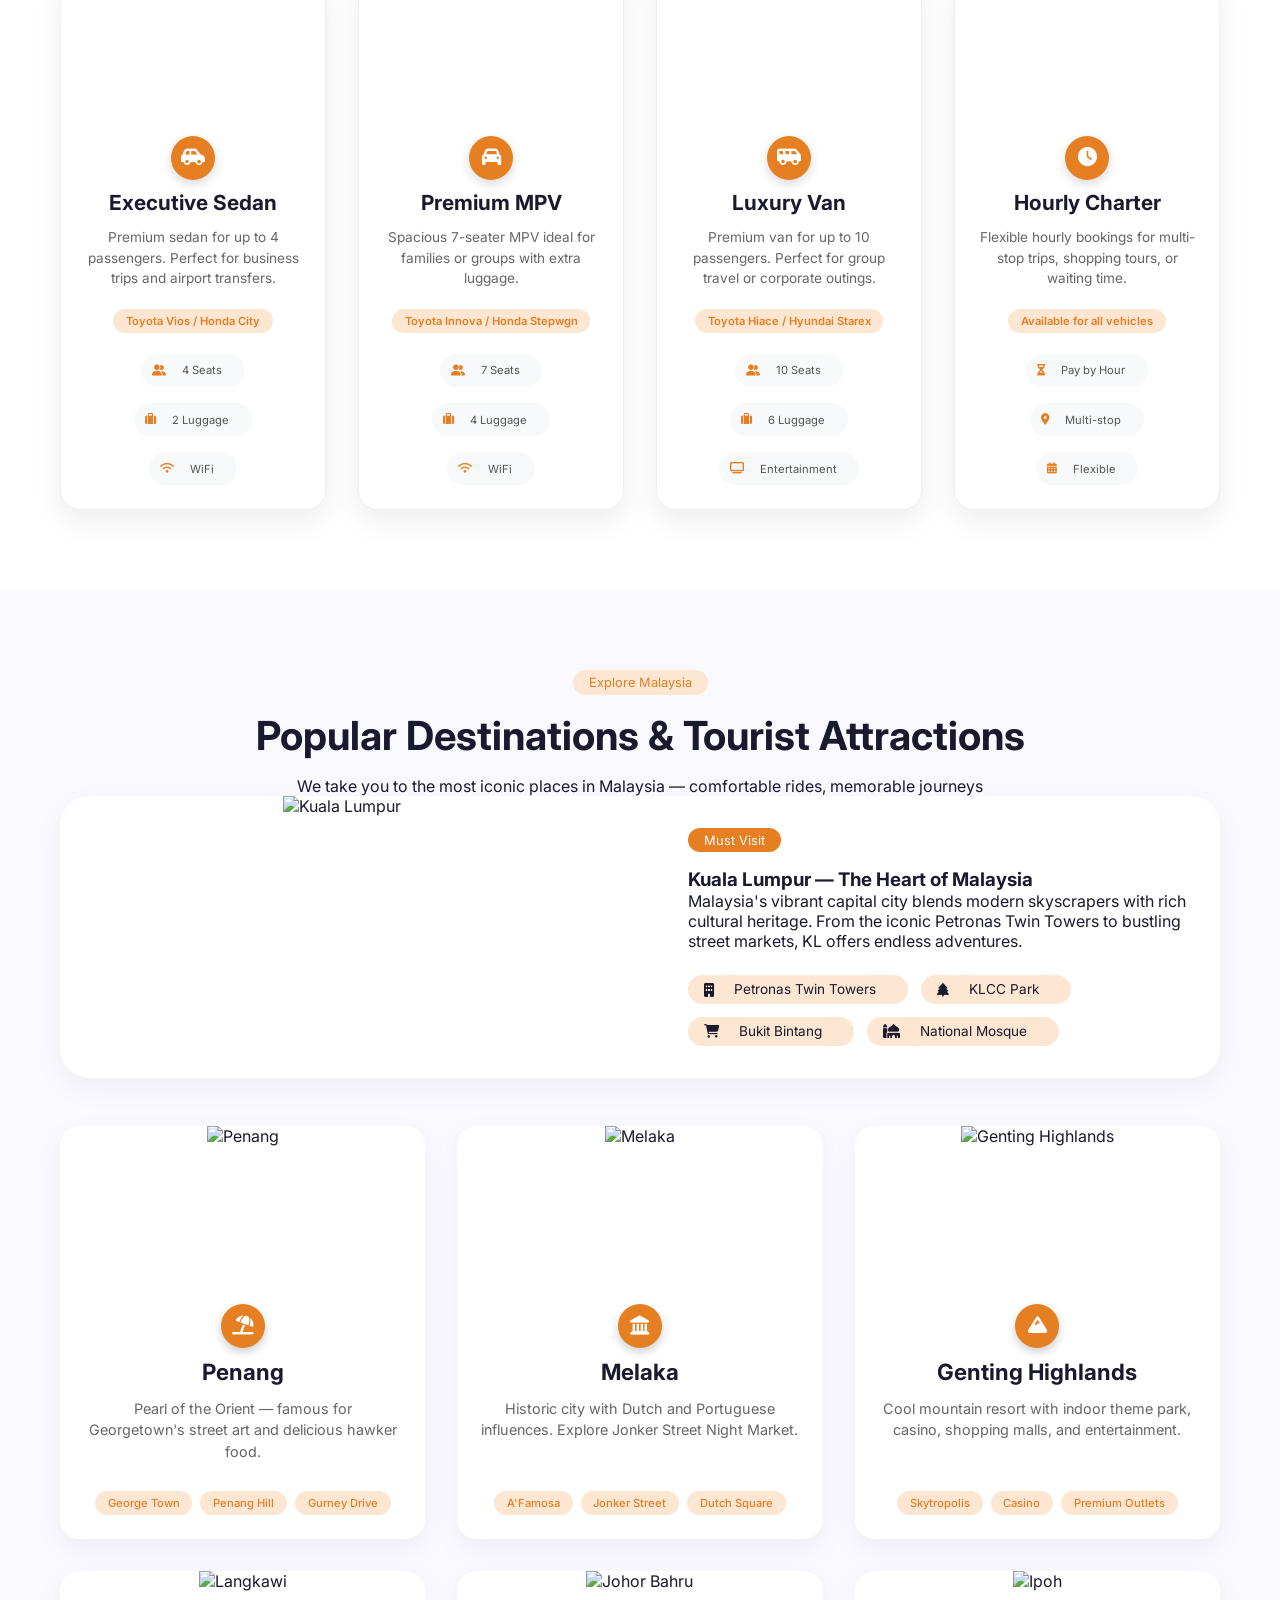
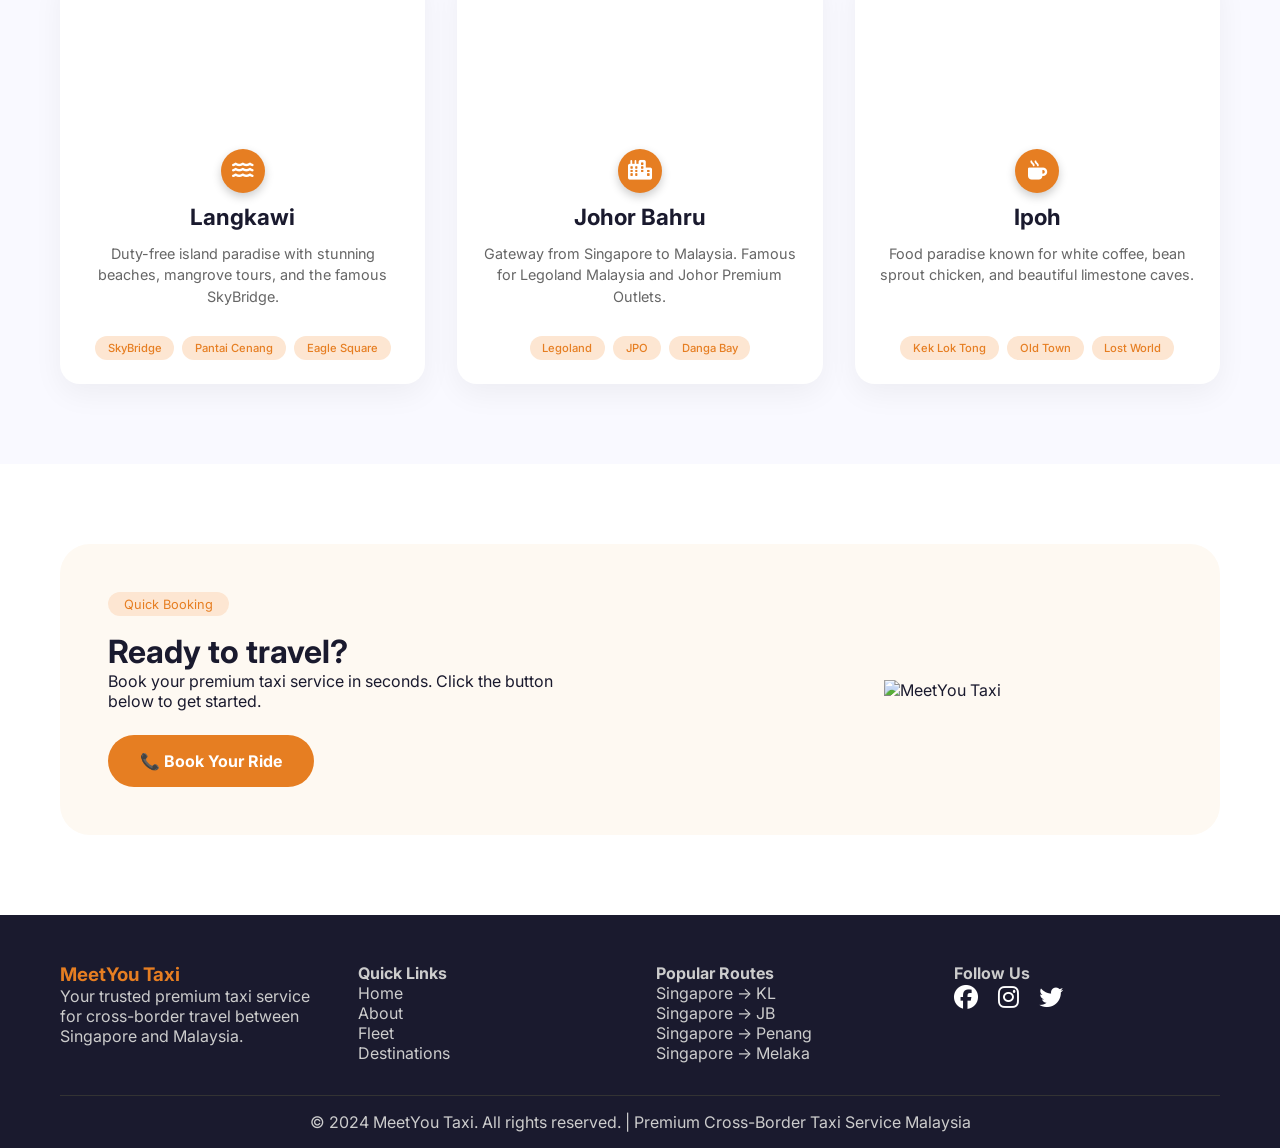
==== commit 44ef70a4: "Update index.html" ====
--- a/index.html
+++ b/index.html
@@ -12,6 +12,7 @@
     <nav class="navbar">
         <div class="nav-container">
             <div class="logo-wrapper">
+                <div class="logo"><a href="#">MeetYou Taxi</a></div>
                 <!-- Language Toggle Button right beside the logo -->
                 <button class="lang-btn" id="langBtn">
                     <i class="fas fa-globe"></i>
@@ -70,7 +71,7 @@
             <div class="services-grid">
                 <div class="service-card">
                     <div class="service-card-image">
-                        <img src="https://placehold.co/400x250/1a1a2e/e67e22?text=Executive+Sedan" alt="Executive Sedan">
+                        <img src="images/vehiclecar.jpeg" alt="Executive Sedan">
                     </div>
                     <div class="service-card-content">
                         <div class="service-icon"><i class="fas fa-car-side"></i></div>
@@ -87,7 +88,7 @@
 
                 <div class="service-card">
                     <div class="service-card-image">
-                        <img src="https://placehold.co/400x250/1a1a2e/e67e22?text=Premium+MPV" alt="Premium MPV">
+                        <img src="images/vehiclevan.jpeg" alt="Premium MPV">
                     </div>
                     <div class="service-card-content">
                         <div class="service-icon"><i class="fas fa-car"></i></div>
@@ -104,7 +105,7 @@
 
                 <div class="service-card">
                     <div class="service-card-image">
-                        <img src="https://placehold.co/400x250/1a1a2e/e67e22?text=Luxury+Van" alt="Luxury Van">
+                        <img src="images/vehiclevan2.jpeg" alt="Luxury Van">
                     </div>
                     <div class="service-card-content">
                         <div class="service-icon"><i class="fas fa-van-shuttle"></i></div>
@@ -121,7 +122,7 @@
 
                 <div class="service-card">
                     <div class="service-card-image">
-                        <img src="https://placehold.co/400x250/1a1a2e/e67e22?text=Hourly+Charter" alt="Hourly Charter">
+                        <img src="images/vehiclevan3.jpeg" alt="Hourly Charter">
                     </div>
                     <div class="service-card-content">
                         <div class="service-icon"><i class="fas fa-clock"></i></div>
@@ -148,7 +149,7 @@
             
             <div class="location-featured">
                 <div class="location-featured-image">
-                    <img src="https://placehold.co/800x500/1a1a2e/e67e22?text=Kuala+Lumpur" alt="Kuala Lumpur">
+                    <img src="images/kualalumpur.jpeg" alt="Kuala Lumpur">
                 </div>
                 <div class="location-featured-content">
                     <div class="location-badge" data-en="Must Visit" data-zh="必游之地">Must Visit</div>
@@ -166,7 +167,7 @@
             <div class="locations-grid">
                 <div class="location-card">
                     <div class="location-card-image">
-                        <img src="https://placehold.co/400x250/1a1a2e/e67e22?text=Penang" alt="Penang">
+                        <img src="images/penang.jpeg" alt="Penang">
                     </div>
                     <div class="location-card-content">
                         <div class="location-icon"><i class="fas fa-umbrella-beach"></i></div>
@@ -178,7 +179,7 @@
 
                 <div class="location-card">
                     <div class="location-card-image">
-                        <img src="https://placehold.co/400x250/1a1a2e/e67e22?text=Melaka" alt="Melaka">
+                        <img src="images/melaka.jpeg" alt="Melaka">
                     </div>
                     <div class="location-card-content">
                         <div class="location-icon"><i class="fas fa-landmark"></i></div>
@@ -190,7 +191,7 @@
 
                 <div class="location-card">
                     <div class="location-card-image">
-                        <img src="https://placehold.co/400x250/1a1a2e/e67e22?text=Genting+Highlands" alt="Genting Highlands">
+                        <img src="images/genting.jpeg" alt="Genting Highlands">
                     </div>
                     <div class="location-card-content">
                         <div class="location-icon"><i class="fas fa-mountain"></i></div>
@@ -202,7 +203,7 @@
 
                 <div class="location-card">
                     <div class="location-card-image">
-                        <img src="https://placehold.co/400x250/1a1a2e/e67e22?text=Langkawi" alt="Langkawi">
+                        <img src="images/langkawi.jpeg" alt="Langkawi">
                     </div>
                     <div class="location-card-content">
                         <div class="location-icon"><i class="fas fa-water"></i></div>
@@ -214,7 +215,7 @@
 
                 <div class="location-card">
                     <div class="location-card-image">
-                        <img src="https://placehold.co/400x250/1a1a2e/e67e22?text=Johor+Bahru" alt="Johor Bahru">
+                        <img src="images/johorbahru.jpeg" alt="Johor Bahru">
                     </div>
                     <div class="location-card-content">
                         <div class="location-icon"><i class="fas fa-city"></i></div>
@@ -226,7 +227,7 @@
 
                 <div class="location-card">
                     <div class="location-card-image">
-                        <img src="https://placehold.co/400x250/1a1a2e/e67e22?text=Ipoh" alt="Ipoh">
+                        <img src="images/ipoh.jpeg" alt="Ipoh">
                     </div>
                     <div class="location-card-content">
                         <div class="location-icon"><i class="fas fa-mug-hot"></i></div>
@@ -250,7 +251,7 @@
                     <a href="#booking" class="btn-primary-large" data-en="📞 Book Your Ride" data-zh="📞 预订您的行程">📞 Book Your Ride</a>
                 </div>
                 <div class="booking-image">
-                    <img src="https://placehold.co/400x300/1a1a2e/e67e22?text=MeetYou+Taxi" alt="MeetYou Taxi">
+                    <img src="images/qr.jpeg" alt="MeetYou Taxi">
                 </div>
             </div>
         </div>
--- a/style.css
+++ b/style.css
@@ -42,13 +42,6 @@
     display: flex;
     align-items: center;
     gap: 15px;
-}
-
-.logo a {
-    font-size: 1.5rem;
-    font-weight: 800;
-    color: #e67e22;
-    text-decoration: none;
 }
 
 /* Language Button - right beside the logo */
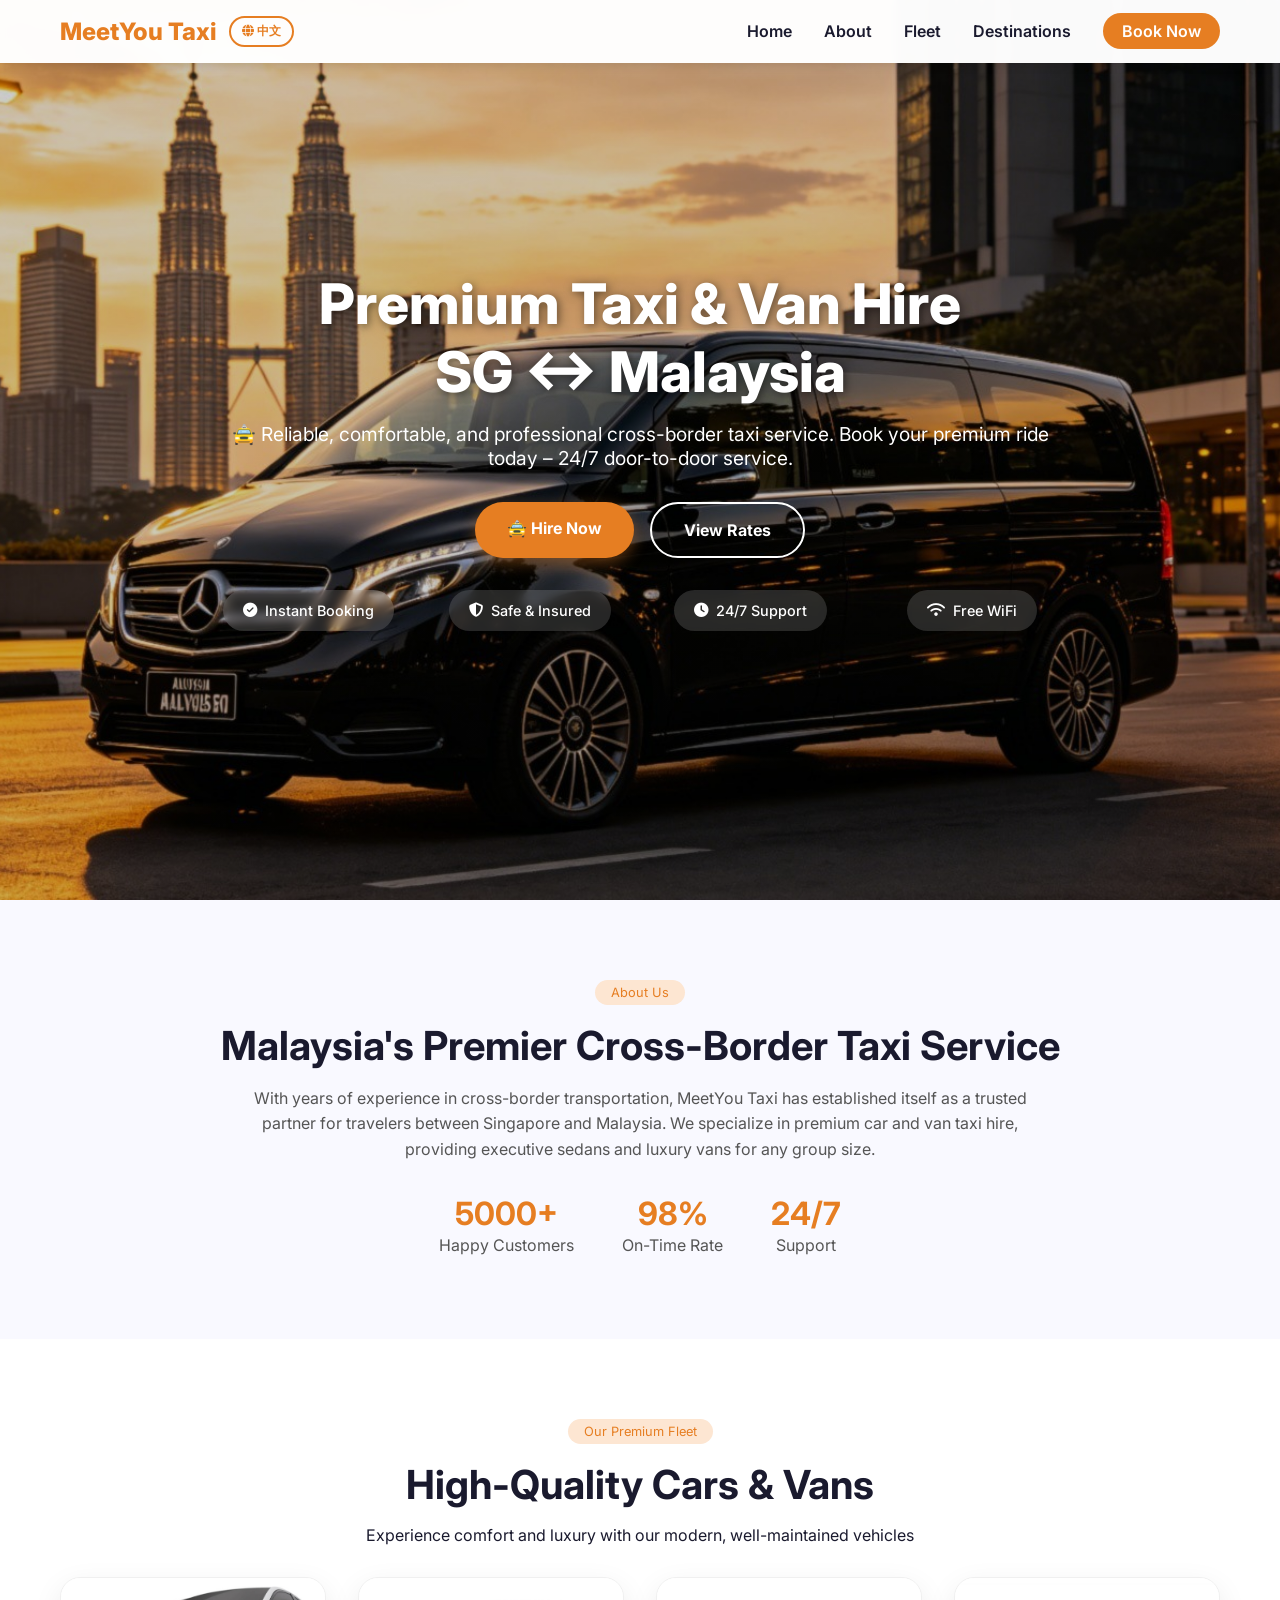
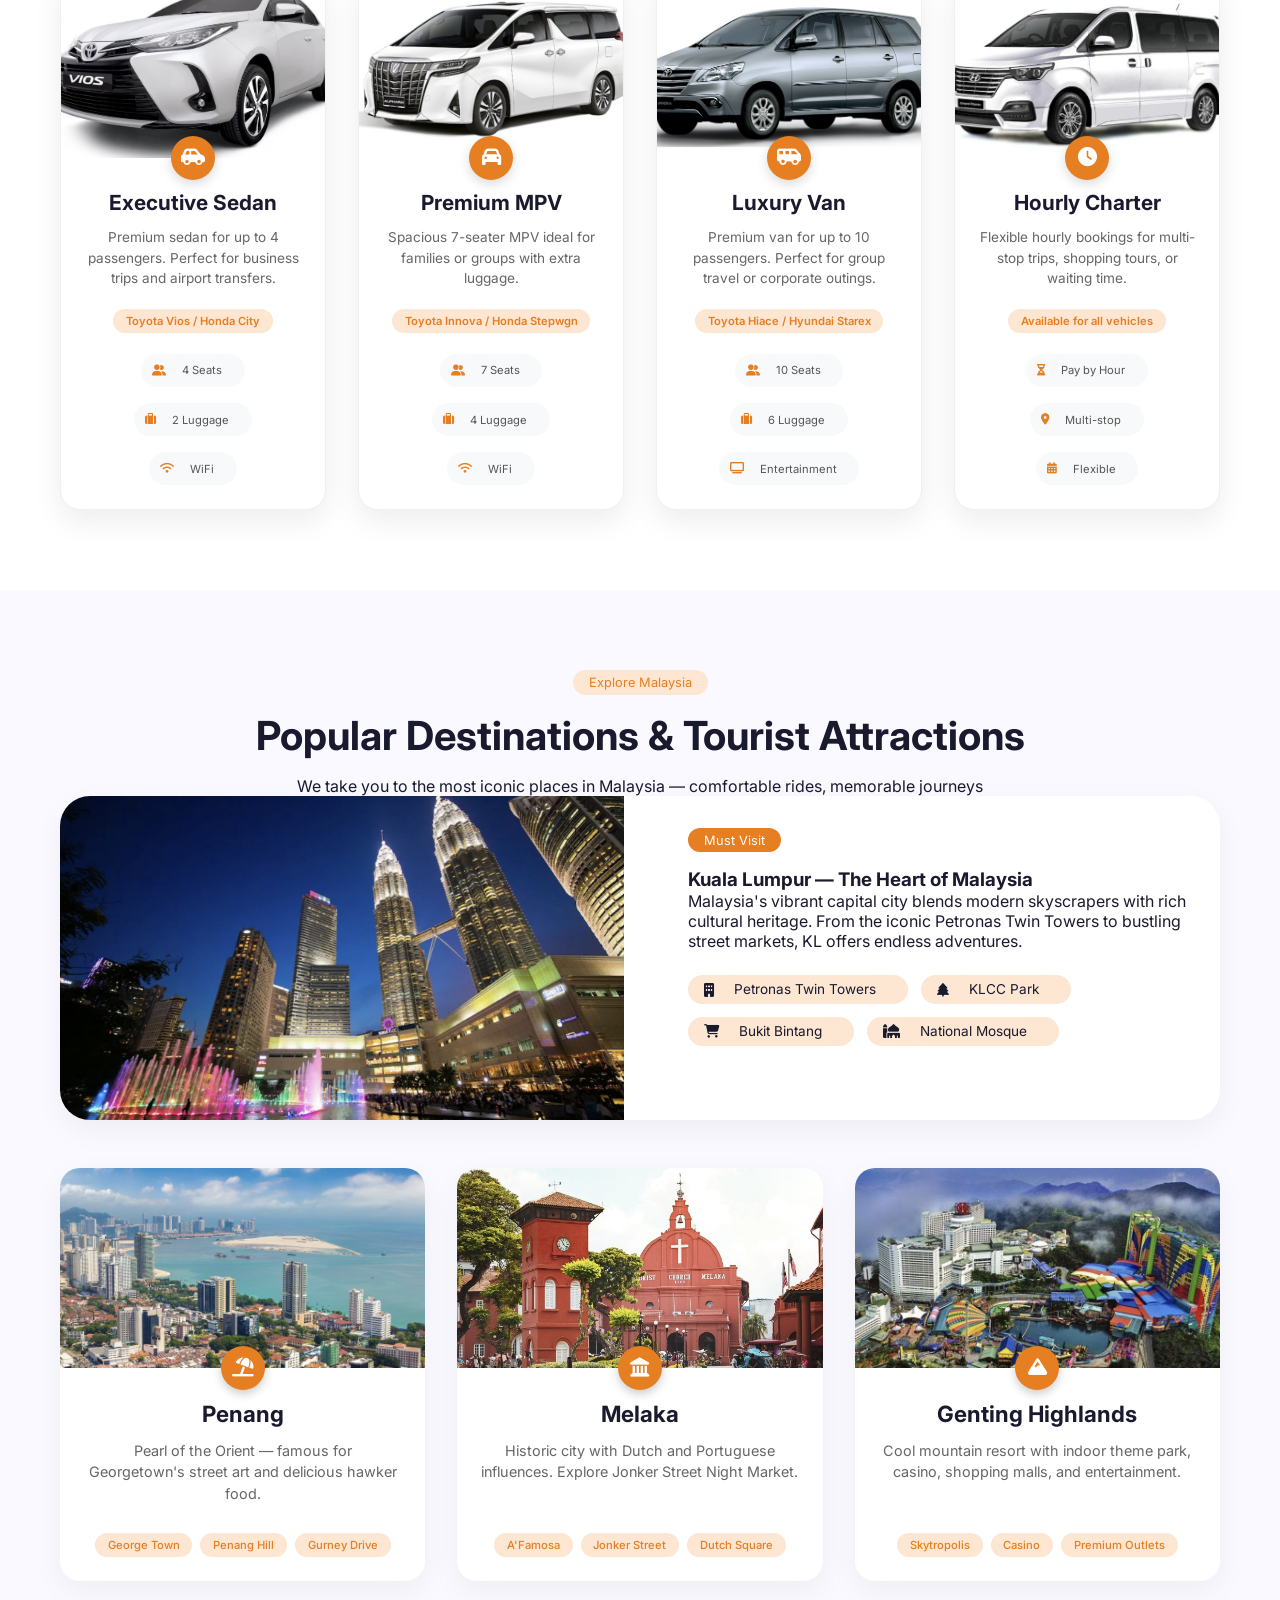
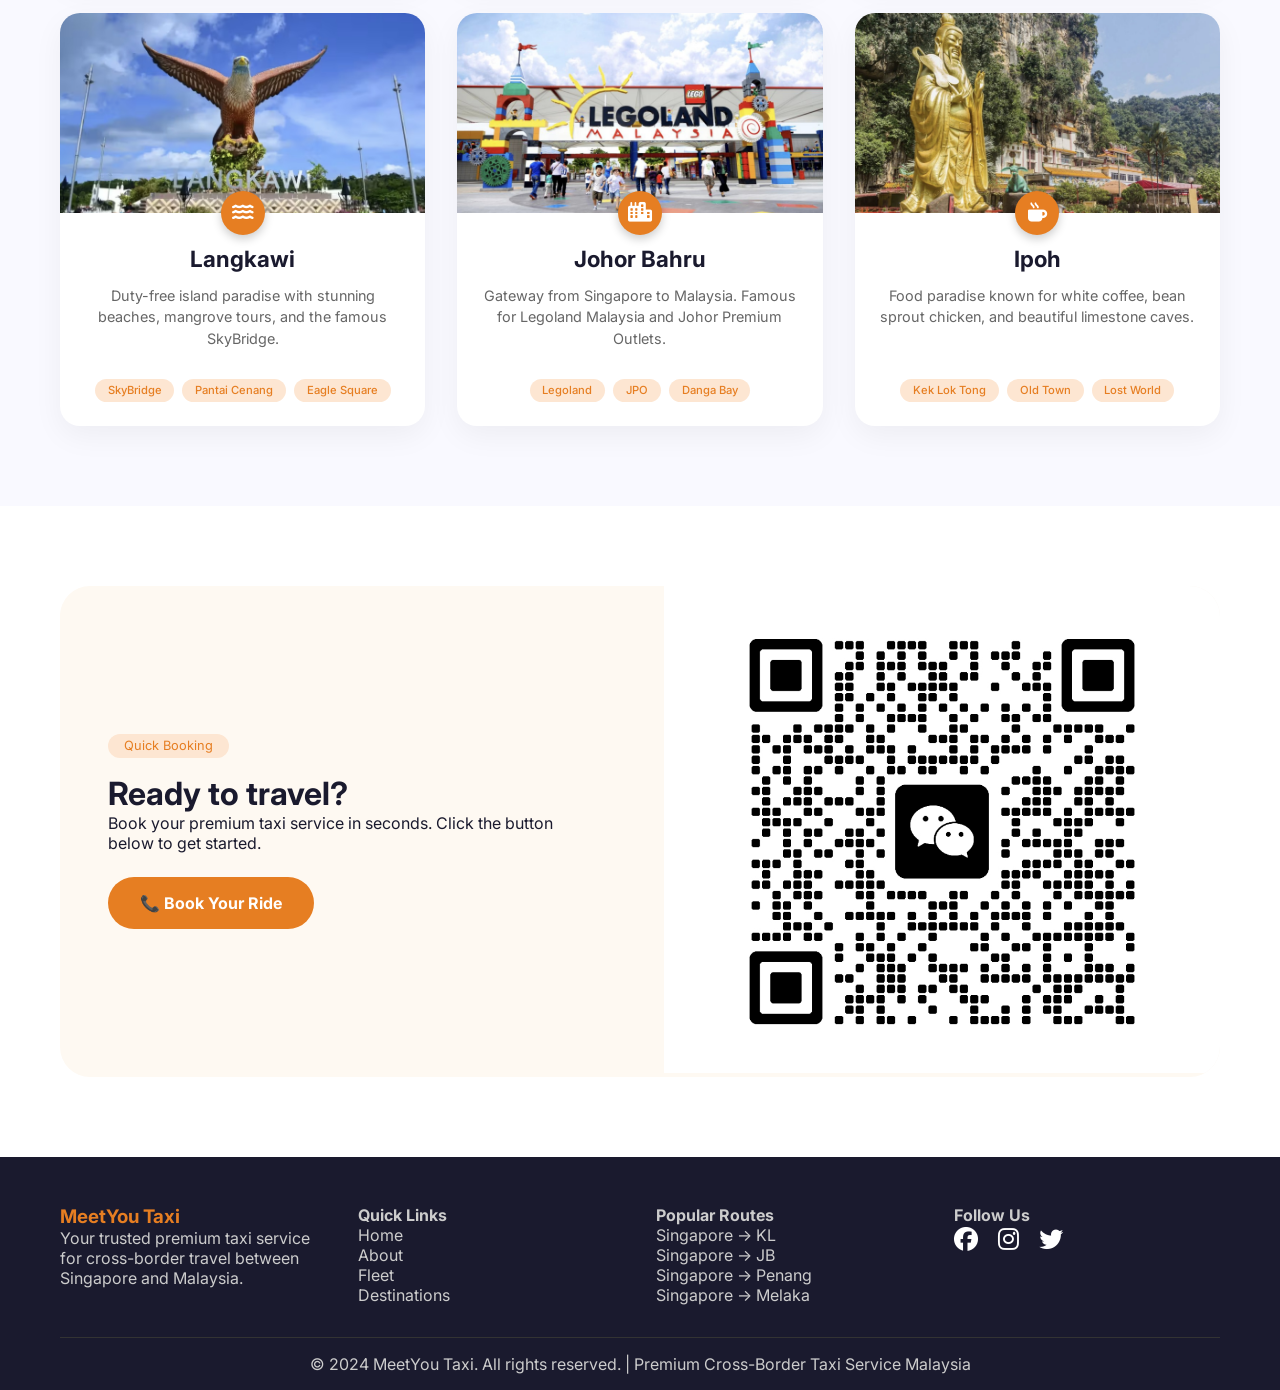
==== commit ee1223e2: "Update index.html" ====
--- a/index.html
+++ b/index.html
@@ -10,25 +10,24 @@
 </head>
 <body>
     <nav class="navbar">
-        <div class="nav-container">
-            <div class="logo-wrapper">
-                <div class="logo"><a href="#">MeetYou Taxi</a></div>
-                <!-- Language Toggle Button right beside the logo -->
-                <button class="lang-btn" id="langBtn">
-                    <i class="fas fa-globe"></i>
-                    <span id="langText">中文</span>
-                </button>
-            </div>
-            <div class="nav-toggle" id="navToggle"><i class="fas fa-bars"></i></div>
-            <ul class="nav-menu" id="navMenu">
-                <li><a href="#home" class="nav-link" data-en="Home" data-zh="首页">Home</a></li>
-                <li><a href="#about" class="nav-link" data-en="About" data-zh="关于我们">About</a></li>
-                <li><a href="#services" class="nav-link" data-en="Fleet" data-zh="车队">Fleet</a></li>
-                <li><a href="#locations" class="nav-link" data-en="Destinations" data-zh="目的地">Destinations</a></li>
-                <li><a href="#booking" class="book-btn" data-en="Book Now" data-zh="立即预订">Book Now</a></li>
-            </ul>
-        </div>
-    </nav>
+    <div class="nav-container">
+        <div class="logo-wrapper">
+            <div class="logo"><a href="#">MeetYou Taxi</a></div>
+            <button class="lang-btn" id="langBtn">
+                <i class="fas fa-globe"></i>
+                <span id="langText">中文</span>
+            </button>
+        </div>
+        <div class="nav-toggle" id="navToggle"><i class="fas fa-bars"></i></div>
+        <ul class="nav-menu" id="navMenu">
+            <li><a href="#home" class="nav-link" data-en="Home" data-zh="首页">Home</a></li>
+            <li><a href="#about" class="nav-link" data-en="About" data-zh="关于我们">About</a></li>
+            <li><a href="#services" class="nav-link" data-en="Fleet" data-zh="车队">Fleet</a></li>
+            <li><a href="#locations" class="nav-link" data-en="Destinations" data-zh="目的地">Destinations</a></li>
+            <li><a href="#booking" class="book-btn" data-en="Book Now" data-zh="立即预订">Book Now</a></li>
+        </ul>
+    </div>
+</nav>
 
     <!-- Hero Section -->
     <section id="home" class="hero">
--- a/style.css
+++ b/style.css
@@ -35,13 +35,23 @@
     justify-content: space-between;
     align-items: center;
     flex-wrap: wrap;
+    position: relative;
 }
 
 /* Logo Wrapper - contains logo and language button side by side */
 .logo-wrapper {
     display: flex;
     align-items: center;
-    gap: 15px;
+    gap: 12px;
+    flex-shrink: 0;
+}
+
+.logo a {
+    font-size: 1.5rem;
+    font-weight: 800;
+    color: #e67e22;
+    text-decoration: none;
+    white-space: nowrap;
 }
 
 /* Language Button - right beside the logo */
@@ -49,15 +59,17 @@
     background: transparent;
     color: #e67e22;
     border: 2px solid #e67e22;
-    padding: 0.4rem 0.9rem;
+    padding: 0.3rem 0.7rem;
     border-radius: 50px;
-    font-size: 13px;
+    font-size: 12px;
     font-weight: 600;
     cursor: pointer;
     display: flex;
     align-items: center;
-    gap: 5px;
+    gap: 3px;
     transition: all 0.3s ease;
+    flex-shrink: 0;
+    white-space: nowrap;
 }
 
 .lang-btn:hover {
@@ -104,6 +116,9 @@
     display: none;
     font-size: 1.5rem;
     cursor: pointer;
+    color: #1a1a2e;
+    padding: 0.25rem 0.5rem;
+    z-index: 1001;
 }
 
 /* Hero Section */
@@ -111,7 +126,7 @@
     position: relative;
     height: 100vh;
     min-height: 700px;
-    background: linear-gradient(rgba(0,0,0,0.6), rgba(0,0,0,0.6)), url('https://placehold.co/1600x900/1a1a2e/e67e22?text=MeetYou+Taxi');
+    background: linear-gradient(rgba(0,0,0,0.2), rgba(0,0,0,0.2)), url('images/hero.jpeg');
     background-size: cover;
     background-position: center;
     background-attachment: fixed;
@@ -128,6 +143,7 @@
     max-width: 900px;
     padding: 0 20px;
     animation: fadeInUp 1s ease-out;
+    overflow: hidden;
 }
 
 .hero-content h1 {
@@ -135,11 +151,16 @@
     font-weight: 800;
     margin-bottom: 1rem;
     text-shadow: 2px 2px 10px rgba(0,0,0,0.5);
+    word-wrap: break-word;
+    overflow-wrap: break-word;
+    hyphens: auto;
 }
 
 .hero-content p {
     font-size: 1.2rem;
     margin-bottom: 2rem;
+    word-wrap: break-word;
+    overflow-wrap: break-word;
 }
 
 /* Features - 1x4 Grid */
@@ -648,7 +669,11 @@
     }
 }
 
-/* Responsive */
+/* ============================================
+   RESPONSIVE FIXES
+   ============================================ */
+
+/* Tablet (992px and below) */
 @media (max-width: 992px) {
     .hero-features {
         grid-template-columns: repeat(2, 1fr);
@@ -663,26 +688,53 @@
     }
 }
 
+/* Mobile (768px and below) */
 @media (max-width: 768px) {
-    .nav-container {
-        flex-direction: column;
-        gap: 1rem;
-    }
-    
-    .logo-wrapper {
-        width: 100%;
-        justify-content: space-between;
-    }
-    
     .nav-toggle {
         display: block;
         position: absolute;
         right: 20px;
-        top: 18px;
+        top: 50%;
+        transform: translateY(-50%);
+    }
+    
+    .nav-container {
+        flex-wrap: nowrap;
+        justify-content: space-between;
+        padding: 0.8rem 20px;
     }
     
     .logo-wrapper {
-        width: calc(100% - 40px);
+        width: auto;
+        flex: 1;
+        justify-content: flex-start;
+        gap: 8px;
+        min-width: 0;
+    }
+    
+    .logo a {
+        font-size: 1rem;
+        white-space: nowrap;
+        overflow: hidden;
+        text-overflow: ellipsis;
+        max-width: 120px;
+    }
+    
+    .lang-btn {
+        padding: 0.2rem 0.6rem;
+        font-size: 10px;
+        gap: 3px;
+        flex-shrink: 0;
+    }
+    
+    .lang-btn i {
+        font-size: 11px;
+    }
+    
+    /* TEXT IS VISIBLE on mobile */
+    .lang-btn span {
+        display: inline;
+        font-size: 9px;
     }
     
     .nav-menu {
@@ -732,3 +784,117 @@
         justify-content: center;
     }
 }
+
+/* Small Mobile (480px and below) */
+@media (max-width: 480px) {
+    .container {
+        padding: 0 12px;
+    }
+    
+    .hero-content {
+        padding: 0 12px;
+    }
+    
+    .hero-content h1 {
+        font-size: 1.5rem;
+    }
+    
+    .hero-content p {
+        font-size: 0.85rem;
+    }
+    
+    .logo a {
+        font-size: 0.85rem;
+        max-width: 90px;
+    }
+    
+    .lang-btn {
+        padding: 0.15rem 0.4rem;
+        font-size: 8px;
+        gap: 2px;
+        border-width: 1.5px;
+    }
+    
+    .lang-btn i {
+        font-size: 9px;
+    }
+    
+    .lang-btn span {
+        font-size: 7px;
+    }
+    
+    .hero-features {
+        grid-template-columns: 1fr;
+        gap: 0.6rem;
+        width: 100%;
+        padding: 0 10px;
+    }
+    
+    .feature-item {
+        font-size: 0.7rem;
+        padding: 0.4rem 0.8rem;
+        white-space: normal;
+        word-break: break-word;
+        justify-content: center;
+        text-align: center;
+        width: 100%;
+    }
+    
+    .hero-buttons {
+        flex-direction: column;
+        align-items: center;
+        gap: 0.8rem;
+        width: 100%;
+        padding: 0 10px;
+    }
+    
+    .btn {
+        padding: 0.7rem 1.2rem;
+        font-size: 0.85rem;
+        width: 100%;
+        max-width: 260px;
+        text-align: center;
+        white-space: nowrap;
+        overflow: hidden;
+        text-overflow: ellipsis;
+    }
+    
+    .section-tag {
+        font-size: 0.7rem;
+        padding: 0.2rem 0.8rem;
+    }
+    
+    .about h2, .services h2, .locations h2 {
+        font-size: 1.6rem;
+    }
+    
+    .about p {
+        font-size: 0.9rem;
+        padding: 0 10px;
+    }
+    
+    .stat h3 {
+        font-size: 1.5rem;
+    }
+    
+    .service-card-content h3 {
+        font-size: 1.1rem;
+    }
+    
+    .service-card-content p {
+        font-size: 0.8rem;
+    }
+    
+    .booking-text {
+        padding: 1.5rem;
+    }
+    
+    .booking-text h2 {
+        font-size: 1.5rem;
+    }
+    
+    .btn-primary-large {
+        padding: 0.8rem 1.2rem;
+        font-size: 0.9rem;
+    }
+}
